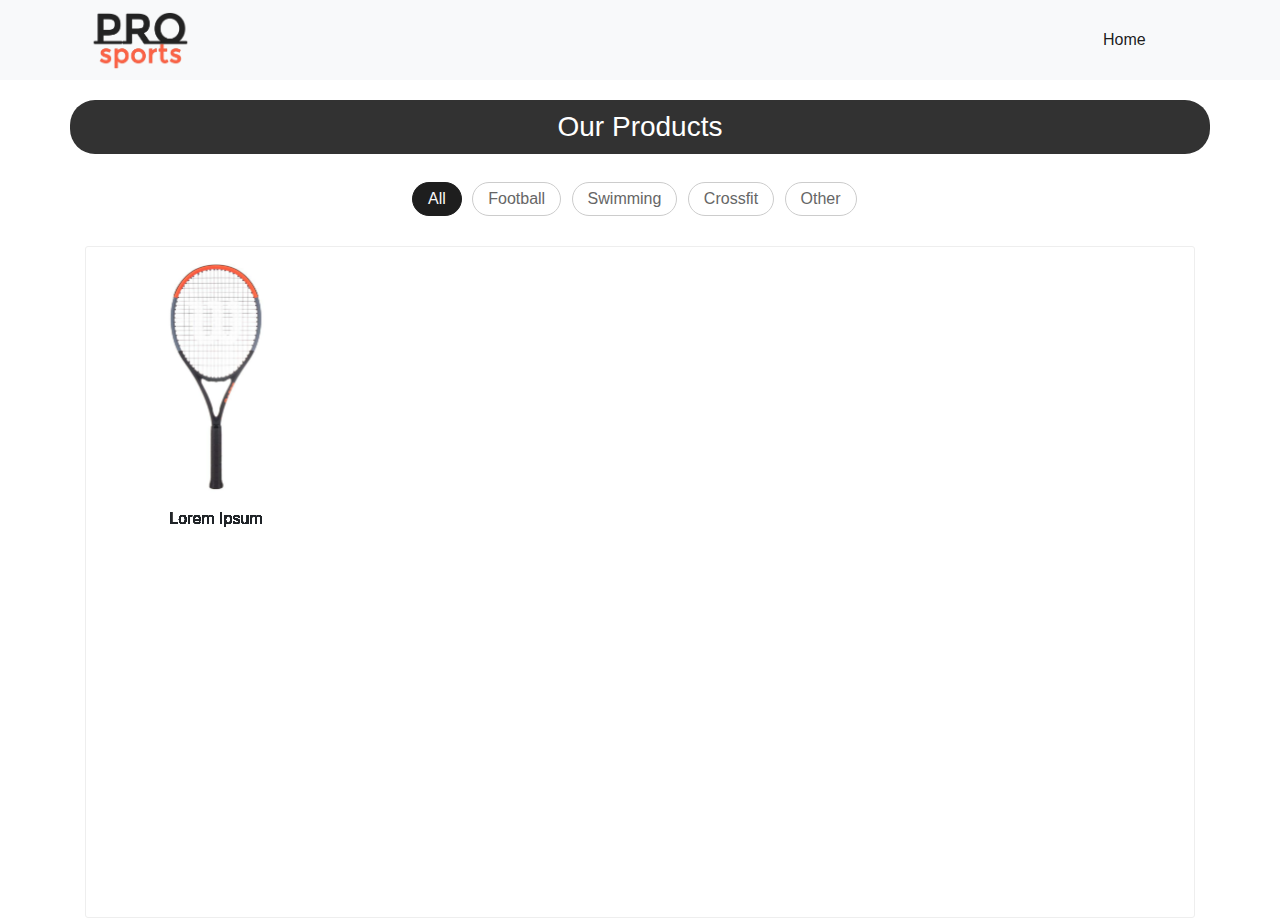
==== products.html @ a51ae77e "Add files via upload" ====
<!DOCTYPE html><html lang="en" class="csstransforms csstransforms3d csstransitions"><head>
    <meta charset="UTF-8">
    <title>Prosport|Gallery</title>
    <link rel="stylesheet" href="https://stackpath.bootstrapcdn.com/bootstrap/4.3.1/css/bootstrap.min.css" integrity="sha384-ggOyR0iXCbMQv3Xipma34MD+dH/1fQ784/j6cY/iJTQUOhcWr7x9JvoRxT2MZw1T" crossorigin="anonymous"
    <link rel="stylesheet" href="https://maxcdn.bootstrapcdn.com/bootstrap/3.3.5/css/bootstrap.min.css">
    <link rel="stylesheet" href="css/products.css">
    <script>
        window.console = window.console || function(t) {};
    </script>
    <script>
        if (document.location.search.match(/type=embed/gi)) {
            window.parent.postMessage("resize", "*");
        }
    </script>
</head>
<body translate="no">
<nav class="navbar navbar-expand-sm navbar-light fixed-top bg-light position-absolute">
    <div class="container">
        <a class="navbar-brand" href="#"><img src="css/img/logo.png"></a>
        <button class="navbar-toggler d-lg-none float-left" type="button" data-toggle="collapse" data-target="#collapsibleNavId"
                aria-controls="collapsibleNavId"
                aria-expanded="false" aria-label="Toggle navigation">
            <span class="navbar-toggler-icon"></span>
        </button>
        <div class="collapse navbar-collapse " id="collapsibleNavId">
            <ul class="navbar-nav ml-auto mt-2 mt-lg-0 float-right">
                <li class="nav-item active">
                    <a class="nav-link" href="#">Home <span class="sr-only">(current)</span></a>
                </li>
            </ul>
        </div>
    </div>
</nav>
<h1 class="container">Our Products</h1>
<section id="product-gallery">
    <div class="container">
    <div class="row">
        <div class="portfolioFilter clearfix">
                <a href="#" data-filter="*" class="current">All</a>
                <a href="#" data-filter=".football">Football</a>
                <a href="#" data-filter=".swimming">Swimming</a>
                <a href="#" data-filter=".crossfit">Crossfit</a>
                <a href="#" data-filter=".other">Other</a>
            </div>
    </div>
    <div class="portfolioContainer isotope" style="position: relative; overflow: hidden; height: 672px;">
        <div class="crossfit objects isotope-item" style="position: absolute; left: 0px; top: 0px; transform: translate3d(0px, 0px, 0px);">
            <img src="css/img/products/1.jpg" alt="image">
            <p>Lorem Ipsum</p>
        </div>
        <div class="crossfit objects isotope-item" style="position: absolute; left: 0px; top: 0px; transform: translate3d(0px, 0px, 0px);">
            <img src="css/img/products/2.jpg" alt="image">
            <p>Lorem Ipsum</p>
        </div>
        <div class="crossfit objects isotope-item" style="position: absolute; left: 0px; top: 0px; transform: translate3d(0px, 0px, 0px);">
            <img src="css/img/products/3.jpg" alt="image">
            <p>Lorem Ipsum</p>
        </div>
        <div class="crossfit objects isotope-item" style="position: absolute; left: 0px; top: 0px; transform: translate3d(0px, 0px, 0px);">
            <img src="css/img/products/4.jpg" alt="image">
            <p>Lorem Ipsum</p>
        </div>
        <div class="crossfit objects isotope-item" style="position: absolute; left: 0px; top: 0px; transform: translate3d(0px, 0px, 0px);">
            <img src="css/img/products/5.jpg" alt="image">
            <p>Lorem Ipsum</p>
        </div>
        <div class="crossfit objects isotope-item" style="position: absolute; left: 0px; top: 0px; transform: translate3d(0px, 0px, 0px);">
            <img src="css/img/products/6.jpg" alt="image">
            <p>Lorem Ipsum</p>
        </div>
        <div class="crossfit objects isotope-item" style="position: absolute; left: 0px; top: 0px; transform: translate3d(0px, 0px, 0px);">
            <img src="css/img/products/7.jpg" alt="image">
            <p>Lorem Ipsum</p>
        </div>
        <div class="crossfit objects isotope-item" style="position: absolute; left: 0px; top: 0px; transform: translate3d(0px, 0px, 0px);">
            <img src="css/img/products/8.jpg" alt="image">
            <p>Lorem Ipsum</p>
        </div>
        <div class="crossfit objects isotope-item" style="position: absolute; left: 0px; top: 0px; transform: translate3d(0px, 0px, 0px);">
            <img src="css/img/products/9.jpg" alt="image">
            <p>Lorem Ipsum</p>
        </div>
        <div class="crossfit objects isotope-item" style="position: absolute; left: 0px; top: 0px; transform: translate3d(0px, 0px, 0px);">
            <img src="css/img/products/10.jpg" alt="image">
            <p>Lorem Ipsum</p>
        </div>
        <div class="crossfit objects isotope-item" style="position: absolute; left: 0px; top: 0px; transform: translate3d(0px, 0px, 0px);">
            <img src="css/img/products/11.jpg" alt="image">
            <p>Lorem Ipsum</p>
        </div>
        <div class="football objects isotope-item" style="position: absolute; left: 0px; top: 0px; transform: translate3d(0px, 0px, 0px);">
            <img src="css/img/products/12.jpg" alt="image">
            <p>Lorem Ipsum</p>
        </div>
        <div class="football objects isotope-item" style="position: absolute; left: 0px; top: 0px; transform: translate3d(0px, 0px, 0px);">
            <img src="css/img/products/13.jpg" alt="image">
            <p>Lorem Ipsum</p>
        </div>
        <div class="football objects isotope-item" style="position: absolute; left: 0px; top: 0px; transform: translate3d(0px, 0px, 0px);">
            <img src="css/img/products/14.jpg" alt="image">
            <p>Lorem Ipsum</p>
        </div>
        <div class="football objects isotope-item" style="position: absolute; left: 0px; top: 0px; transform: translate3d(0px, 0px, 0px);">
            <img src="css/img/products/15.jpg" alt="image">
            <p>Lorem Ipsum</p>
        </div>
        <div class="football objects isotope-item" style="position: absolute; left: 0px; top: 0px; transform: translate3d(0px, 0px, 0px);">
            <img src="css/img/products/16.jpg" alt="image">
            <p>Lorem Ipsum</p>
        </div>
        <div class="football objects isotope-item" style="position: absolute; left: 0px; top: 0px; transform: translate3d(0px, 0px, 0px);">
            <img src="css/img/products/17.jpg" alt="image">
            <p>Lorem Ipsum</p>
        </div>
        <div class="football objects isotope-item" style="position: absolute; left: 0px; top: 0px; transform: translate3d(0px, 0px, 0px);">
            <img src="css/img/products/18.jpg" alt="image">
            <p>Lorem Ipsum</p>
        </div>
        <div class="swimming objects isotope-item" style="position: absolute; left: 0px; top: 0px; transform: translate3d(0px, 0px, 0px);">
            <img src="css/img/products/20.jpg" alt="image">
            <p>Lorem Ipsum</p>
        </div>
        <div class="swimming objects isotope-item" style="position: absolute; left: 0px; top: 0px; transform: translate3d(0px, 0px, 0px);">
            <img src="css/img/products/21.jpg" alt="image">
            <p>Lorem Ipsum</p>
        </div>
        <div class="other objects isotope-item" style="position: absolute; left: 0px; top: 0px; transform: translate3d(0px, 0px, 0px);">
            <img src="css/img/products/22.jpg" alt="image">
            <p>Lorem Ipsum</p>
        </div>
        <div class="other objects isotope-item" style="position: absolute; left: 0px; top: 0px; transform: translate3d(0px, 0px, 0px);">
            <img src="css/img/products/23.jpg" alt="image">
            <p>Lorem Ipsum</p>
        </div>


    </div>
</div>
</section>


<script src="https://static.codepen.io/assets/common/stopExecutionOnTimeout-de7e2ef6bfefd24b79a3f68b414b87b8db5b08439cac3f1012092b2290c719cd.js"></script>
<script src="https://cdnjs.cloudflare.com/ajax/libs/jquery/2.2.2/jquery.min.js"></script>
<script src="https://isotope.metafizzy.co/v1/jquery.isotope.min.js"></script>
<script type="text/javascript" src="js/gallery.js"></script>
</body>
</html>
---- css/products.css ----
.navbar{
    height: 80px;
    background-color: transparent;
    position: fixed;
}
.nav-item{
    width: 100px;
}
.navbar-brand img{
    height: 60px;
    width: 100px;
}
h1{
    margin-top: 100px;
    margin-left: auto;
    margin-right: auto;
    border-radius: 25px;
    color: white;
    width: 50%;
    border: #323232;
    padding: 10px;
    text-align: center;
    background-color: #323232;
    margin-bottom: 28px;
    font-size: 28px;
}
a:focus {
    outline: none;
}
#product-gallery{
    height: 30vw;
}
.portfolioFilter {
    margin: auto;
    width: 40%;
    display: inline-block;
    padding-bottom: 30px;
}

.portfolioFilter a {
    margin-right: 6px;
    color: #666;
    text-decoration: none;
    border: 1px solid #ccc;
    padding: 4px 15px;
    border-radius: 50px;
    display: inline-block;
}

.portfolioFilter a.current {
    background: #1e1e1e;
    border: 1px solid #1e1e1e;
    color: #f9f9f9;
}
.portfolioContainer{
    border: 1px solid #eee;
    border-radius: 3px;
}
img {
    margin: 5px;
    max-width:100%;
    width: 250px;
    height: 250px;
}

.isotope-item {
    z-index: 2;
}

.isotope-hidden.isotope-item {
    pointer-events: none;
    z-index: 1;
}

.isotope,
.isotope .isotope-item {
    /* change duration value to whatever you like */
    -webkit-transition-duration: 0.8s;
    -moz-transition-duration: 0.8s;
    transition-duration: 0.8s;
}

.isotope {
    -webkit-transition-property: height, width;
    -moz-transition-property: height, width;
    transition-property: height, width;
}

.isotope .isotope-item {
    -webkit-transition-property: -webkit-transform, opacity;
    -moz-transition-property: -moz-transform, opacity;
    transition-property: transform, opacity;
}
p{
    text-align: center;
}
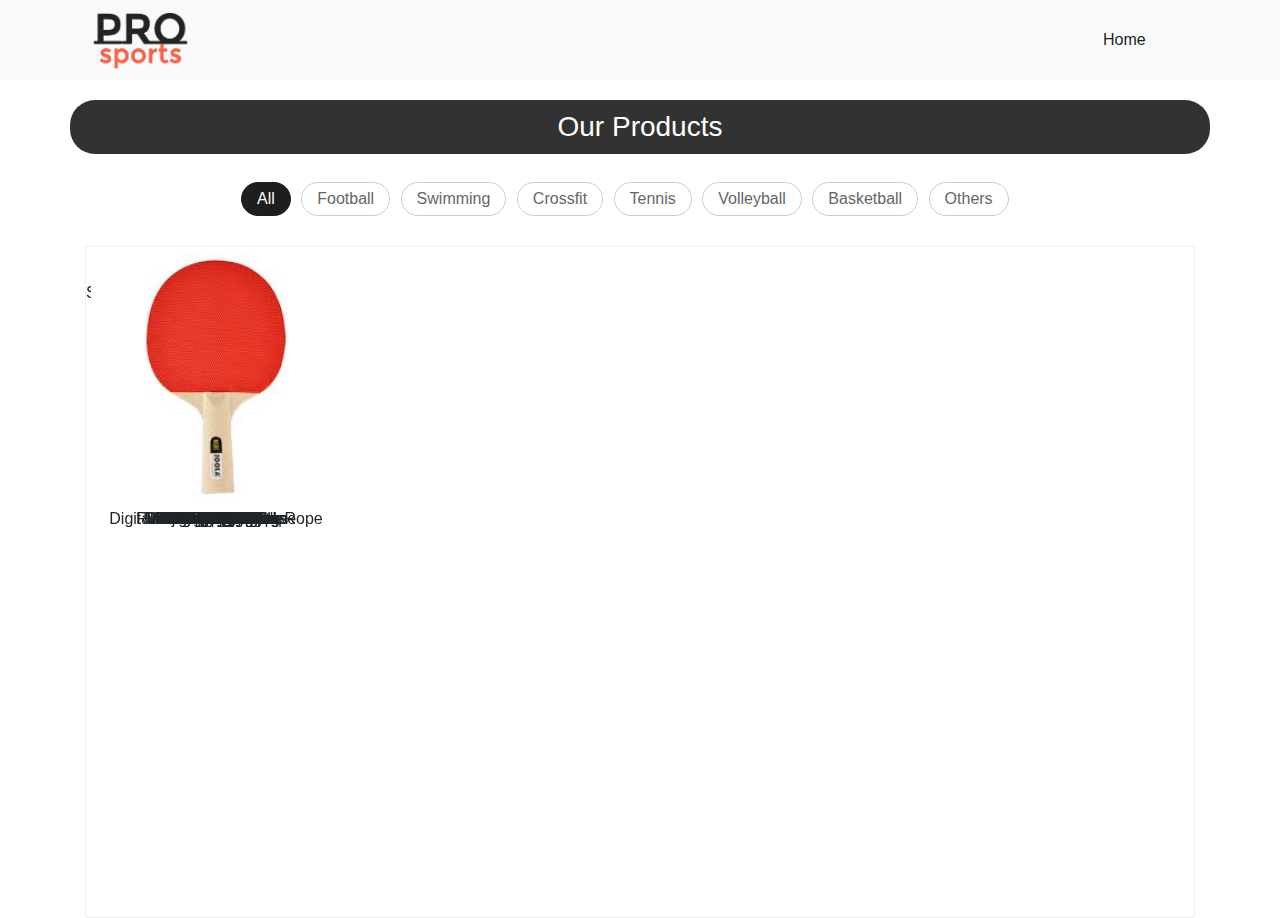
==== commit 612a4c84: "Add files via upload" ====
--- a/products.html
+++ b/products.html
@@ -16,7 +16,7 @@
 <body translate="no">
 <nav class="navbar navbar-expand-sm navbar-light fixed-top bg-light position-absolute">
     <div class="container">
-        <a class="navbar-brand" href="#"><img src="css/img/logo.png"></a>
+        <a href="index.html" class="navbar-brand" ><img src="css/img/logo.png"></a>
         <button class="navbar-toggler d-lg-none float-left" type="button" data-toggle="collapse" data-target="#collapsibleNavId"
                 aria-controls="collapsibleNavId"
                 aria-expanded="false" aria-label="Toggle navigation">
@@ -25,7 +25,7 @@
         <div class="collapse navbar-collapse " id="collapsibleNavId">
             <ul class="navbar-nav ml-auto mt-2 mt-lg-0 float-right">
                 <li class="nav-item active">
-                    <a class="nav-link" href="#">Home <span class="sr-only">(current)</span></a>
+                    <a class="nav-link" href="index.html">Home <span class="sr-only">(current)</span></a>
                 </li>
             </ul>
         </div>
@@ -40,98 +40,238 @@
                 <a href="#" data-filter=".football">Football</a>
                 <a href="#" data-filter=".swimming">Swimming</a>
                 <a href="#" data-filter=".crossfit">Crossfit</a>
-                <a href="#" data-filter=".other">Other</a>
+                <a href="#" data-filter=".tennis">Tennis</a>
+                <a href="#" data-filter=".volleyball">Volleyball</a>
+                <a href="#" data-filter=".basketball">Basketball</a>
+                <a href="#" data-filter=".others">Others</a>
             </div>
     </div>
     <div class="portfolioContainer isotope" style="position: relative; overflow: hidden; height: 672px;">
         <div class="crossfit objects isotope-item" style="position: absolute; left: 0px; top: 0px; transform: translate3d(0px, 0px, 0px);">
             <img src="css/img/products/1.jpg" alt="image">
-            <p>Lorem Ipsum</p>
+        <p>Dumbbells</p>
         </div>
         <div class="crossfit objects isotope-item" style="position: absolute; left: 0px; top: 0px; transform: translate3d(0px, 0px, 0px);">
             <img src="css/img/products/2.jpg" alt="image">
-            <p>Lorem Ipsum</p>
+            <p>Yoga Mat</p>
         </div>
         <div class="crossfit objects isotope-item" style="position: absolute; left: 0px; top: 0px; transform: translate3d(0px, 0px, 0px);">
             <img src="css/img/products/3.jpg" alt="image">
-            <p>Lorem Ipsum</p>
+            <p>Rubber Jumping Rope</p>
         </div>
         <div class="crossfit objects isotope-item" style="position: absolute; left: 0px; top: 0px; transform: translate3d(0px, 0px, 0px);">
             <img src="css/img/products/4.jpg" alt="image">
-            <p>Lorem Ipsum</p>
+            <p>Digital Counter Jumping Rope</p>
         </div>
         <div class="crossfit objects isotope-item" style="position: absolute; left: 0px; top: 0px; transform: translate3d(0px, 0px, 0px);">
             <img src="css/img/products/5.jpg" alt="image">
-            <p>Lorem Ipsum</p>
+            <p>Jumping Rope</p>
         </div>
         <div class="crossfit objects isotope-item" style="position: absolute; left: 0px; top: 0px; transform: translate3d(0px, 0px, 0px);">
             <img src="css/img/products/6.jpg" alt="image">
-            <p>Lorem Ipsum</p>
+            <p>Sweat Belt</p>
         </div>
         <div class="crossfit objects isotope-item" style="position: absolute; left: 0px; top: 0px; transform: translate3d(0px, 0px, 0px);">
             <img src="css/img/products/7.jpg" alt="image">
-            <p>Lorem Ipsum</p>
+            <p>Hula Hoop</p>
         </div>
         <div class="crossfit objects isotope-item" style="position: absolute; left: 0px; top: 0px; transform: translate3d(0px, 0px, 0px);">
             <img src="css/img/products/8.jpg" alt="image">
-            <p>Lorem Ipsum</p>
+            <p>Cones</p>
         </div>
         <div class="crossfit objects isotope-item" style="position: absolute; left: 0px; top: 0px; transform: translate3d(0px, 0px, 0px);">
             <img src="css/img/products/9.jpg" alt="image">
-            <p>Lorem Ipsum</p>
+            <p>Adjustable Baffles</p>
         </div>
         <div class="crossfit objects isotope-item" style="position: absolute; left: 0px; top: 0px; transform: translate3d(0px, 0px, 0px);">
             <img src="css/img/products/10.jpg" alt="image">
-            <p>Lorem Ipsum</p>
+            <p>Baffles</p>
         </div>
         <div class="crossfit objects isotope-item" style="position: absolute; left: 0px; top: 0px; transform: translate3d(0px, 0px, 0px);">
             <img src="css/img/products/11.jpg" alt="image">
-            <p>Lorem Ipsum</p>
+            <p>Balancing Ball</p>
+        </div>
+        <div class="crossfit objects isotope-item" style="position: absolute; left: 0px; top: 0px; transform: translate3d(0px, 0px, 0px);">
+            <img src="css/img/products/53.jpg" alt="image">
+            <p>Loop Bands</p>
         </div>
         <div class="football objects isotope-item" style="position: absolute; left: 0px; top: 0px; transform: translate3d(0px, 0px, 0px);">
             <img src="css/img/products/12.jpg" alt="image">
-            <p>Lorem Ipsum</p>
+            <p>Goal Keeper Gloves</p>
         </div>
         <div class="football objects isotope-item" style="position: absolute; left: 0px; top: 0px; transform: translate3d(0px, 0px, 0px);">
             <img src="css/img/products/13.jpg" alt="image">
-            <p>Lorem Ipsum</p>
+            <p>Soccer Ball</p>
         </div>
         <div class="football objects isotope-item" style="position: absolute; left: 0px; top: 0px; transform: translate3d(0px, 0px, 0px);">
             <img src="css/img/products/14.jpg" alt="image">
-            <p>Lorem Ipsum</p>
+            <p>Studded Shoes</p>
         </div>
         <div class="football objects isotope-item" style="position: absolute; left: 0px; top: 0px; transform: translate3d(0px, 0px, 0px);">
             <img src="css/img/products/15.jpg" alt="image">
-            <p>Lorem Ipsum</p>
+            <p>Terrain Studs Shoes</p>
         </div>
         <div class="football objects isotope-item" style="position: absolute; left: 0px; top: 0px; transform: translate3d(0px, 0px, 0px);">
             <img src="css/img/products/16.jpg" alt="image">
-            <p>Lorem Ipsum</p>
+            <p>Wrist Towel</p>
         </div>
         <div class="football objects isotope-item" style="position: absolute; left: 0px; top: 0px; transform: translate3d(0px, 0px, 0px);">
             <img src="css/img/products/17.jpg" alt="image">
-            <p>Lorem Ipsum</p>
-        </div>
-        <div class="football objects isotope-item" style="position: absolute; left: 0px; top: 0px; transform: translate3d(0px, 0px, 0px);">
-            <img src="css/img/products/18.jpg" alt="image">
-            <p>Lorem Ipsum</p>
-        </div>
-        <div class="swimming objects isotope-item" style="position: absolute; left: 0px; top: 0px; transform: translate3d(0px, 0px, 0px);">
+            <p>Oscar Award</p>
+        </div>
+        <div class="football objects isotope-item" style="position: absolute; left: 0px; top: 0px; transform: translate3d(0px, 0px, 0px);">
+            <img src="css/img/products/19.jpg" alt="image">
+            <p>Referee Flag</p>
+        </div>
+        <div class="football objects isotope-item" style="position: absolute; left: 0px; top: 0px; transform: translate3d(0px, 0px, 0px);">
             <img src="css/img/products/20.jpg" alt="image">
-            <p>Lorem Ipsum</p>
-        </div>
-        <div class="swimming objects isotope-item" style="position: absolute; left: 0px; top: 0px; transform: translate3d(0px, 0px, 0px);">
+            <p>Kinesoliology Tape</p>
+        </div>
+        <div class="football objects isotope-item" style="position: absolute; left: 0px; top: 0px; transform: translate3d(0px, 0px, 0px);">
             <img src="css/img/products/21.jpg" alt="image">
-            <p>Lorem Ipsum</p>
-        </div>
-        <div class="other objects isotope-item" style="position: absolute; left: 0px; top: 0px; transform: translate3d(0px, 0px, 0px);">
+            <p>Cotton T-shirt</p>
+        </div>
+
+        <div class="football objects isotope-item" style="position: absolute; left: 0px; top: 0px; transform: translate3d(0px, 0px, 0px);">
             <img src="css/img/products/22.jpg" alt="image">
-            <p>Lorem Ipsum</p>
-        </div>
-        <div class="other objects isotope-item" style="position: absolute; left: 0px; top: 0px; transform: translate3d(0px, 0px, 0px);">
+            <p>SweatPants</p>
+        </div>
+        <div class="football objects isotope-item" style="position: absolute; left: 0px; top: 0px; transform: translate3d(0px, 0px, 0px);">
             <img src="css/img/products/23.jpg" alt="image">
-            <p>Lorem Ipsum</p>
-        </div>
+            <p>whistle</p>
+        </div>
+        <div class="football objects isotope-item" style="position: absolute; left: 0px; top: 0px; transform: translate3d(0px, 0px, 0px);">
+            <img src="css/img/products/24.jpg" alt="image">
+            <p>Card Holder</p>
+        </div>
+        <div class="football objects isotope-item" style="position: absolute; left: 0px; top: 0px; transform: translate3d(0px, 0px, 0px);">
+            <img src="css/img/products/25.jpg" alt="image">
+            <p>Goal</p>
+        </div>
+        <div class="football objects isotope-item" style="position: absolute; left: 0px; top: 0px; transform: translate3d(0px, 0px, 0px);">
+            <img src="css/img/products/26.jpg" alt="image">
+            <p>Cup</p>
+        </div>
+        <div class="football objects isotope-item" style="position: absolute; left: 0px; top: 0px; transform: translate3d(0px, 0px, 0px);">
+            <img src="css/img/products/27.jpg" alt="image">
+            <p>Medals</p>
+        </div>
+        <div class="football objects isotope-item" style="position: absolute; left: 0px; top: 0px; transform: translate3d(0px, 0px, 0px);">
+            <img src="css/img/products/28.jpg" alt="image">
+            <p>Agility Ladder</p>
+        </div>
+        <div class="football objects isotope-item" style="position: absolute; left: 0px; top: 0px; transform: translate3d(0px, 0px, 0px);">
+            <img src="css/img/products/29.jpg" alt="image">
+            <p>Balls Mesh</p>
+        </div>
+        <div class="football objects isotope-item" style="position: absolute; left: 0px; top: 0px; transform: translate3d(0px, 0px, 0px);">
+            <img src="css/img/products/30.jpg" alt="image">
+            <p>Knee Gaurd</p>
+        </div>
+
+        <div class="football objects isotope-item" style="position: absolute; left: 0px; top: 0px; transform: translate3d(0px, 0px, 0px);">
+            <img src="css/img/products/31.jpg" alt="image">
+            <p>Corner Flag</p>
+        </div>
+        <div class="crossfit objects isotope-item" style="position: absolute; left: 0px; top: 0px; transform: translate3d(0px, 0px, 0px);">
+            <img src="css/img/products/32.jpg" alt="image">
+            <p>Resistance Band</p>
+        </div>
+        <div class="crossfit objects isotope-item" style="position: absolute; left: 0px; top: 0px; transform: translate3d(0px, 0px, 0px);">
+            <img src="css/img/products/33.jpg" alt="image">
+            <p>Wrist Weights</p>
+        </div>
+        <div class="crossfit objects isotope-item" style="position: absolute; left: 0px; top: 0px; transform: translate3d(0px, 0px, 0px);">
+            <img src="css/img/products/34.jpg" alt="image">
+            <p>Ab Wheel</p>
+        </div>
+        <div class="crossfit objects isotope-item" style="position: absolute; left: 0px; top: 0px; transform: translate3d(0px, 0px, 0px);">
+            <img src="css/img/products/35.jpg" alt="image">
+            <p>Yoga Roller</p>
+        </div>
+        <div class="crossfit objects isotope-item" style="position: absolute; left: 0px; top: 0px; transform: translate3d(0px, 0px, 0px);">
+            <img src="css/img/products/36.jpg" alt="image">
+            <p>Yoga Stick</p>
+        </div>
+        <div class="swimming objects isotope-item" style="position: absolute; left: 0px; top: 0px; transform: translate3d(0px, 0px, 0px);">
+            <img src="css/img/products/37.jpg" alt="image">
+            <p>Nose and Ear Plugs</p>
+        </div>
+        <div class="swimming objects isotope-item" style="position: absolute; left: 0px; top: 0px; transform: translate3d(0px, 0px, 0px);">
+            <img src="css/img/products/38.jpg" alt="image">
+            <p>Swimming Goggles</p>
+        </div>
+        <div class="swimming objects isotope-item" style="position: absolute; left: 0px; top: 0px; transform: translate3d(0px, 0px, 0px);">
+            <img src="css/img/products/39.jpg" alt="image">
+            <p>Snorkeling Mask</p>
+        </div>
+        <div class="swimming objects isotope-item" style="position: absolute; left: 0px; top: 0px; transform: translate3d(0px, 0px, 0px);">
+            <img src="css/img/products/40.jpg" alt="image">
+            <p>Swimming Fins</p>
+        </div>
+        <div class="swimming objects isotope-item" style="position: absolute; left: 0px; top: 0px; transform: translate3d(0px, 0px, 0px);">
+            <img src="css/img/products/41.jpg" alt="image">
+            <p>Swimming Caps</p>
+        </div>
+        <div class="basketball objects isotope-item" style="position: absolute; left: 0px; top: 0px; transform: translate3d(0px, 0px, 0px);">
+            <img src="css/img/products/42.jpg" alt="image">
+            <p>Basketball</p>
+        </div>
+        <div class="basketball objects isotope-item" style="position: absolute; left: 0px; top: 0px; transform: translate3d(0px, 0px, 0px);">
+            <img src="css/img/products/43.jpg" alt="image">
+            <p>Basketball Stand</p>
+        </div>
+        <div class="basketball objects isotope-item" style="position: absolute; left: 0px; top: 0px; transform: translate3d(0px, 0px, 0px);">
+            <img src="css/img/products/44.jpg" alt="image">
+            <p>Basketball Shoes</p>
+        </div>
+        <div class="tennis objects isotope-item" style="position: absolute; left: 0px; top: 0px; transform: translate3d(0px, 0px, 0px);">
+            <img src="css/img/products/45.jpg" alt="image">
+            <p>Boshika Racket</p>
+        </div>
+        <div class="tennis objects isotope-item" style="position: absolute; left: 0px; top: 0px; transform: translate3d(0px, 0px, 0px);">
+            <img src="css/img/products/46.jpg" alt="image">
+            <p>Birdie Ball</p>
+        </div>
+        <div class="tennis objects isotope-item" style="position: absolute; left: 0px; top: 0px; transform: translate3d(0px, 0px, 0px);">
+            <img src="css/img/products/47.jpg" alt="image">
+            <p>Wilson Racket</p>
+        </div>
+        <div class="tennis objects isotope-item" style="position: absolute; left: 0px; top: 0px; transform: translate3d(0px, 0px, 0px);">
+            <img src="css/img/products/48.jpg" alt="image">
+            <p>Wilson Tennis Balls</p>
+        </div>
+        <div class="volleyball objects isotope-item" style="position: absolute; left: 0px; top: 0px; transform: translate3d(0px, 0px, 0px);">
+            <img src="css/img/products/49.jpg" alt="image">
+            <p>Volleyball</p>
+        </div>
+        <div class="volleyball objects isotope-item" style="position: absolute; left: 0px; top: 0px; transform: translate3d(0px, 0px, 0px);">
+            <img src="css/img/products/50.jpg" alt="image">
+            <p>Volleyball Net</p>
+        </div>
+        <div class="others objects isotope-item" style="position: absolute; left: 0px; top: 0px; transform: translate3d(0px, 0px, 0px);">
+            <img src="css/img/products/51.jpg" alt="image">
+            <p>Boxing Gloves</p>
+        </div>
+        <div class="others objects isotope-item" style="position: absolute; left: 0px; top: 0px; transform: translate3d(0px, 0px, 0px);">
+            <img src="css/img/products/52.jpg" alt="image">
+            <p>Teeth Guard</p>
+        </div>
+        <div class="others objects isotope-item" style="position: absolute; left: 0px; top: 0px; transform: translate3d(0px, 0px, 0px);">
+            <img src="css/img/products/54.jpg" alt="image">
+            <p>Ping-Pong Balls</p>
+        </div>
+        <div class="others objects isotope-item" style="position: absolute; left: 0px; top: 0px; transform: translate3d(0px, 0px, 0px);">
+            <img src="css/img/products/55.jpg" alt="image">
+            <p>Loop Bands</p>
+        </div>
+        <div class="dyo objects isotope-item" id="design-your" style="position: absolute; left: 0px; top: 0px; transform: translate3d(0px, 0px, 0px);">
+            <img src="css/img/products/55.jpg" alt="image">
+            <p>Loop Bands</p>
+        </div>
+
+
+
 
 
     </div>
--- a/css/products.css
+++ b/css/products.css
@@ -31,8 +31,8 @@
     height: 30vw;
 }
 .portfolioFilter {
-    margin: auto;
-    width: 40%;
+    margin-left: 15%;
+    width: 80%;
     display: inline-block;
     padding-bottom: 30px;
 }
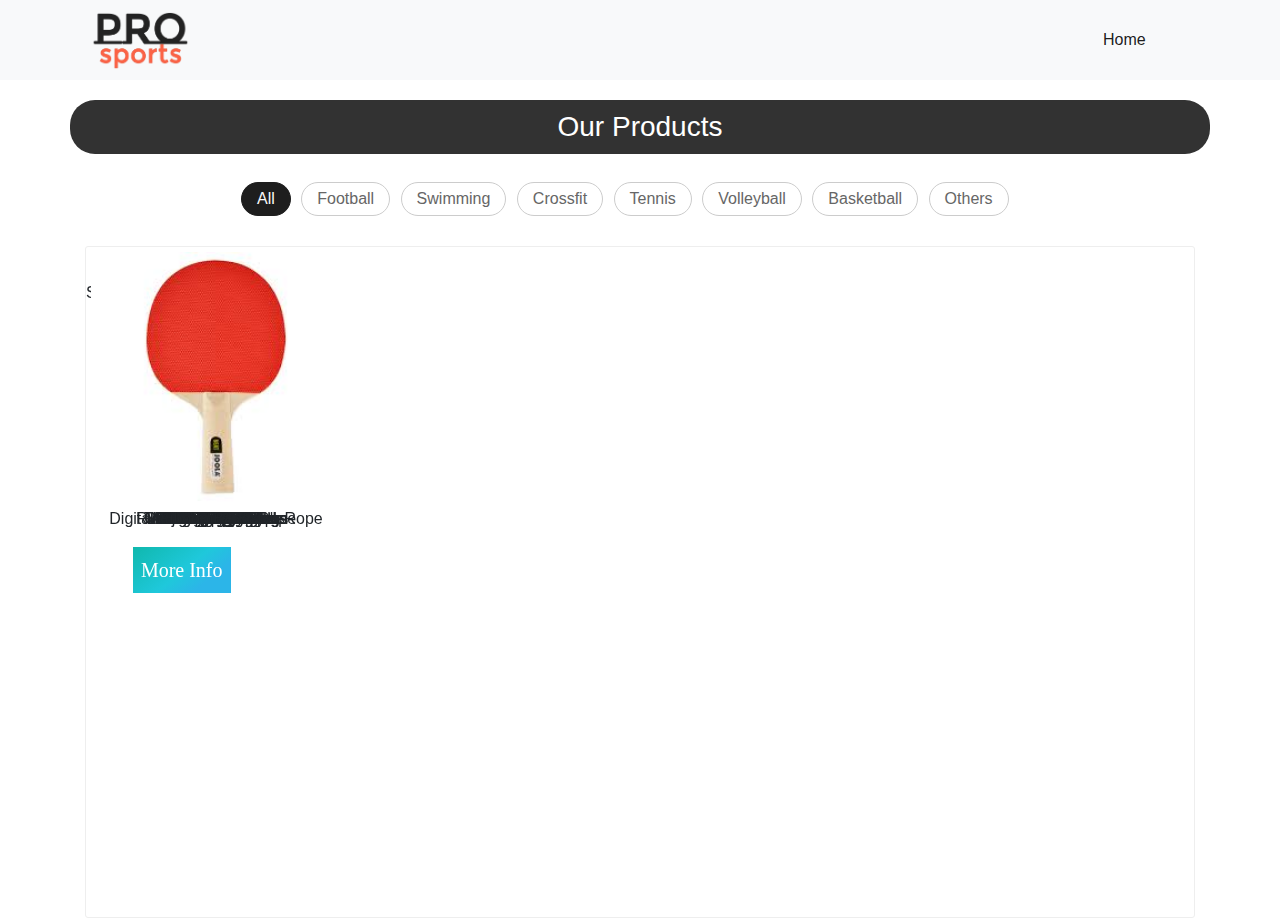
==== commit 57edca4d: "Add files via upload" ====
--- a/products.html
+++ b/products.html
@@ -1,6 +1,7 @@
 <!DOCTYPE html><html lang="en" class="csstransforms csstransforms3d csstransitions"><head>
     <meta charset="UTF-8">
-    <title>Prosport|Gallery</title>
+    <title>Prosport | Our Products</title>
+    <link rel="shortcut icon" type="image/x-icon" href="css/img/logo.png">
     <link rel="stylesheet" href="https://stackpath.bootstrapcdn.com/bootstrap/4.3.1/css/bootstrap.min.css" integrity="sha384-ggOyR0iXCbMQv3Xipma34MD+dH/1fQ784/j6cY/iJTQUOhcWr7x9JvoRxT2MZw1T" crossorigin="anonymous"
     <link rel="stylesheet" href="https://maxcdn.bootstrapcdn.com/bootstrap/3.3.5/css/bootstrap.min.css">
     <link rel="stylesheet" href="css/products.css">
@@ -49,7 +50,14 @@
     <div class="portfolioContainer isotope" style="position: relative; overflow: hidden; height: 672px;">
         <div class="crossfit objects isotope-item" style="position: absolute; left: 0px; top: 0px; transform: translate3d(0px, 0px, 0px);">
             <img src="css/img/products/1.jpg" alt="image">
-        <p>Dumbbells</p>
+            <p>Dumbbells</p>
+            <span id="text">
+                Weights Available: 1/2 KG, 1 KG, 2 Kg
+
+            </span>
+            <div class="btn-container">
+                <button id="toggle">More Info</button>
+            </div>
         </div>
         <div class="crossfit objects isotope-item" style="position: absolute; left: 0px; top: 0px; transform: translate3d(0px, 0px, 0px);">
             <img src="css/img/products/2.jpg" alt="image">
--- a/css/products.css
+++ b/css/products.css
@@ -93,4 +93,33 @@
 }
 p{
     text-align: center;
+}
+
+
+#text{
+    display:none;
+}
+.btn-container{
+    margin: auto;
+    height:44px;
+    width:166.23px;
+
+}
+a:active{
+    color:#ffd323;
+}
+
+button{
+    user-select:none;
+    -webkit-user-select:none;
+    -moz-user-select:none;
+    -ms-user-select:none;
+    cursor:pointer;
+    border:none;
+    padding:8px;
+    font-size:20px;
+    background:linear-gradient(141deg, #0fb8ad 0%, #1fc8db 51%, #2cb5e8 75%);
+    color:white;
+    font-family:cursive;
+    box-sizing:border-box;
 }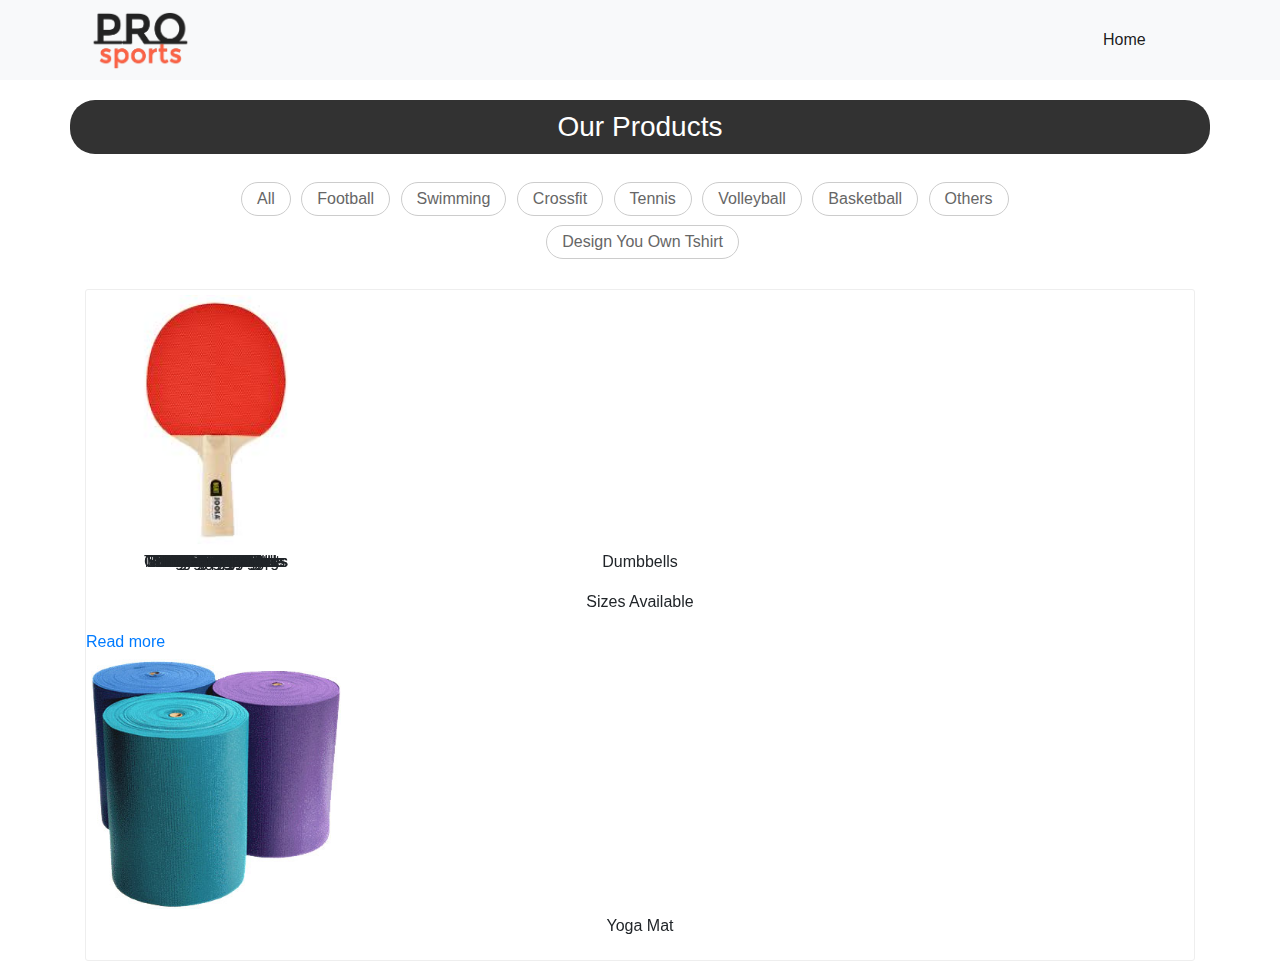
==== commit 4ee3c142: "Add files via upload" ====
--- a/products.html
+++ b/products.html
@@ -37,7 +37,7 @@
     <div class="container">
     <div class="row">
         <div class="portfolioFilter clearfix">
-                <a href="#" data-filter="*" class="current">All</a>
+                <a href="#" data-filter=".equipment:not(.dyt)" >All</a>
                 <a href="#" data-filter=".football">Football</a>
                 <a href="#" data-filter=".swimming">Swimming</a>
                 <a href="#" data-filter=".crossfit">Crossfit</a>
@@ -45,238 +45,239 @@
                 <a href="#" data-filter=".volleyball">Volleyball</a>
                 <a href="#" data-filter=".basketball">Basketball</a>
                 <a href="#" data-filter=".others">Others</a>
+            <div class="row">
+                <a href="#" style="margin-left:34%; margin-top: 1%" data-filter=".dyt">Design You Own Tshirt</a>
             </div>
+            </div>
+
     </div>
-    <div class="portfolioContainer isotope" style="position: relative; overflow: hidden; height: 672px;">
-        <div class="crossfit objects isotope-item" style="position: absolute; left: 0px; top: 0px; transform: translate3d(0px, 0px, 0px);">
-            <img src="css/img/products/1.jpg" alt="image">
+
+    <div class="portfolioContainer isotope" style="position: sticky; overflow: hidden; height: 672px;">
+        <div class="crossfit objects isotope-item equipment" style="position: static; left: 0px; top: 0px; transform: translate3d(0px, 0px, 0px);">
+            <img style="position: sticky" src="css/img/products/1.jpg" alt="image">
             <p>Dumbbells</p>
-            <span id="text">
-                Weights Available: 1/2 KG, 1 KG, 2 Kg
-
-            </span>
-            <div class="btn-container">
-                <button id="toggle">More Info</button>
-            </div>
-        </div>
-        <div class="crossfit objects isotope-item" style="position: absolute; left: 0px; top: 0px; transform: translate3d(0px, 0px, 0px);">
+            <p class="moretext">Sizes Available</p>
+            <a class="moreless-button" href="#" style="position: sticky">Read more</a>
+        </div>
+        <div class="equipment crossfit objects isotope-item " style="position: static; left: 0px; top: 0px; transform: translate3d(0px, 0px, 0px);">
             <img src="css/img/products/2.jpg" alt="image">
             <p>Yoga Mat</p>
         </div>
-        <div class="crossfit objects isotope-item" style="position: absolute; left: 0px; top: 0px; transform: translate3d(0px, 0px, 0px);">
+        <div class="equipment crossfit objects isotope-item" style="position: static; left: 0px; top: 0px; transform: translate3d(0px, 0px, 0px);">
             <img src="css/img/products/3.jpg" alt="image">
             <p>Rubber Jumping Rope</p>
         </div>
-        <div class="crossfit objects isotope-item" style="position: absolute; left: 0px; top: 0px; transform: translate3d(0px, 0px, 0px);">
+        <div class="equipment crossfit objects isotope-item" style="position: static; left: 0px; top: 0px; transform: translate3d(0px, 0px, 0px);">
             <img src="css/img/products/4.jpg" alt="image">
             <p>Digital Counter Jumping Rope</p>
         </div>
-        <div class="crossfit objects isotope-item" style="position: absolute; left: 0px; top: 0px; transform: translate3d(0px, 0px, 0px);">
+        <div class="equipment crossfit objects isotope-item" style="position: static; left: 0px; top: 0px; transform: translate3d(0px, 0px, 0px);">
             <img src="css/img/products/5.jpg" alt="image">
             <p>Jumping Rope</p>
         </div>
-        <div class="crossfit objects isotope-item" style="position: absolute; left: 0px; top: 0px; transform: translate3d(0px, 0px, 0px);">
+        <div class="equipment crossfit objects isotope-item" style="position: static; left: 0px; top: 0px; transform: translate3d(0px, 0px, 0px);">
             <img src="css/img/products/6.jpg" alt="image">
             <p>Sweat Belt</p>
         </div>
-        <div class="crossfit objects isotope-item" style="position: absolute; left: 0px; top: 0px; transform: translate3d(0px, 0px, 0px);">
+        <div class="equipment crossfit objects isotope-item" style="position: static; left: 0px; top: 0px; transform: translate3d(0px, 0px, 0px);">
             <img src="css/img/products/7.jpg" alt="image">
             <p>Hula Hoop</p>
         </div>
-        <div class="crossfit objects isotope-item" style="position: absolute; left: 0px; top: 0px; transform: translate3d(0px, 0px, 0px);">
+        <div class="equipment crossfit objects isotope-item" style="position: static; left: 0px; top: 0px; transform: translate3d(0px, 0px, 0px);">
             <img src="css/img/products/8.jpg" alt="image">
             <p>Cones</p>
         </div>
-        <div class="crossfit objects isotope-item" style="position: absolute; left: 0px; top: 0px; transform: translate3d(0px, 0px, 0px);">
+        <div class="equipment crossfit objects isotope-item" style="position: static; left: 0px; top: 0px; transform: translate3d(0px, 0px, 0px);">
             <img src="css/img/products/9.jpg" alt="image">
             <p>Adjustable Baffles</p>
         </div>
-        <div class="crossfit objects isotope-item" style="position: absolute; left: 0px; top: 0px; transform: translate3d(0px, 0px, 0px);">
+        <div class="equipment crossfit objects isotope-item" style="position: static; left: 0px; top: 0px; transform: translate3d(0px, 0px, 0px);">
             <img src="css/img/products/10.jpg" alt="image">
             <p>Baffles</p>
         </div>
-        <div class="crossfit objects isotope-item" style="position: absolute; left: 0px; top: 0px; transform: translate3d(0px, 0px, 0px);">
+        <div class="equipment crossfit objects isotope-item" style="position: static; left: 0px; top: 0px; transform: translate3d(0px, 0px, 0px);">
             <img src="css/img/products/11.jpg" alt="image">
             <p>Balancing Ball</p>
         </div>
-        <div class="crossfit objects isotope-item" style="position: absolute; left: 0px; top: 0px; transform: translate3d(0px, 0px, 0px);">
+        <div class="equipment crossfit objects isotope-item" style="position: absolute; left: 0px; top: 0px; transform: translate3d(0px, 0px, 0px);">
             <img src="css/img/products/53.jpg" alt="image">
             <p>Loop Bands</p>
         </div>
-        <div class="football objects isotope-item" style="position: absolute; left: 0px; top: 0px; transform: translate3d(0px, 0px, 0px);">
+        <div class="equipment football objects isotope-item" style="position: absolute; left: 0px; top: 0px; transform: translate3d(0px, 0px, 0px);">
             <img src="css/img/products/12.jpg" alt="image">
             <p>Goal Keeper Gloves</p>
         </div>
-        <div class="football objects isotope-item" style="position: absolute; left: 0px; top: 0px; transform: translate3d(0px, 0px, 0px);">
+        <div class="equipment football objects isotope-item" style="position: absolute; left: 0px; top: 0px; transform: translate3d(0px, 0px, 0px);">
             <img src="css/img/products/13.jpg" alt="image">
             <p>Soccer Ball</p>
         </div>
-        <div class="football objects isotope-item" style="position: absolute; left: 0px; top: 0px; transform: translate3d(0px, 0px, 0px);">
+        <div class="equipment football objects isotope-item" style="position: absolute; left: 0px; top: 0px; transform: translate3d(0px, 0px, 0px);">
             <img src="css/img/products/14.jpg" alt="image">
             <p>Studded Shoes</p>
         </div>
-        <div class="football objects isotope-item" style="position: absolute; left: 0px; top: 0px; transform: translate3d(0px, 0px, 0px);">
+        <div class="equipment football objects isotope-item" style="position: absolute; left: 0px; top: 0px; transform: translate3d(0px, 0px, 0px);">
             <img src="css/img/products/15.jpg" alt="image">
             <p>Terrain Studs Shoes</p>
         </div>
-        <div class="football objects isotope-item" style="position: absolute; left: 0px; top: 0px; transform: translate3d(0px, 0px, 0px);">
+        <div class="equipment football objects isotope-item" style="position: absolute; left: 0px; top: 0px; transform: translate3d(0px, 0px, 0px);">
             <img src="css/img/products/16.jpg" alt="image">
             <p>Wrist Towel</p>
         </div>
-        <div class="football objects isotope-item" style="position: absolute; left: 0px; top: 0px; transform: translate3d(0px, 0px, 0px);">
+        <div class="equipment football objects isotope-item" style="position: absolute; left: 0px; top: 0px; transform: translate3d(0px, 0px, 0px);">
             <img src="css/img/products/17.jpg" alt="image">
             <p>Oscar Award</p>
         </div>
-        <div class="football objects isotope-item" style="position: absolute; left: 0px; top: 0px; transform: translate3d(0px, 0px, 0px);">
+        <div class="equipment football objects isotope-item" style="position: absolute; left: 0px; top: 0px; transform: translate3d(0px, 0px, 0px);">
             <img src="css/img/products/19.jpg" alt="image">
             <p>Referee Flag</p>
         </div>
-        <div class="football objects isotope-item" style="position: absolute; left: 0px; top: 0px; transform: translate3d(0px, 0px, 0px);">
+        <div class="equipment football objects isotope-item" style="position: absolute; left: 0px; top: 0px; transform: translate3d(0px, 0px, 0px);">
             <img src="css/img/products/20.jpg" alt="image">
             <p>Kinesoliology Tape</p>
         </div>
-        <div class="football objects isotope-item" style="position: absolute; left: 0px; top: 0px; transform: translate3d(0px, 0px, 0px);">
+        <div class="equipment football objects isotope-item" style="position: absolute; left: 0px; top: 0px; transform: translate3d(0px, 0px, 0px);">
             <img src="css/img/products/21.jpg" alt="image">
             <p>Cotton T-shirt</p>
         </div>
 
-        <div class="football objects isotope-item" style="position: absolute; left: 0px; top: 0px; transform: translate3d(0px, 0px, 0px);">
+        <div class="equipment football objects isotope-item" style="position: absolute; left: 0px; top: 0px; transform: translate3d(0px, 0px, 0px);">
             <img src="css/img/products/22.jpg" alt="image">
             <p>SweatPants</p>
         </div>
-        <div class="football objects isotope-item" style="position: absolute; left: 0px; top: 0px; transform: translate3d(0px, 0px, 0px);">
+        <div class="equipment football objects isotope-item" style="position: absolute; left: 0px; top: 0px; transform: translate3d(0px, 0px, 0px);">
             <img src="css/img/products/23.jpg" alt="image">
             <p>whistle</p>
         </div>
-        <div class="football objects isotope-item" style="position: absolute; left: 0px; top: 0px; transform: translate3d(0px, 0px, 0px);">
+        <div class="equipment football objects isotope-item" style="position: absolute; left: 0px; top: 0px; transform: translate3d(0px, 0px, 0px);">
             <img src="css/img/products/24.jpg" alt="image">
             <p>Card Holder</p>
         </div>
-        <div class="football objects isotope-item" style="position: absolute; left: 0px; top: 0px; transform: translate3d(0px, 0px, 0px);">
+        <div class="equipment football objects isotope-item" style="position: absolute; left: 0px; top: 0px; transform: translate3d(0px, 0px, 0px);">
             <img src="css/img/products/25.jpg" alt="image">
             <p>Goal</p>
         </div>
-        <div class="football objects isotope-item" style="position: absolute; left: 0px; top: 0px; transform: translate3d(0px, 0px, 0px);">
+        <div class="equipment football objects isotope-item" style="position: absolute; left: 0px; top: 0px; transform: translate3d(0px, 0px, 0px);">
             <img src="css/img/products/26.jpg" alt="image">
             <p>Cup</p>
         </div>
-        <div class="football objects isotope-item" style="position: absolute; left: 0px; top: 0px; transform: translate3d(0px, 0px, 0px);">
+        <div class="equipment football objects isotope-item" style="position: absolute; left: 0px; top: 0px; transform: translate3d(0px, 0px, 0px);">
             <img src="css/img/products/27.jpg" alt="image">
             <p>Medals</p>
         </div>
-        <div class="football objects isotope-item" style="position: absolute; left: 0px; top: 0px; transform: translate3d(0px, 0px, 0px);">
+        <div class="equipment football objects isotope-item" style="position: absolute; left: 0px; top: 0px; transform: translate3d(0px, 0px, 0px);">
             <img src="css/img/products/28.jpg" alt="image">
             <p>Agility Ladder</p>
         </div>
-        <div class="football objects isotope-item" style="position: absolute; left: 0px; top: 0px; transform: translate3d(0px, 0px, 0px);">
+        <div class="equipment football objects isotope-item" style="position: absolute; left: 0px; top: 0px; transform: translate3d(0px, 0px, 0px);">
             <img src="css/img/products/29.jpg" alt="image">
             <p>Balls Mesh</p>
         </div>
-        <div class="football objects isotope-item" style="position: absolute; left: 0px; top: 0px; transform: translate3d(0px, 0px, 0px);">
+        <div class="equipment football objects isotope-item" style="position: absolute; left: 0px; top: 0px; transform: translate3d(0px, 0px, 0px);">
             <img src="css/img/products/30.jpg" alt="image">
             <p>Knee Gaurd</p>
         </div>
 
-        <div class="football objects isotope-item" style="position: absolute; left: 0px; top: 0px; transform: translate3d(0px, 0px, 0px);">
+        <div class="equipment football objects isotope-item" style="position: absolute; left: 0px; top: 0px; transform: translate3d(0px, 0px, 0px);">
             <img src="css/img/products/31.jpg" alt="image">
             <p>Corner Flag</p>
         </div>
-        <div class="crossfit objects isotope-item" style="position: absolute; left: 0px; top: 0px; transform: translate3d(0px, 0px, 0px);">
+        <div class="equipment crossfit objects isotope-item" style="position: absolute; left: 0px; top: 0px; transform: translate3d(0px, 0px, 0px);">
             <img src="css/img/products/32.jpg" alt="image">
             <p>Resistance Band</p>
         </div>
-        <div class="crossfit objects isotope-item" style="position: absolute; left: 0px; top: 0px; transform: translate3d(0px, 0px, 0px);">
+        <div class="equipment crossfit objects isotope-item" style="position: absolute; left: 0px; top: 0px; transform: translate3d(0px, 0px, 0px);">
             <img src="css/img/products/33.jpg" alt="image">
             <p>Wrist Weights</p>
         </div>
-        <div class="crossfit objects isotope-item" style="position: absolute; left: 0px; top: 0px; transform: translate3d(0px, 0px, 0px);">
+        <div class="equipment crossfit objects isotope-item" style="position: absolute; left: 0px; top: 0px; transform: translate3d(0px, 0px, 0px);">
             <img src="css/img/products/34.jpg" alt="image">
             <p>Ab Wheel</p>
         </div>
-        <div class="crossfit objects isotope-item" style="position: absolute; left: 0px; top: 0px; transform: translate3d(0px, 0px, 0px);">
+        <div class="equipment crossfit objects isotope-item" style="position: absolute; left: 0px; top: 0px; transform: translate3d(0px, 0px, 0px);">
             <img src="css/img/products/35.jpg" alt="image">
             <p>Yoga Roller</p>
         </div>
-        <div class="crossfit objects isotope-item" style="position: absolute; left: 0px; top: 0px; transform: translate3d(0px, 0px, 0px);">
+        <div class="equipment crossfit objects isotope-item" style="position: absolute; left: 0px; top: 0px; transform: translate3d(0px, 0px, 0px);">
             <img src="css/img/products/36.jpg" alt="image">
             <p>Yoga Stick</p>
         </div>
-        <div class="swimming objects isotope-item" style="position: absolute; left: 0px; top: 0px; transform: translate3d(0px, 0px, 0px);">
+        <div class="equipment swimming objects isotope-item" style="position: absolute; left: 0px; top: 0px; transform: translate3d(0px, 0px, 0px);">
             <img src="css/img/products/37.jpg" alt="image">
             <p>Nose and Ear Plugs</p>
         </div>
-        <div class="swimming objects isotope-item" style="position: absolute; left: 0px; top: 0px; transform: translate3d(0px, 0px, 0px);">
-            <img src="css/img/products/38.jpg" alt="image">
+        <div class="equipment swimming objects isotope-item" style="position: absolute; left: 0px; top: 0px; transform: translate3d(0px, 0px, 0px);">
+            <img src="css/img/products/18.jpg" alt="image">
             <p>Swimming Goggles</p>
         </div>
-        <div class="swimming objects isotope-item" style="position: absolute; left: 0px; top: 0px; transform: translate3d(0px, 0px, 0px);">
+        <div class="equipment swimming objects isotope-item" style="position: absolute; left: 0px; top: 0px; transform: translate3d(0px, 0px, 0px);">
             <img src="css/img/products/39.jpg" alt="image">
             <p>Snorkeling Mask</p>
         </div>
-        <div class="swimming objects isotope-item" style="position: absolute; left: 0px; top: 0px; transform: translate3d(0px, 0px, 0px);">
+        <div class="equipment swimming objects isotope-item" style="position: absolute; left: 0px; top: 0px; transform: translate3d(0px, 0px, 0px);">
             <img src="css/img/products/40.jpg" alt="image">
             <p>Swimming Fins</p>
         </div>
-        <div class="swimming objects isotope-item" style="position: absolute; left: 0px; top: 0px; transform: translate3d(0px, 0px, 0px);">
+        <div class="equipment swimming objects isotope-item" style="position: absolute; left: 0px; top: 0px; transform: translate3d(0px, 0px, 0px);">
             <img src="css/img/products/41.jpg" alt="image">
             <p>Swimming Caps</p>
         </div>
-        <div class="basketball objects isotope-item" style="position: absolute; left: 0px; top: 0px; transform: translate3d(0px, 0px, 0px);">
+        <div class="equipment basketball objects isotope-item" style="position: absolute; left: 0px; top: 0px; transform: translate3d(0px, 0px, 0px);">
             <img src="css/img/products/42.jpg" alt="image">
             <p>Basketball</p>
         </div>
-        <div class="basketball objects isotope-item" style="position: absolute; left: 0px; top: 0px; transform: translate3d(0px, 0px, 0px);">
+        <div class="equipment basketball objects isotope-item" style="position: absolute; left: 0px; top: 0px; transform: translate3d(0px, 0px, 0px);">
             <img src="css/img/products/43.jpg" alt="image">
             <p>Basketball Stand</p>
         </div>
-        <div class="basketball objects isotope-item" style="position: absolute; left: 0px; top: 0px; transform: translate3d(0px, 0px, 0px);">
+        <div class="equipment basketball objects isotope-item" style="position: absolute; left: 0px; top: 0px; transform: translate3d(0px, 0px, 0px);">
             <img src="css/img/products/44.jpg" alt="image">
             <p>Basketball Shoes</p>
         </div>
-        <div class="tennis objects isotope-item" style="position: absolute; left: 0px; top: 0px; transform: translate3d(0px, 0px, 0px);">
+        <div class="equipment tennis objects isotope-item" style="position: absolute; left: 0px; top: 0px; transform: translate3d(0px, 0px, 0px);">
             <img src="css/img/products/45.jpg" alt="image">
             <p>Boshika Racket</p>
         </div>
-        <div class="tennis objects isotope-item" style="position: absolute; left: 0px; top: 0px; transform: translate3d(0px, 0px, 0px);">
+        <div class="equipment tennis objects isotope-item" style="position: absolute; left: 0px; top: 0px; transform: translate3d(0px, 0px, 0px);">
             <img src="css/img/products/46.jpg" alt="image">
             <p>Birdie Ball</p>
         </div>
-        <div class="tennis objects isotope-item" style="position: absolute; left: 0px; top: 0px; transform: translate3d(0px, 0px, 0px);">
+        <div class="equipment tennis objects isotope-item" style="position: absolute; left: 0px; top: 0px; transform: translate3d(0px, 0px, 0px);">
             <img src="css/img/products/47.jpg" alt="image">
             <p>Wilson Racket</p>
         </div>
-        <div class="tennis objects isotope-item" style="position: absolute; left: 0px; top: 0px; transform: translate3d(0px, 0px, 0px);">
+        <div class="equipment tennis objects isotope-item" style="position: absolute; left: 0px; top: 0px; transform: translate3d(0px, 0px, 0px);">
             <img src="css/img/products/48.jpg" alt="image">
             <p>Wilson Tennis Balls</p>
         </div>
-        <div class="volleyball objects isotope-item" style="position: absolute; left: 0px; top: 0px; transform: translate3d(0px, 0px, 0px);">
+        <div class="equipment volleyball objects isotope-item" style="position: absolute; left: 0px; top: 0px; transform: translate3d(0px, 0px, 0px);">
             <img src="css/img/products/49.jpg" alt="image">
             <p>Volleyball</p>
         </div>
-        <div class="volleyball objects isotope-item" style="position: absolute; left: 0px; top: 0px; transform: translate3d(0px, 0px, 0px);">
+        <div class="equipment volleyball objects isotope-item" style="position: absolute; left: 0px; top: 0px; transform: translate3d(0px, 0px, 0px);">
             <img src="css/img/products/50.jpg" alt="image">
             <p>Volleyball Net</p>
         </div>
-        <div class="others objects isotope-item" style="position: absolute; left: 0px; top: 0px; transform: translate3d(0px, 0px, 0px);">
+        <div class="equipment others objects isotope-item" style="position: absolute; left: 0px; top: 0px; transform: translate3d(0px, 0px, 0px);">
             <img src="css/img/products/51.jpg" alt="image">
             <p>Boxing Gloves</p>
         </div>
-        <div class="others objects isotope-item" style="position: absolute; left: 0px; top: 0px; transform: translate3d(0px, 0px, 0px);">
+        <div class="equipment others objects isotope-item" style="position: absolute; left: 0px; top: 0px; transform: translate3d(0px, 0px, 0px);">
             <img src="css/img/products/52.jpg" alt="image">
             <p>Teeth Guard</p>
         </div>
-        <div class="others objects isotope-item" style="position: absolute; left: 0px; top: 0px; transform: translate3d(0px, 0px, 0px);">
+        <div class="equipment others objects isotope-item" style="position: absolute; left: 0px; top: 0px; transform: translate3d(0px, 0px, 0px);">
             <img src="css/img/products/54.jpg" alt="image">
             <p>Ping-Pong Balls</p>
         </div>
-        <div class="others objects isotope-item" style="position: absolute; left: 0px; top: 0px; transform: translate3d(0px, 0px, 0px);">
+        <div class="equipment others objects isotope-item" style="position: absolute; left: 0px; top: 0px; transform: translate3d(0px, 0px, 0px);">
             <img src="css/img/products/55.jpg" alt="image">
-            <p>Loop Bands</p>
-        </div>
-        <div class="dyo objects isotope-item" id="design-your" style="position: absolute; left: 0px; top: 0px; transform: translate3d(0px, 0px, 0px);">
-            <img src="css/img/products/55.jpg" alt="image">
-            <p>Loop Bands</p>
-        </div>
+            <p>Ping Pong Racket</p>
+        </div>
+        <div class="dyt" style="position: relative; ">
+            <img style="left: 25%; position: relative" src="css/img/products/58.jpg" alt="image">
+            <!--<h1 style="left: 25%; position: relative";>Design Your Own</h1>-->
+        </div>
+
 
 
 
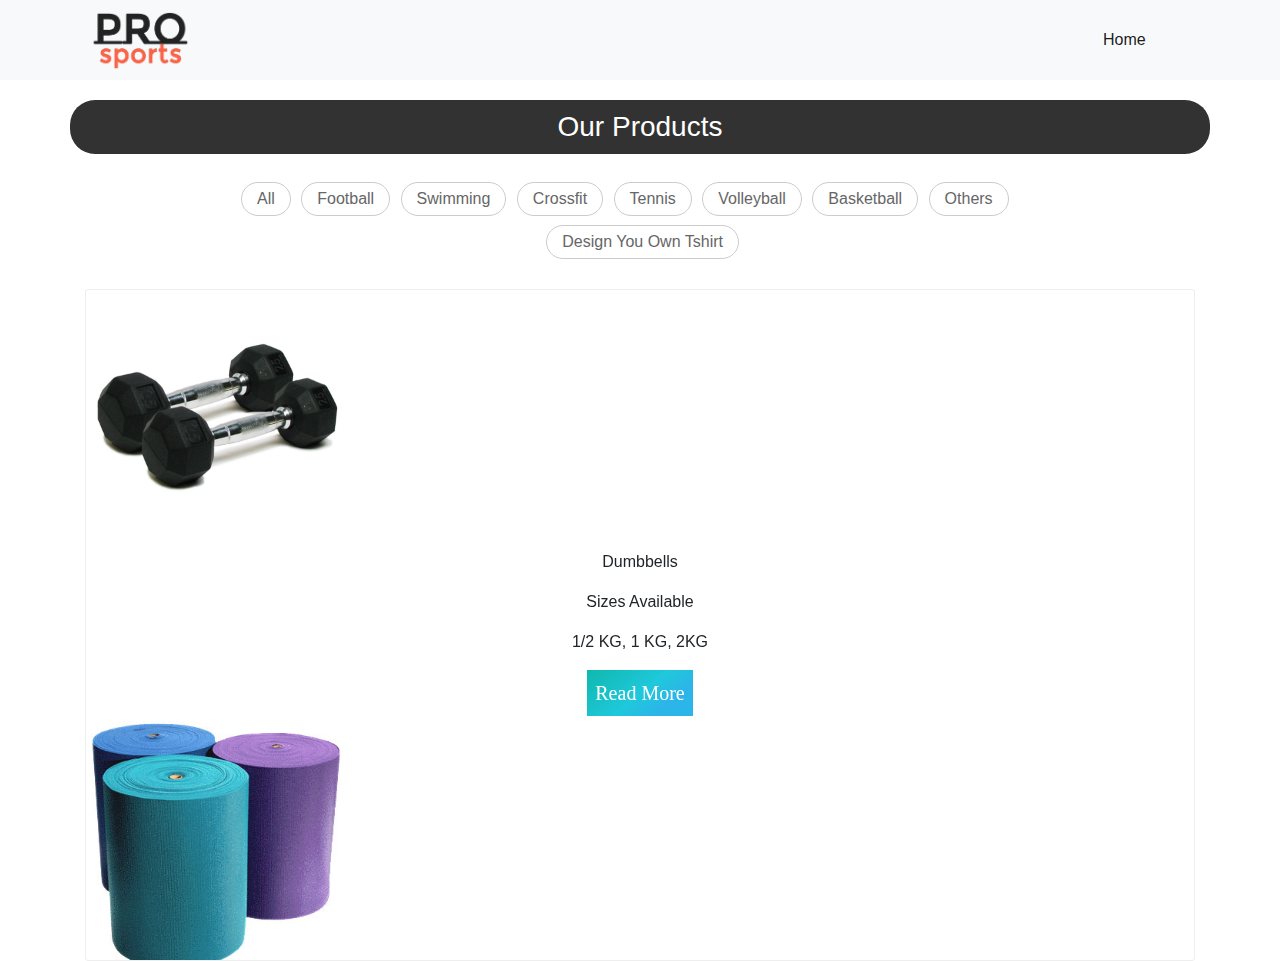
==== commit 332788ba: "Add files via upload" ====
--- a/products.html
+++ b/products.html
@@ -53,11 +53,14 @@
     </div>
 
     <div class="portfolioContainer isotope" style="position: sticky; overflow: hidden; height: 672px;">
-        <div class="crossfit objects isotope-item equipment" style="position: static; left: 0px; top: 0px; transform: translate3d(0px, 0px, 0px);">
+        <div class="crossfit objects isotope-item equipment" style="position: relative; left: 0px; top: 0px; transform: translate3d(0px, 0px, 0px);">
             <img style="position: sticky" src="css/img/products/1.jpg" alt="image">
             <p>Dumbbells</p>
-            <p class="moretext">Sizes Available</p>
-            <a class="moreless-button" href="#" style="position: sticky">Read more</a>
+            <div class="hidden-info">
+                <p>Sizes Available</p>
+                <p>1/2 KG, 1 KG, 2KG</p>
+            </div>
+            <button style="display: block; margin: 0 auto;" class="read-more-trigger">Read More</button>
         </div>
         <div class="equipment crossfit objects isotope-item " style="position: static; left: 0px; top: 0px; transform: translate3d(0px, 0px, 0px);">
             <img src="css/img/products/2.jpg" alt="image">
@@ -99,177 +102,177 @@
             <img src="css/img/products/11.jpg" alt="image">
             <p>Balancing Ball</p>
         </div>
-        <div class="equipment crossfit objects isotope-item" style="position: absolute; left: 0px; top: 0px; transform: translate3d(0px, 0px, 0px);">
+        <div class="equipment crossfit objects isotope-item" style="position: static; left: 0px; top: 0px; transform: translate3d(0px, 0px, 0px);">
             <img src="css/img/products/53.jpg" alt="image">
             <p>Loop Bands</p>
         </div>
-        <div class="equipment football objects isotope-item" style="position: absolute; left: 0px; top: 0px; transform: translate3d(0px, 0px, 0px);">
+        <div class="equipment football objects isotope-item" style="position: static; left: 0px; top: 0px; transform: translate3d(0px, 0px, 0px);">
             <img src="css/img/products/12.jpg" alt="image">
             <p>Goal Keeper Gloves</p>
         </div>
-        <div class="equipment football objects isotope-item" style="position: absolute; left: 0px; top: 0px; transform: translate3d(0px, 0px, 0px);">
+        <div class="equipment football objects isotope-item" style="position: static; left: 0px; top: 0px; transform: translate3d(0px, 0px, 0px);">
             <img src="css/img/products/13.jpg" alt="image">
             <p>Soccer Ball</p>
         </div>
-        <div class="equipment football objects isotope-item" style="position: absolute; left: 0px; top: 0px; transform: translate3d(0px, 0px, 0px);">
+        <div class="equipment football objects isotope-item" style="position: static; left: 0px; top: 0px; transform: translate3d(0px, 0px, 0px);">
             <img src="css/img/products/14.jpg" alt="image">
             <p>Studded Shoes</p>
         </div>
-        <div class="equipment football objects isotope-item" style="position: absolute; left: 0px; top: 0px; transform: translate3d(0px, 0px, 0px);">
+        <div class="equipment football objects isotope-item" style="position: static; left: 0px; top: 0px; transform: translate3d(0px, 0px, 0px);">
             <img src="css/img/products/15.jpg" alt="image">
             <p>Terrain Studs Shoes</p>
         </div>
-        <div class="equipment football objects isotope-item" style="position: absolute; left: 0px; top: 0px; transform: translate3d(0px, 0px, 0px);">
+        <div class="equipment football objects isotope-item" style="position: static; left: 0px; top: 0px; transform: translate3d(0px, 0px, 0px);">
             <img src="css/img/products/16.jpg" alt="image">
             <p>Wrist Towel</p>
         </div>
-        <div class="equipment football objects isotope-item" style="position: absolute; left: 0px; top: 0px; transform: translate3d(0px, 0px, 0px);">
+        <div class="equipment football objects isotope-item" style="position: static; left: 0px; top: 0px; transform: translate3d(0px, 0px, 0px);">
             <img src="css/img/products/17.jpg" alt="image">
             <p>Oscar Award</p>
         </div>
-        <div class="equipment football objects isotope-item" style="position: absolute; left: 0px; top: 0px; transform: translate3d(0px, 0px, 0px);">
+        <div class="equipment football objects isotope-item" style="position: static; left: 0px; top: 0px; transform: translate3d(0px, 0px, 0px);">
             <img src="css/img/products/19.jpg" alt="image">
             <p>Referee Flag</p>
         </div>
-        <div class="equipment football objects isotope-item" style="position: absolute; left: 0px; top: 0px; transform: translate3d(0px, 0px, 0px);">
+        <div class="equipment football objects isotope-item" style="position: static; left: 0px; top: 0px; transform: translate3d(0px, 0px, 0px);">
             <img src="css/img/products/20.jpg" alt="image">
             <p>Kinesoliology Tape</p>
         </div>
-        <div class="equipment football objects isotope-item" style="position: absolute; left: 0px; top: 0px; transform: translate3d(0px, 0px, 0px);">
+        <div class="equipment football objects isotope-item" style="position: static; left: 0px; top: 0px; transform: translate3d(0px, 0px, 0px);">
             <img src="css/img/products/21.jpg" alt="image">
             <p>Cotton T-shirt</p>
         </div>
 
-        <div class="equipment football objects isotope-item" style="position: absolute; left: 0px; top: 0px; transform: translate3d(0px, 0px, 0px);">
+        <div class="equipment football objects isotope-item" style="position: static; left: 0px; top: 0px; transform: translate3d(0px, 0px, 0px);">
             <img src="css/img/products/22.jpg" alt="image">
             <p>SweatPants</p>
         </div>
-        <div class="equipment football objects isotope-item" style="position: absolute; left: 0px; top: 0px; transform: translate3d(0px, 0px, 0px);">
+        <div class="equipment football objects isotope-item" style="position: static; left: 0px; top: 0px; transform: translate3d(0px, 0px, 0px);">
             <img src="css/img/products/23.jpg" alt="image">
             <p>whistle</p>
         </div>
-        <div class="equipment football objects isotope-item" style="position: absolute; left: 0px; top: 0px; transform: translate3d(0px, 0px, 0px);">
+        <div class="equipment football objects isotope-item" style="position: static; left: 0px; top: 0px; transform: translate3d(0px, 0px, 0px);">
             <img src="css/img/products/24.jpg" alt="image">
             <p>Card Holder</p>
         </div>
-        <div class="equipment football objects isotope-item" style="position: absolute; left: 0px; top: 0px; transform: translate3d(0px, 0px, 0px);">
+        <div class="equipment football objects isotope-item" style="position: static; left: 0px; top: 0px; transform: translate3d(0px, 0px, 0px);">
             <img src="css/img/products/25.jpg" alt="image">
             <p>Goal</p>
         </div>
-        <div class="equipment football objects isotope-item" style="position: absolute; left: 0px; top: 0px; transform: translate3d(0px, 0px, 0px);">
+        <div class="equipment football objects isotope-item" style="position: static; left: 0px; top: 0px; transform: translate3d(0px, 0px, 0px);">
             <img src="css/img/products/26.jpg" alt="image">
             <p>Cup</p>
         </div>
-        <div class="equipment football objects isotope-item" style="position: absolute; left: 0px; top: 0px; transform: translate3d(0px, 0px, 0px);">
+        <div class="equipment football objects isotope-item" style="position: static; left: 0px; top: 0px; transform: translate3d(0px, 0px, 0px);">
             <img src="css/img/products/27.jpg" alt="image">
             <p>Medals</p>
         </div>
-        <div class="equipment football objects isotope-item" style="position: absolute; left: 0px; top: 0px; transform: translate3d(0px, 0px, 0px);">
+        <div class="equipment football objects isotope-item" style="position: static; left: 0px; top: 0px; transform: translate3d(0px, 0px, 0px);">
             <img src="css/img/products/28.jpg" alt="image">
             <p>Agility Ladder</p>
         </div>
-        <div class="equipment football objects isotope-item" style="position: absolute; left: 0px; top: 0px; transform: translate3d(0px, 0px, 0px);">
+        <div class="equipment football objects isotope-item" style="position: static; left: 0px; top: 0px; transform: translate3d(0px, 0px, 0px);">
             <img src="css/img/products/29.jpg" alt="image">
             <p>Balls Mesh</p>
         </div>
-        <div class="equipment football objects isotope-item" style="position: absolute; left: 0px; top: 0px; transform: translate3d(0px, 0px, 0px);">
+        <div class="equipment football objects isotope-item" style="position: static; left: 0px; top: 0px; transform: translate3d(0px, 0px, 0px);">
             <img src="css/img/products/30.jpg" alt="image">
             <p>Knee Gaurd</p>
         </div>
 
-        <div class="equipment football objects isotope-item" style="position: absolute; left: 0px; top: 0px; transform: translate3d(0px, 0px, 0px);">
+        <div class="equipment football objects isotope-item" style="position: static; left: 0px; top: 0px; transform: translate3d(0px, 0px, 0px);">
             <img src="css/img/products/31.jpg" alt="image">
             <p>Corner Flag</p>
         </div>
-        <div class="equipment crossfit objects isotope-item" style="position: absolute; left: 0px; top: 0px; transform: translate3d(0px, 0px, 0px);">
+        <div class="equipment crossfit objects isotope-item" style="position: static; left: 0px; top: 0px; transform: translate3d(0px, 0px, 0px);">
             <img src="css/img/products/32.jpg" alt="image">
             <p>Resistance Band</p>
         </div>
-        <div class="equipment crossfit objects isotope-item" style="position: absolute; left: 0px; top: 0px; transform: translate3d(0px, 0px, 0px);">
+        <div class="equipment crossfit objects isotope-item" style="position: static; left: 0px; top: 0px; transform: translate3d(0px, 0px, 0px);">
             <img src="css/img/products/33.jpg" alt="image">
             <p>Wrist Weights</p>
         </div>
-        <div class="equipment crossfit objects isotope-item" style="position: absolute; left: 0px; top: 0px; transform: translate3d(0px, 0px, 0px);">
+        <div class="equipment crossfit objects isotope-item" style="position: static; left: 0px; top: 0px; transform: translate3d(0px, 0px, 0px);">
             <img src="css/img/products/34.jpg" alt="image">
             <p>Ab Wheel</p>
         </div>
-        <div class="equipment crossfit objects isotope-item" style="position: absolute; left: 0px; top: 0px; transform: translate3d(0px, 0px, 0px);">
+        <div class="equipment crossfit objects isotope-item" style="position: static; left: 0px; top: 0px; transform: translate3d(0px, 0px, 0px);">
             <img src="css/img/products/35.jpg" alt="image">
             <p>Yoga Roller</p>
         </div>
-        <div class="equipment crossfit objects isotope-item" style="position: absolute; left: 0px; top: 0px; transform: translate3d(0px, 0px, 0px);">
+        <div class="equipment crossfit objects isotope-item" style="position: static; left: 0px; top: 0px; transform: translate3d(0px, 0px, 0px);">
             <img src="css/img/products/36.jpg" alt="image">
             <p>Yoga Stick</p>
         </div>
-        <div class="equipment swimming objects isotope-item" style="position: absolute; left: 0px; top: 0px; transform: translate3d(0px, 0px, 0px);">
+        <div class="equipment swimming objects isotope-item" style="position: static; left: 0px; top: 0px; transform: translate3d(0px, 0px, 0px);">
             <img src="css/img/products/37.jpg" alt="image">
             <p>Nose and Ear Plugs</p>
         </div>
-        <div class="equipment swimming objects isotope-item" style="position: absolute; left: 0px; top: 0px; transform: translate3d(0px, 0px, 0px);">
+        <div class="equipment swimming objects isotope-item" style="position: static; left: 0px; top: 0px; transform: translate3d(0px, 0px, 0px);">
             <img src="css/img/products/18.jpg" alt="image">
             <p>Swimming Goggles</p>
         </div>
-        <div class="equipment swimming objects isotope-item" style="position: absolute; left: 0px; top: 0px; transform: translate3d(0px, 0px, 0px);">
+        <div class="equipment swimming objects isotope-item" style="position: static; left: 0px; top: 0px; transform: translate3d(0px, 0px, 0px);">
             <img src="css/img/products/39.jpg" alt="image">
             <p>Snorkeling Mask</p>
         </div>
-        <div class="equipment swimming objects isotope-item" style="position: absolute; left: 0px; top: 0px; transform: translate3d(0px, 0px, 0px);">
+        <div class="equipment swimming objects isotope-item" style="position: static; left: 0px; top: 0px; transform: translate3d(0px, 0px, 0px);">
             <img src="css/img/products/40.jpg" alt="image">
             <p>Swimming Fins</p>
         </div>
-        <div class="equipment swimming objects isotope-item" style="position: absolute; left: 0px; top: 0px; transform: translate3d(0px, 0px, 0px);">
+        <div class="equipment swimming objects isotope-item" style="position: static; left: 0px; top: 0px; transform: translate3d(0px, 0px, 0px);">
             <img src="css/img/products/41.jpg" alt="image">
             <p>Swimming Caps</p>
         </div>
-        <div class="equipment basketball objects isotope-item" style="position: absolute; left: 0px; top: 0px; transform: translate3d(0px, 0px, 0px);">
+        <div class="equipment basketball objects isotope-item" style="position: static; left: 0px; top: 0px; transform: translate3d(0px, 0px, 0px);">
             <img src="css/img/products/42.jpg" alt="image">
             <p>Basketball</p>
         </div>
-        <div class="equipment basketball objects isotope-item" style="position: absolute; left: 0px; top: 0px; transform: translate3d(0px, 0px, 0px);">
+        <div class="equipment basketball objects isotope-item" style="position: static; left: 0px; top: 0px; transform: translate3d(0px, 0px, 0px);">
             <img src="css/img/products/43.jpg" alt="image">
             <p>Basketball Stand</p>
         </div>
-        <div class="equipment basketball objects isotope-item" style="position: absolute; left: 0px; top: 0px; transform: translate3d(0px, 0px, 0px);">
+        <div class="equipment basketball objects isotope-item" style="position: static; left: 0px; top: 0px; transform: translate3d(0px, 0px, 0px);">
             <img src="css/img/products/44.jpg" alt="image">
             <p>Basketball Shoes</p>
         </div>
-        <div class="equipment tennis objects isotope-item" style="position: absolute; left: 0px; top: 0px; transform: translate3d(0px, 0px, 0px);">
+        <div class="equipment tennis objects isotope-item" style="position: static; left: 0px; top: 0px; transform: translate3d(0px, 0px, 0px);">
             <img src="css/img/products/45.jpg" alt="image">
             <p>Boshika Racket</p>
         </div>
-        <div class="equipment tennis objects isotope-item" style="position: absolute; left: 0px; top: 0px; transform: translate3d(0px, 0px, 0px);">
+        <div class="equipment tennis objects isotope-item" style="position: static; left: 0px; top: 0px; transform: translate3d(0px, 0px, 0px);">
             <img src="css/img/products/46.jpg" alt="image">
             <p>Birdie Ball</p>
         </div>
-        <div class="equipment tennis objects isotope-item" style="position: absolute; left: 0px; top: 0px; transform: translate3d(0px, 0px, 0px);">
+        <div class="equipment tennis objects isotope-item" style="position: static; left: 0px; top: 0px; transform: translate3d(0px, 0px, 0px);">
             <img src="css/img/products/47.jpg" alt="image">
             <p>Wilson Racket</p>
         </div>
-        <div class="equipment tennis objects isotope-item" style="position: absolute; left: 0px; top: 0px; transform: translate3d(0px, 0px, 0px);">
+        <div class="equipment tennis objects isotope-item" style="position: static; left: 0px; top: 0px; transform: translate3d(0px, 0px, 0px);">
             <img src="css/img/products/48.jpg" alt="image">
             <p>Wilson Tennis Balls</p>
         </div>
-        <div class="equipment volleyball objects isotope-item" style="position: absolute; left: 0px; top: 0px; transform: translate3d(0px, 0px, 0px);">
+        <div class="equipment volleyball objects isotope-item" style="position: static; left: 0px; top: 0px; transform: translate3d(0px, 0px, 0px);">
             <img src="css/img/products/49.jpg" alt="image">
             <p>Volleyball</p>
         </div>
-        <div class="equipment volleyball objects isotope-item" style="position: absolute; left: 0px; top: 0px; transform: translate3d(0px, 0px, 0px);">
+        <div class="equipment volleyball objects isotope-item" style="position: static; left: 0px; top: 0px; transform: translate3d(0px, 0px, 0px);">
             <img src="css/img/products/50.jpg" alt="image">
             <p>Volleyball Net</p>
         </div>
-        <div class="equipment others objects isotope-item" style="position: absolute; left: 0px; top: 0px; transform: translate3d(0px, 0px, 0px);">
+        <div class="equipment others objects isotope-item" style="position: static; left: 0px; top: 0px; transform: translate3d(0px, 0px, 0px);">
             <img src="css/img/products/51.jpg" alt="image">
             <p>Boxing Gloves</p>
         </div>
-        <div class="equipment others objects isotope-item" style="position: absolute; left: 0px; top: 0px; transform: translate3d(0px, 0px, 0px);">
+        <div class="equipment others objects isotope-item" style="position: static; left: 0px; top: 0px; transform: translate3d(0px, 0px, 0px);">
             <img src="css/img/products/52.jpg" alt="image">
             <p>Teeth Guard</p>
         </div>
-        <div class="equipment others objects isotope-item" style="position: absolute; left: 0px; top: 0px; transform: translate3d(0px, 0px, 0px);">
+        <div class="equipment others objects isotope-item" style="position: static; left: 0px; top: 0px; transform: translate3d(0px, 0px, 0px);">
             <img src="css/img/products/54.jpg" alt="image">
             <p>Ping-Pong Balls</p>
         </div>
-        <div class="equipment others objects isotope-item" style="position: absolute; left: 0px; top: 0px; transform: translate3d(0px, 0px, 0px);">
+        <div class="equipment others objects isotope-item" style="position: static; left: 0px; top: 0px; transform: translate3d(0px, 0px, 0px);">
             <img src="css/img/products/55.jpg" alt="image">
             <p>Ping Pong Racket</p>
         </div>
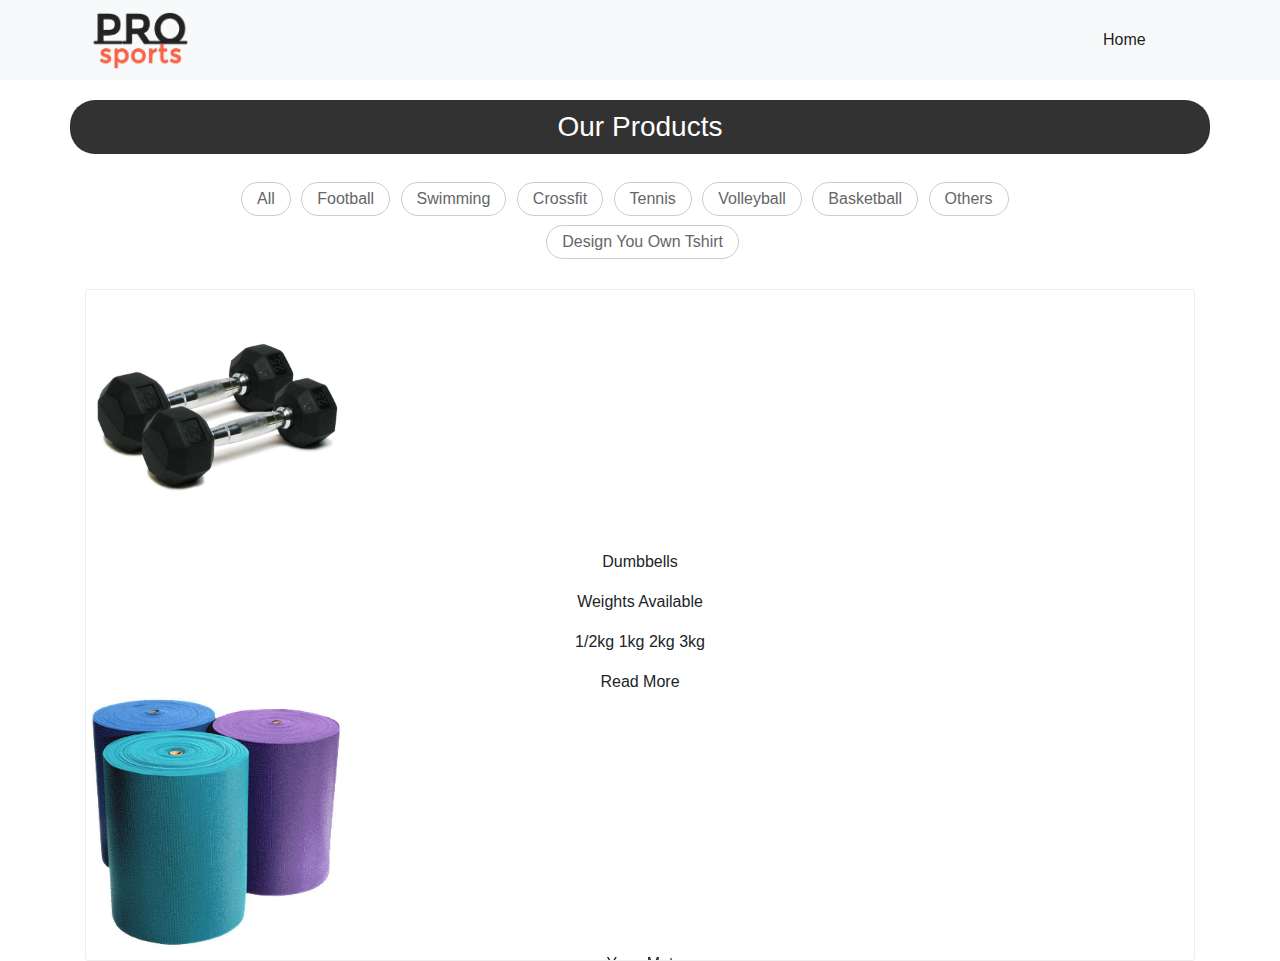
==== commit f6ed47ba: "Add files via upload" ====
--- a/products.html
+++ b/products.html
@@ -53,229 +53,541 @@
     </div>
 
     <div class="portfolioContainer isotope" style="position: sticky; overflow: hidden; height: 672px;">
-        <div class="crossfit objects isotope-item equipment" style="position: relative; left: 0px; top: 0px; transform: translate3d(0px, 0px, 0px);">
-            <img style="position: sticky" src="css/img/products/1.jpg" alt="image">
+        <div class="crossfit objects isotope-item equipment" style="position: static; left: 0px; height: 60%">
+            <img src="css/img/products/1.jpg" alt="image">
             <p>Dumbbells</p>
-            <div class="hidden-info">
-                <p>Sizes Available</p>
-                <p>1/2 KG, 1 KG, 2KG</p>
-            </div>
-            <button style="display: block; margin: 0 auto;" class="read-more-trigger">Read More</button>
-        </div>
+            <div class="hidden-info-1 text-style">
+                <p>Weights Available</p>
+                <p>1/2kg 1kg 2kg 3kg</p>
+            </div>
+            <p class="read-more-trigger-1">Read More</p>
+        </div>
+
         <div class="equipment crossfit objects isotope-item " style="position: static; left: 0px; top: 0px; transform: translate3d(0px, 0px, 0px);">
             <img src="css/img/products/2.jpg" alt="image">
             <p>Yoga Mat</p>
-        </div>
+            <div class="hidden-info-2 text-style">
+                <p>Brands Available</p>
+                <p>Liveup Fitness</p>
+            </div>
+            <p style=" margin: 0 auto; position: relative" class="read-more-trigger-2">Read More</p>
+        </div>
+
         <div class="equipment crossfit objects isotope-item" style="position: static; left: 0px; top: 0px; transform: translate3d(0px, 0px, 0px);">
             <img src="css/img/products/3.jpg" alt="image">
             <p>Rubber Jumping Rope</p>
-        </div>
+            <div class="hidden-info-3 text-style">
+                <p>Brands Available</p>
+                <p>Liveup Fitness</p>
+                <p>Generic</p>
+            </div>
+            <p style=" margin: 0 auto; position: relative" class="read-more-trigger-3">Read More</p>
+        </div>
+
         <div class="equipment crossfit objects isotope-item" style="position: static; left: 0px; top: 0px; transform: translate3d(0px, 0px, 0px);">
             <img src="css/img/products/4.jpg" alt="image">
             <p>Digital Counter Jumping Rope</p>
-        </div>
+            <!--<div class="hidden-info-4">-->
+            <!--</div>-->
+            <!--<p style=" margin: 0 auto; position: relative" class="read-more-trigger-4">Read More</p>-->
+        </div>
+
         <div class="equipment crossfit objects isotope-item" style="position: static; left: 0px; top: 0px; transform: translate3d(0px, 0px, 0px);">
             <img src="css/img/products/5.jpg" alt="image">
             <p>Jumping Rope</p>
-        </div>
+            <!--<div class="hidden-info-5">-->
+
+            <!--</div>-->
+            <!--<p style=" margin: 0 auto; position: relative" class="read-more-trigger-5">Read More</p>-->
+        </div>
+
         <div class="equipment crossfit objects isotope-item" style="position: static; left: 0px; top: 0px; transform: translate3d(0px, 0px, 0px);">
             <img src="css/img/products/6.jpg" alt="image">
             <p>Sweat Belt</p>
-        </div>
+            <!--<div class="hidden-info-6">-->
+                <!--<span style="font-size: 30px">Sizes Available</span>-->
+                <!--<span>1/2kg  1kg  2kg</span>-->
+            <!--</div>-->
+            <!--<p style=" margin: 0 auto; position: relative" class="read-more-trigger-6">Read More</p>-->
+        </div>
+
         <div class="equipment crossfit objects isotope-item" style="position: static; left: 0px; top: 0px; transform: translate3d(0px, 0px, 0px);">
             <img src="css/img/products/7.jpg" alt="image">
             <p>Hula Hoop</p>
-        </div>
+            <div class="hidden-info-7 text-style">
+                <p>Sizes Available</p>
+                <p>Large  Small</p>
+            </div>
+            <p style=" margin: 0 auto; position: relative" class="read-more-trigger-7">Read More</p>
+        </div>
+
         <div class="equipment crossfit objects isotope-item" style="position: static; left: 0px; top: 0px; transform: translate3d(0px, 0px, 0px);">
             <img src="css/img/products/8.jpg" alt="image">
             <p>Cones</p>
-        </div>
+            <!--<div class="hidden-info-8">-->
+            <!--</div>-->
+            <!--<p style=" margin: 0 auto; position: relative" class="read-more-trigger-8">Read More</p>-->
+        </div>
+
         <div class="equipment crossfit objects isotope-item" style="position: static; left: 0px; top: 0px; transform: translate3d(0px, 0px, 0px);">
             <img src="css/img/products/9.jpg" alt="image">
             <p>Adjustable Baffles</p>
-        </div>
+            <!--<div class="hidden-info-9">-->
+            <!--</div>-->
+            <!--<p style=" margin: 0 auto; position: relative" class="read-more-trigger-9">Read More</p>-->
+        </div>
+
         <div class="equipment crossfit objects isotope-item" style="position: static; left: 0px; top: 0px; transform: translate3d(0px, 0px, 0px);">
             <img src="css/img/products/10.jpg" alt="image">
             <p>Baffles</p>
-        </div>
+            <!--<div class="hidden-info-10">-->
+                <!--<span style="font-size: 30px">Sizes Available</span>-->
+                <!--<span>1/2kg  1kg  2kg</span>-->
+            <!--</div>-->
+            <!--<p style=" margin: 0 auto; position: relative" class="read-more-trigger-10">Read More</p>-->
+        </div>
+
         <div class="equipment crossfit objects isotope-item" style="position: static; left: 0px; top: 0px; transform: translate3d(0px, 0px, 0px);">
             <img src="css/img/products/11.jpg" alt="image">
             <p>Balancing Ball</p>
-        </div>
+            <!--<div class="hidden-info-11">-->
+                <!--<span style="font-size: 30px">Sizes Available</span>-->
+                <!--<span>1/2kg  1kg  2kg</span>-->
+            <!--</div>-->
+            <!--<p style=" margin: 0 auto; position: relative" class="read-more-trigger-11">Read More</p>-->
+        </div>
+
         <div class="equipment crossfit objects isotope-item" style="position: static; left: 0px; top: 0px; transform: translate3d(0px, 0px, 0px);">
             <img src="css/img/products/53.jpg" alt="image">
             <p>Loop Bands</p>
-        </div>
+            <div class="hidden-info-12 text-style text-style">
+                <p>Brands Available</p>
+                <p>Liveup Fitness</p>
+            </div>
+            <p style=" margin: 0 auto; position: relative" class="read-more-trigger-12">Read More</p>
+        </div>
+
         <div class="equipment football objects isotope-item" style="position: static; left: 0px; top: 0px; transform: translate3d(0px, 0px, 0px);">
             <img src="css/img/products/12.jpg" alt="image">
             <p>Goal Keeper Gloves</p>
-        </div>
+            <div class="hidden-info-13 text-style">
+                <p>Brands Available</p>
+                <p>Nike Adidas Lux</p>*
+            </div>
+            <p style=" margin: 0 auto; position: relative" class="read-more-trigger-13">Read More</p>
+        </div>
+
         <div class="equipment football objects isotope-item" style="position: static; left: 0px; top: 0px; transform: translate3d(0px, 0px, 0px);">
             <img src="css/img/products/13.jpg" alt="image">
             <p>Soccer Ball</p>
-        </div>
+            <div class="hidden-info-14 text-style">
+                <p>Sizes Available</p>
+                <p>3 5</p>
+            </div>
+            <p style=" margin: 0 auto; position: relative" class="read-more-trigger-14">Read More</p>
+        </div>
+
         <div class="equipment football objects isotope-item" style="position: static; left: 0px; top: 0px; transform: translate3d(0px, 0px, 0px);">
             <img src="css/img/products/14.jpg" alt="image">
             <p>Studded Shoes</p>
-        </div>
+            <!--<div class="hidden-info-15">-->
+                <!--<span style="font-size: 30px">Sizes Available</span>-->
+                <!--<span>1/2kg  1kg  2kg</span>-->
+            <!--</div>-->
+            <!--<p style=" margin: 0 auto; position: relative" class="read-more-trigger-15">Read More</p>-->
+        </div>
+
         <div class="equipment football objects isotope-item" style="position: static; left: 0px; top: 0px; transform: translate3d(0px, 0px, 0px);">
             <img src="css/img/products/15.jpg" alt="image">
             <p>Terrain Studs Shoes</p>
-        </div>
+            <!--<div class="hidden-info-16">-->
+                <!--<span style="font-size: 30px">Sizes Available</span>-->
+                <!--<span>1/2kg  1kg  2kg</span>-->
+            <!--</div>-->
+            <!--<p style=" margin: 0 auto; position: relative" class="read-more-trigger-16">Read More</p>-->
+        </div>
+
         <div class="equipment football objects isotope-item" style="position: static; left: 0px; top: 0px; transform: translate3d(0px, 0px, 0px);">
             <img src="css/img/products/16.jpg" alt="image">
             <p>Wrist Towel</p>
-        </div>
+            <!--<div class="hidden-info-17">-->
+                <!--<span style="font-size: 30px">Sizes Available</span>-->
+                <!--<span>1/2kg  1kg  2kg</span>-->
+            <!--</div>-->
+            <!--<p style=" margin: 0 auto; position: relative" class="read-more-trigger-17">Read More</p>-->
+        </div>
+
         <div class="equipment football objects isotope-item" style="position: static; left: 0px; top: 0px; transform: translate3d(0px, 0px, 0px);">
             <img src="css/img/products/17.jpg" alt="image">
             <p>Oscar Award</p>
-        </div>
+            <!--<div class="hidden-info-18">-->
+                <!--<span style="font-size: 30px">Sizes Available</span>-->
+                <!--<span>1/2kg  1kg  2kg</span>-->
+            <!--</div>-->
+            <!--<p style=" margin: 0 auto; position: relative" class="read-more-trigger-18">Read More</p>-->
+        </div>
+
         <div class="equipment football objects isotope-item" style="position: static; left: 0px; top: 0px; transform: translate3d(0px, 0px, 0px);">
             <img src="css/img/products/19.jpg" alt="image">
             <p>Referee Flag</p>
-        </div>
+            <!--<div class="hidden-info-19">-->
+                <!--<span style="font-size: 30px">Sizes Available</span>-->
+                <!--<span>1/2kg  1kg  2kg</span>-->
+            <!--</div>-->
+            <!--<p style=" margin: 0 auto; position: relative" class="read-more-trigger-19">Read More</p>-->
+        </div>
+
         <div class="equipment football objects isotope-item" style="position: static; left: 0px; top: 0px; transform: translate3d(0px, 0px, 0px);">
             <img src="css/img/products/20.jpg" alt="image">
             <p>Kinesoliology Tape</p>
-        </div>
+            <!--<div class="hidden-info-20">-->
+                <!--<span style="font-size: 30px">Sizes Available</span>-->
+                <!--<span>1/2kg  1kg  2kg</span>-->
+            <!--</div>-->
+            <!--<p style=" margin: 0 auto; position: relative" class="read-more-trigger-20">Read More</p>-->
+        </div>
+
         <div class="equipment football objects isotope-item" style="position: static; left: 0px; top: 0px; transform: translate3d(0px, 0px, 0px);">
             <img src="css/img/products/21.jpg" alt="image">
             <p>Cotton T-shirt</p>
+            <!--<div class="hidden-info-21">-->
+                <!--<span style="font-size: 30px">Sizes Available</span>-->
+                <!--<span>1/2kg  1kg  2kg</span>-->
+            <!--</div>-->
+            <!--<p style=" margin: 0 auto; position: relative" class="read-more-trigger-21">Read More</p>-->
         </div>
 
         <div class="equipment football objects isotope-item" style="position: static; left: 0px; top: 0px; transform: translate3d(0px, 0px, 0px);">
             <img src="css/img/products/22.jpg" alt="image">
             <p>SweatPants</p>
-        </div>
+            <!--<div class="hidden-info-22">-->
+                <!--<span style="font-size: 30px">Sizes Available</span>-->
+                <!--<span>1/2kg  1kg  2kg</span>-->
+            <!--</div>-->
+            <!--<p style=" margin: 0 auto; position: relative" class="read-more-trigger-22">Read More</p>-->
+        </div>
+
         <div class="equipment football objects isotope-item" style="position: static; left: 0px; top: 0px; transform: translate3d(0px, 0px, 0px);">
             <img src="css/img/products/23.jpg" alt="image">
             <p>whistle</p>
-        </div>
+            <!--<div class="hidden-info-23">-->
+                <!--<span style="font-size: 30px">Sizes Available</span>-->
+                <!--<span>1/2kg  1kg  2kg</span>-->
+            <!--</div>-->
+            <!--<p style=" margin: 0 auto; position: relative" class="read-more-trigger-23">Read More</p>-->
+        </div>
+
         <div class="equipment football objects isotope-item" style="position: static; left: 0px; top: 0px; transform: translate3d(0px, 0px, 0px);">
             <img src="css/img/products/24.jpg" alt="image">
             <p>Card Holder</p>
-        </div>
+            <!--<div class="hidden-info-24">-->
+                <!--<span style="font-size: 30px">Sizes Available</span>-->
+                <!--<span>1/2kg  1kg  2kg</span>-->
+            <!--</div>-->
+            <!--<p style=" margin: 0 auto; position: relative" class="read-more-trigger-24">Read More</p>-->
+        </div>
+
         <div class="equipment football objects isotope-item" style="position: static; left: 0px; top: 0px; transform: translate3d(0px, 0px, 0px);">
             <img src="css/img/products/25.jpg" alt="image">
             <p>Goal</p>
-        </div>
+            <!--<div class="hidden-info-25">-->
+                <!--<span style="font-size: 30px">Sizes Available</span>-->
+                <!--<span>1/2kg  1kg  2kg</span>-->
+            <!--</div>-->
+            <!--<p style=" margin: 0 auto; position: relative" class="read-more-trigger-25">Read More</p>-->
+        </div>
+
         <div class="equipment football objects isotope-item" style="position: static; left: 0px; top: 0px; transform: translate3d(0px, 0px, 0px);">
             <img src="css/img/products/26.jpg" alt="image">
             <p>Cup</p>
-        </div>
+            <!--<div class="hidden-info-26">-->
+                <!--<span style="font-size: 30px">Sizes Available</span>-->
+                <!--<span>1/2kg  1kg  2kg</span>-->
+            <!--</div>-->
+            <!--<p style=" margin: 0 auto; position: relative" class="read-more-trigger-26">Read More</p>-->
+        </div>
+
         <div class="equipment football objects isotope-item" style="position: static; left: 0px; top: 0px; transform: translate3d(0px, 0px, 0px);">
             <img src="css/img/products/27.jpg" alt="image">
             <p>Medals</p>
-        </div>
+            <!--<div class="hidden-info-27">-->
+                <!--<span style="font-size: 30px">Sizes Available</span>-->
+                <!--<span>1/2kg  1kg  2kg</span>-->
+            <!--</div>-->
+            <!--<p style=" margin: 0 auto; position: relative" class="read-more-trigger-27">Read More</p>-->
+        </div>
+
         <div class="equipment football objects isotope-item" style="position: static; left: 0px; top: 0px; transform: translate3d(0px, 0px, 0px);">
             <img src="css/img/products/28.jpg" alt="image">
             <p>Agility Ladder</p>
-        </div>
+            <!--<div class="hidden-info-28">-->
+                <!--<span style="font-size: 30px">Sizes Available</span>-->
+                <!--<span>1/2kg  1kg  2kg</span>-->
+            <!--</div>-->
+            <!--<p style=" margin: 0 auto; position: relative" class="read-more-trigger-28">Read More</p>-->
+        </div>
+
         <div class="equipment football objects isotope-item" style="position: static; left: 0px; top: 0px; transform: translate3d(0px, 0px, 0px);">
             <img src="css/img/products/29.jpg" alt="image">
             <p>Balls Mesh</p>
-        </div>
+            <!--<div class="hidden-info-29">-->
+                <!--<span style="font-size: 30px">Sizes Available</span>-->
+                <!--<span>1/2kg  1kg  2kg</span>-->
+            <!--</div>-->
+            <!--<p style=" margin: 0 auto; position: relative" class="read-more-trigger-29">Read More</p>-->
+
+        </div>
+
         <div class="equipment football objects isotope-item" style="position: static; left: 0px; top: 0px; transform: translate3d(0px, 0px, 0px);">
             <img src="css/img/products/30.jpg" alt="image">
             <p>Knee Gaurd</p>
+            <div class="hidden-info-30 text-style">
+                <p>Sizes Available</p>
+                <p>Medium Large</p>
+            </div>
+            <p style=" margin: 0 auto; position: relative" class="read-more-trigger-30">Read More</p>
         </div>
 
         <div class="equipment football objects isotope-item" style="position: static; left: 0px; top: 0px; transform: translate3d(0px, 0px, 0px);">
             <img src="css/img/products/31.jpg" alt="image">
             <p>Corner Flag</p>
-        </div>
+            <!--<div class="hidden-info-31">-->
+                <!--<span style="font-size: 30px">Sizes Available</span>-->
+                <!--<span>1/2kg  1kg  2kg</span>-->
+            <!--</div>-->
+            <!--<p style=" margin: 0 auto; position: relative" class="read-more-trigger-31">Read More</p>-->
+        </div>
+
         <div class="equipment crossfit objects isotope-item" style="position: static; left: 0px; top: 0px; transform: translate3d(0px, 0px, 0px);">
             <img src="css/img/products/32.jpg" alt="image">
             <p>Resistance Band</p>
-        </div>
+            <div class="hidden-info-32 text-style">
+                <p>Brands Available</p>
+                <p>Liveup Fitness</p>
+            </div>
+            <p style=" margin: 0 auto; position: relative" class="read-more-trigger-32">Read More</p>
+        </div>
+
         <div class="equipment crossfit objects isotope-item" style="position: static; left: 0px; top: 0px; transform: translate3d(0px, 0px, 0px);">
             <img src="css/img/products/33.jpg" alt="image">
             <p>Wrist Weights</p>
-        </div>
+            <!--<div class="hidden-info-33">-->
+                <!--<span style="font-size: 30px">Sizes Available</span>-->
+                <!--<span>1/2kg  1kg  2kg</span>-->
+            <!--</div>-->
+            <!--<p style=" margin: 0 auto; position: relative" class="read-more-trigger-33">Read More</p>-->
+        </div>
+
         <div class="equipment crossfit objects isotope-item" style="position: static; left: 0px; top: 0px; transform: translate3d(0px, 0px, 0px);">
             <img src="css/img/products/34.jpg" alt="image">
             <p>Ab Wheel</p>
-        </div>
+            <!--<div class="hidden-info-34">-->
+                <!--<span style="font-size: 30px">Sizes Available</span>-->
+                <!--<span>1/2kg  1kg  2kg</span>-->
+            <!--</div>-->
+            <!--<p style=" margin: 0 auto; position: relative" class="read-more-trigger-34">Read More</p>-->
+        </div>
+
         <div class="equipment crossfit objects isotope-item" style="position: static; left: 0px; top: 0px; transform: translate3d(0px, 0px, 0px);">
             <img src="css/img/products/35.jpg" alt="image">
             <p>Yoga Roller</p>
-        </div>
+            <!--<div class="hidden-info-35">-->
+                <!--<span style="font-size: 30px">Sizes Available</span>-->
+                <!--<span>1/2kg  1kg  2kg</span>-->
+            <!--</div>-->
+            <!--<p style=" margin: 0 auto; position: relative" class="read-more-trigger-35">Read More</p>-->
+        </div>
+
         <div class="equipment crossfit objects isotope-item" style="position: static; left: 0px; top: 0px; transform: translate3d(0px, 0px, 0px);">
             <img src="css/img/products/36.jpg" alt="image">
             <p>Yoga Stick</p>
-        </div>
+            <!--<div class="hidden-info-36">-->
+                <!--<span style="font-size: 30px">Sizes Available</span>-->
+                <!--<span>1/2kg  1kg  2kg</span>-->
+            <!--</div>-->
+            <!--<p style=" margin: 0 auto; position: relative" class="read-more-trigger-36">Read More</p>-->
+        </div>
+
         <div class="equipment swimming objects isotope-item" style="position: static; left: 0px; top: 0px; transform: translate3d(0px, 0px, 0px);">
             <img src="css/img/products/37.jpg" alt="image">
             <p>Nose and Ear Plugs</p>
-        </div>
+            <!--<div class="hidden-info-37">-->
+                <!--<span style="font-size: 30px">Sizes Available</span>-->
+                <!--<span>1/2kg  1kg  2kg</span>-->
+            <!--</div>-->
+            <!--<p style=" margin: 0 auto; position: relative" class="read-more-trigger-37">Read More</p>-->
+        </div>
+
         <div class="equipment swimming objects isotope-item" style="position: static; left: 0px; top: 0px; transform: translate3d(0px, 0px, 0px);">
             <img src="css/img/products/18.jpg" alt="image">
             <p>Swimming Goggles</p>
-        </div>
+            <div class="hidden-info-38 text-style">
+                <p>Brands Available</p>
+                <p>Basa Cubra Arena</p>
+            </div>
+            <p style=" margin: 0 auto; position: relative" class="read-more-trigger-38">Read More</p>
+        </div>
+
         <div class="equipment swimming objects isotope-item" style="position: static; left: 0px; top: 0px; transform: translate3d(0px, 0px, 0px);">
             <img src="css/img/products/39.jpg" alt="image">
             <p>Snorkeling Mask</p>
-        </div>
+            <!--<div class="hidden-info-39">-->
+                <!--<span style="font-size: 30px">Sizes Available</span>-->
+                <!--<span>1/2kg  1kg  2kg</span>-->
+            <!--</div>-->
+            <!--<p style=" margin: 0 auto; position: relative" class="read-more-trigger-39">Read More</p>-->
+        </div>
+
         <div class="equipment swimming objects isotope-item" style="position: static; left: 0px; top: 0px; transform: translate3d(0px, 0px, 0px);">
             <img src="css/img/products/40.jpg" alt="image">
             <p>Swimming Fins</p>
-        </div>
+            <!--<div class="hidden-info-40">-->
+                <!--<span style="font-size: 30px">Sizes Available</span>-->
+                <!--<span>1/2kg  1kg  2kg</span>-->
+            <!--</div>-->
+            <!--<p style=" margin: 0 auto; position: relative" class="read-more-trigger-40">Read More</p>-->
+        </div>
+
         <div class="equipment swimming objects isotope-item" style="position: static; left: 0px; top: 0px; transform: translate3d(0px, 0px, 0px);">
             <img src="css/img/products/41.jpg" alt="image">
             <p>Swimming Caps</p>
-        </div>
+            <!--<div class="hidden-info-41">-->
+                <!--<span style="font-size: 30px">Sizes Available</span>-->
+                <!--<span>1/2kg  1kg  2kg</span>-->
+            <!--</div>-->
+            <!--<p style=" margin: 0 auto; position: relative" class="read-more-trigger-41">Read More</p>-->
+        </div>
+
         <div class="equipment basketball objects isotope-item" style="position: static; left: 0px; top: 0px; transform: translate3d(0px, 0px, 0px);">
             <img src="css/img/products/42.jpg" alt="image">
             <p>Basketball</p>
-        </div>
+            <!--<div class="hidden-info-42">-->
+                <!--<span style="font-size: 30px">Sizes Available</span>-->
+                <!--<span>1/2kg  1kg  2kg</span>-->
+            <!--</div>-->
+            <!--<p style=" margin: 0 auto; position: relative" class="read-more-trigger-42">Read More</p>-->
+        </div>
+
         <div class="equipment basketball objects isotope-item" style="position: static; left: 0px; top: 0px; transform: translate3d(0px, 0px, 0px);">
             <img src="css/img/products/43.jpg" alt="image">
             <p>Basketball Stand</p>
-        </div>
+            <!--<div class="hidden-info-43">-->
+                <!--<span style="font-size: 30px">Sizes Available</span>-->
+                <!--<span>1/2kg  1kg  2kg</span>-->
+            <!--</div>-->
+            <!--<p style=" margin: 0 auto; position: relative" class="read-more-trigger-43">Read More</p>-->
+        </div>
+
         <div class="equipment basketball objects isotope-item" style="position: static; left: 0px; top: 0px; transform: translate3d(0px, 0px, 0px);">
             <img src="css/img/products/44.jpg" alt="image">
             <p>Basketball Shoes</p>
-        </div>
+            <!--<div class="hidden-info-44">-->
+                <!--<span style="font-size: 30px">Sizes Available</span>-->
+                <!--<span>1/2kg  1kg  2kg</span>-->
+            <!--</div>-->
+            <!--<p style=" margin: 0 auto; position: relative" class="read-more-trigger-44">Read More</p>-->
+        </div>
+
         <div class="equipment tennis objects isotope-item" style="position: static; left: 0px; top: 0px; transform: translate3d(0px, 0px, 0px);">
             <img src="css/img/products/45.jpg" alt="image">
             <p>Boshika Racket</p>
-        </div>
+            <div class="hidden-info-45 text-style">
+                <p>Sizes Available</p>
+                <p>27 23</p>
+            </div>
+            <p style=" margin: 0 auto; position: relative" class="read-more-trigger-45">Read More</p>
+        </div>
+
         <div class="equipment tennis objects isotope-item" style="position: static; left: 0px; top: 0px; transform: translate3d(0px, 0px, 0px);">
             <img src="css/img/products/46.jpg" alt="image">
             <p>Birdie Ball</p>
-        </div>
+            <!--<div class="hidden-info-46 text-style">-->
+                <!--<span style="font-size: 30px">Sizes Available</span>-->
+                <!--<span>1/2kg  1kg  2kg</span>-->
+            <!--</div>-->
+            <!--<p style=" margin: 0 auto; position: relative" class="read-more-trigger-46">Read More</p>-->
+        </div>
+
         <div class="equipment tennis objects isotope-item" style="position: static; left: 0px; top: 0px; transform: translate3d(0px, 0px, 0px);">
             <img src="css/img/products/47.jpg" alt="image">
             <p>Wilson Racket</p>
-        </div>
+            <!--<div class="hidden-info-47">-->
+                <!--<span style="font-size: 30px">Sizes Available</span>-->
+                <!--<span>1/2kg  1kg  2kg</span>-->
+            <!--</div>-->
+            <!--<p style=" margin: 0 auto; position: relative" class="read-more-trigger-47">Read More</p>-->
+        </div>
+
         <div class="equipment tennis objects isotope-item" style="position: static; left: 0px; top: 0px; transform: translate3d(0px, 0px, 0px);">
             <img src="css/img/products/48.jpg" alt="image">
             <p>Wilson Tennis Balls</p>
-        </div>
+            <!--<div class="hidden-info-48">-->
+                <!--<span style="font-size: 30px">Sizes Available</span>-->
+                <!--<span>1/2kg  1kg  2kg</span>-->
+            <!--</div>-->
+            <!--<p style=" margin: 0 auto; position: relative" class="read-more-trigger-48">Read More</p>-->
+        </div>
+
         <div class="equipment volleyball objects isotope-item" style="position: static; left: 0px; top: 0px; transform: translate3d(0px, 0px, 0px);">
             <img src="css/img/products/49.jpg" alt="image">
             <p>Volleyball</p>
-        </div>
+            <!--<div class="hidden-info-49">-->
+                <!--<span style="font-size: 30px">Sizes Available</span>-->
+                <!--<span>1/2kg  1kg  2kg</span>-->
+            <!--</div>-->
+            <!--<p style=" margin: 0 auto; position: relative" class="read-more-trigger-49">Read More</p>-->
+        </div>
+
         <div class="equipment volleyball objects isotope-item" style="position: static; left: 0px; top: 0px; transform: translate3d(0px, 0px, 0px);">
             <img src="css/img/products/50.jpg" alt="image">
             <p>Volleyball Net</p>
-        </div>
+            <!--<div class="hidden-info-50">-->
+                <!--<span style="font-size: 30px">Sizes Available</span>-->
+                <!--<span>1/2kg  1kg  2kg</span>-->
+            <!--</div>-->
+            <!--<p style=" margin: 0 auto; position: relative" class="read-more-trigger-50">Read More</p>-->
+        </div>
+
         <div class="equipment others objects isotope-item" style="position: static; left: 0px; top: 0px; transform: translate3d(0px, 0px, 0px);">
             <img src="css/img/products/51.jpg" alt="image">
             <p>Boxing Gloves</p>
-        </div>
+            <!--<div class="hidden-info-51">-->
+                <!--<span style="font-size: 30px">Sizes Available</span>-->
+                <!--<span>1/2kg  1kg  2kg</span>-->
+            <!--</div>-->
+            <!--<p style=" margin: 0 auto; position: relative" class="read-more-trigger-51">Read More</p>-->
+        </div>
+
         <div class="equipment others objects isotope-item" style="position: static; left: 0px; top: 0px; transform: translate3d(0px, 0px, 0px);">
             <img src="css/img/products/52.jpg" alt="image">
             <p>Teeth Guard</p>
-        </div>
+            <!--<div class="hidden-info-52">-->
+                <!--<span style="font-size: 30px">Sizes Available</span>-->
+                <!--<span>1/2kg  1kg  2kg</span>-->
+            <!--</div>-->
+            <!--<p style=" margin: 0 auto; position: relative" class="read-more-trigger-52">Read More</p>-->
+        </div>
+
         <div class="equipment others objects isotope-item" style="position: static; left: 0px; top: 0px; transform: translate3d(0px, 0px, 0px);">
             <img src="css/img/products/54.jpg" alt="image">
             <p>Ping-Pong Balls</p>
-        </div>
+            <!--<div class="hidden-info-53">-->
+                <!--<span style="font-size: 30px">Sizes Available</span>-->
+                <!--<span>1/2kg  1kg  2kg</span>-->
+            <!--</div>-->
+            <!--<p style=" margin: 0 auto; position: relative" class="read-more-trigger-53">Read More</p>-->
+        </div>
+
         <div class="equipment others objects isotope-item" style="position: static; left: 0px; top: 0px; transform: translate3d(0px, 0px, 0px);">
             <img src="css/img/products/55.jpg" alt="image">
             <p>Ping Pong Racket</p>
-        </div>
+            <!--<div class="hidden-info-54">-->
+                <!--<span style="font-size: 30px">Sizes Available</span>-->
+                <!--<span>1/2kg  1kg  2kg</span>-->
+            <!--</div>-->
+            <!--<p style=" margin: 0 auto; position: relative" class="read-more-trigger-54">Read More</p>-->
+        </div>
+
         <div class="dyt" style="position: relative; ">
             <img style="left: 25%; position: relative" src="css/img/products/58.jpg" alt="image">
             <!--<h1 style="left: 25%; position: relative";>Design Your Own</h1>-->
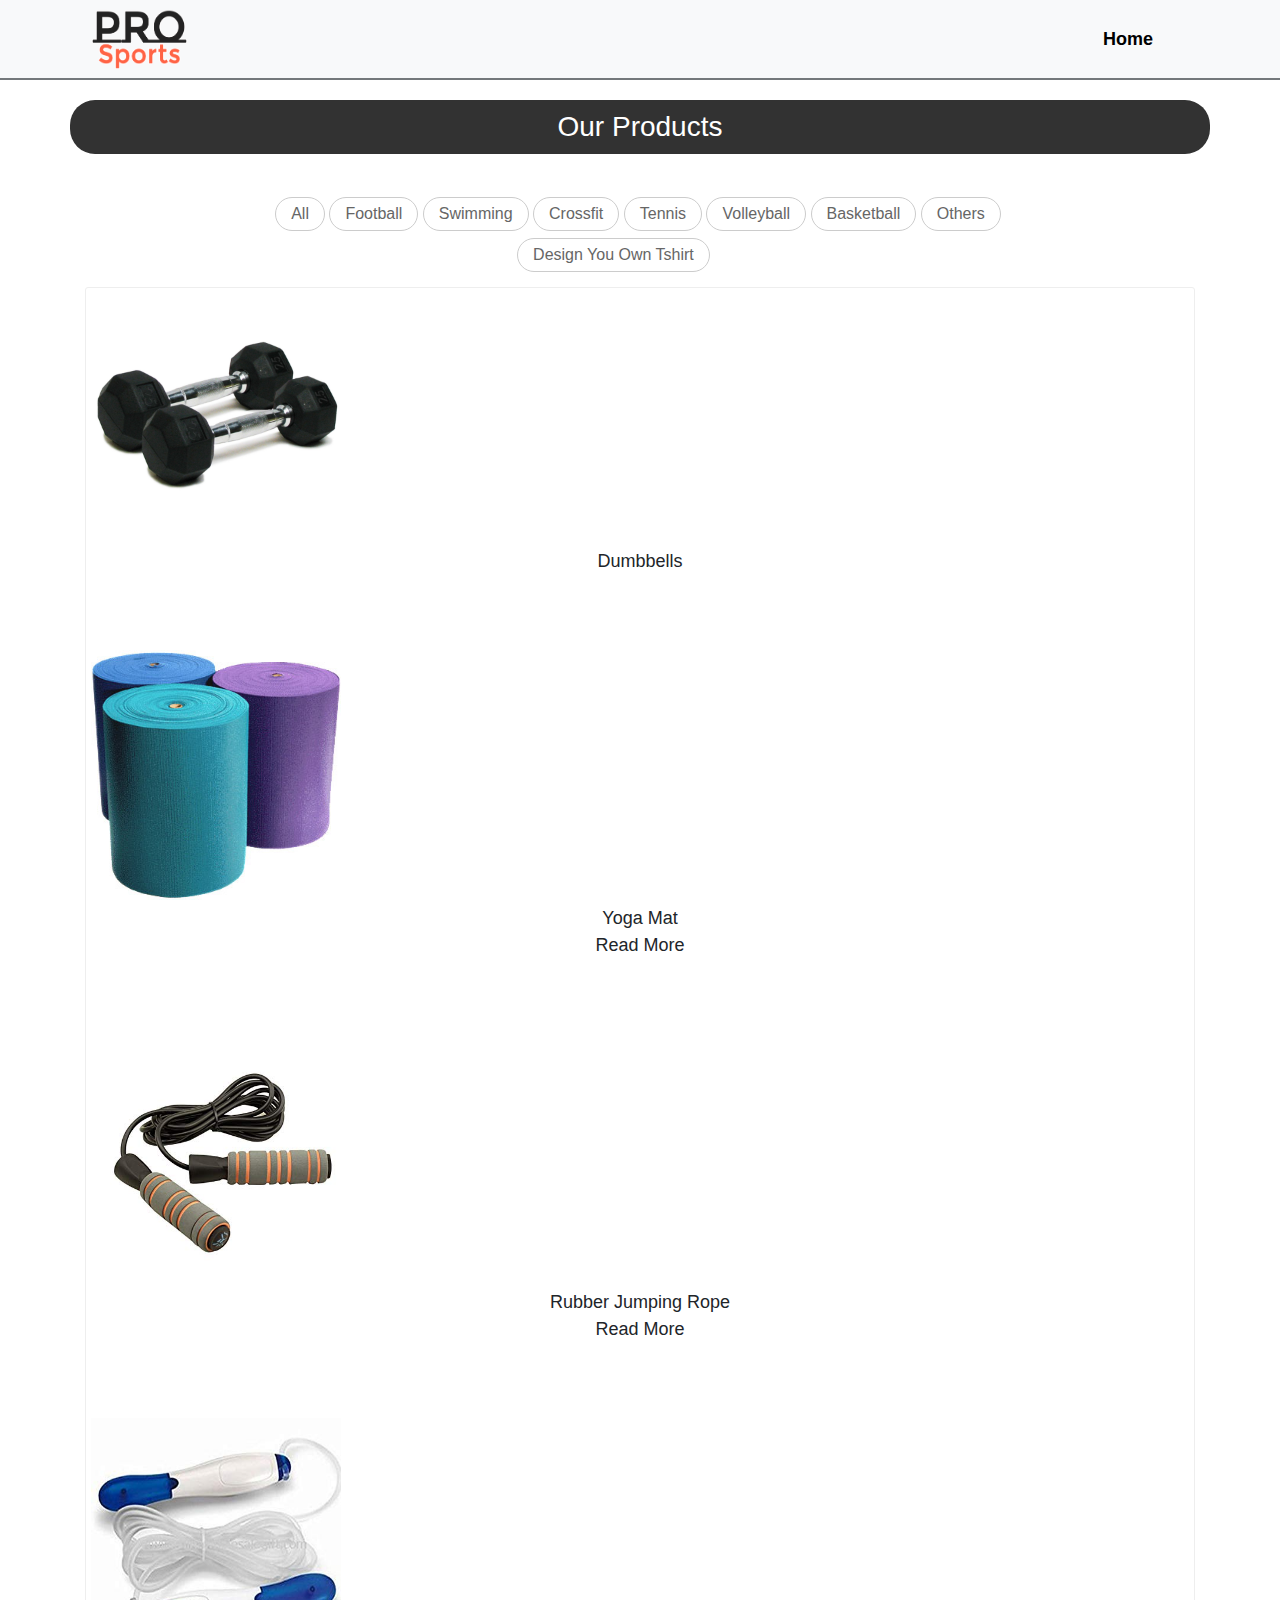
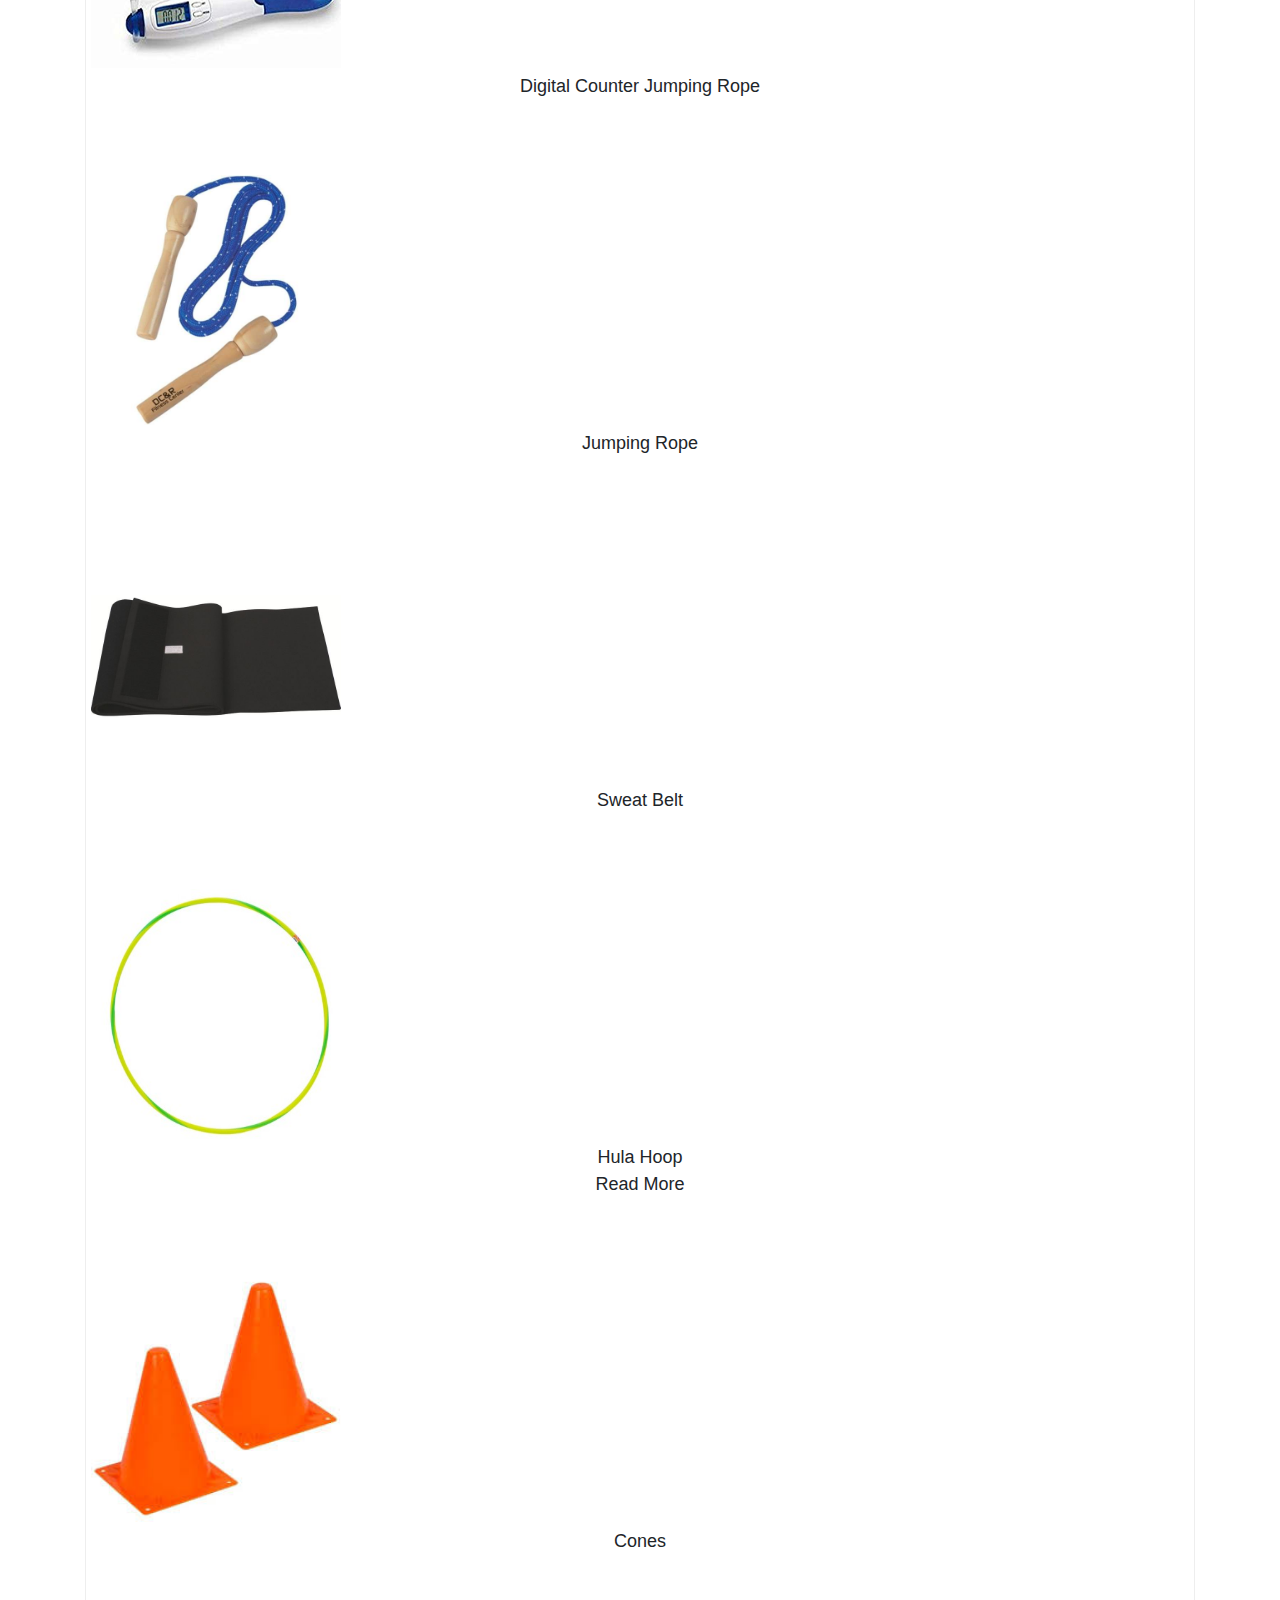
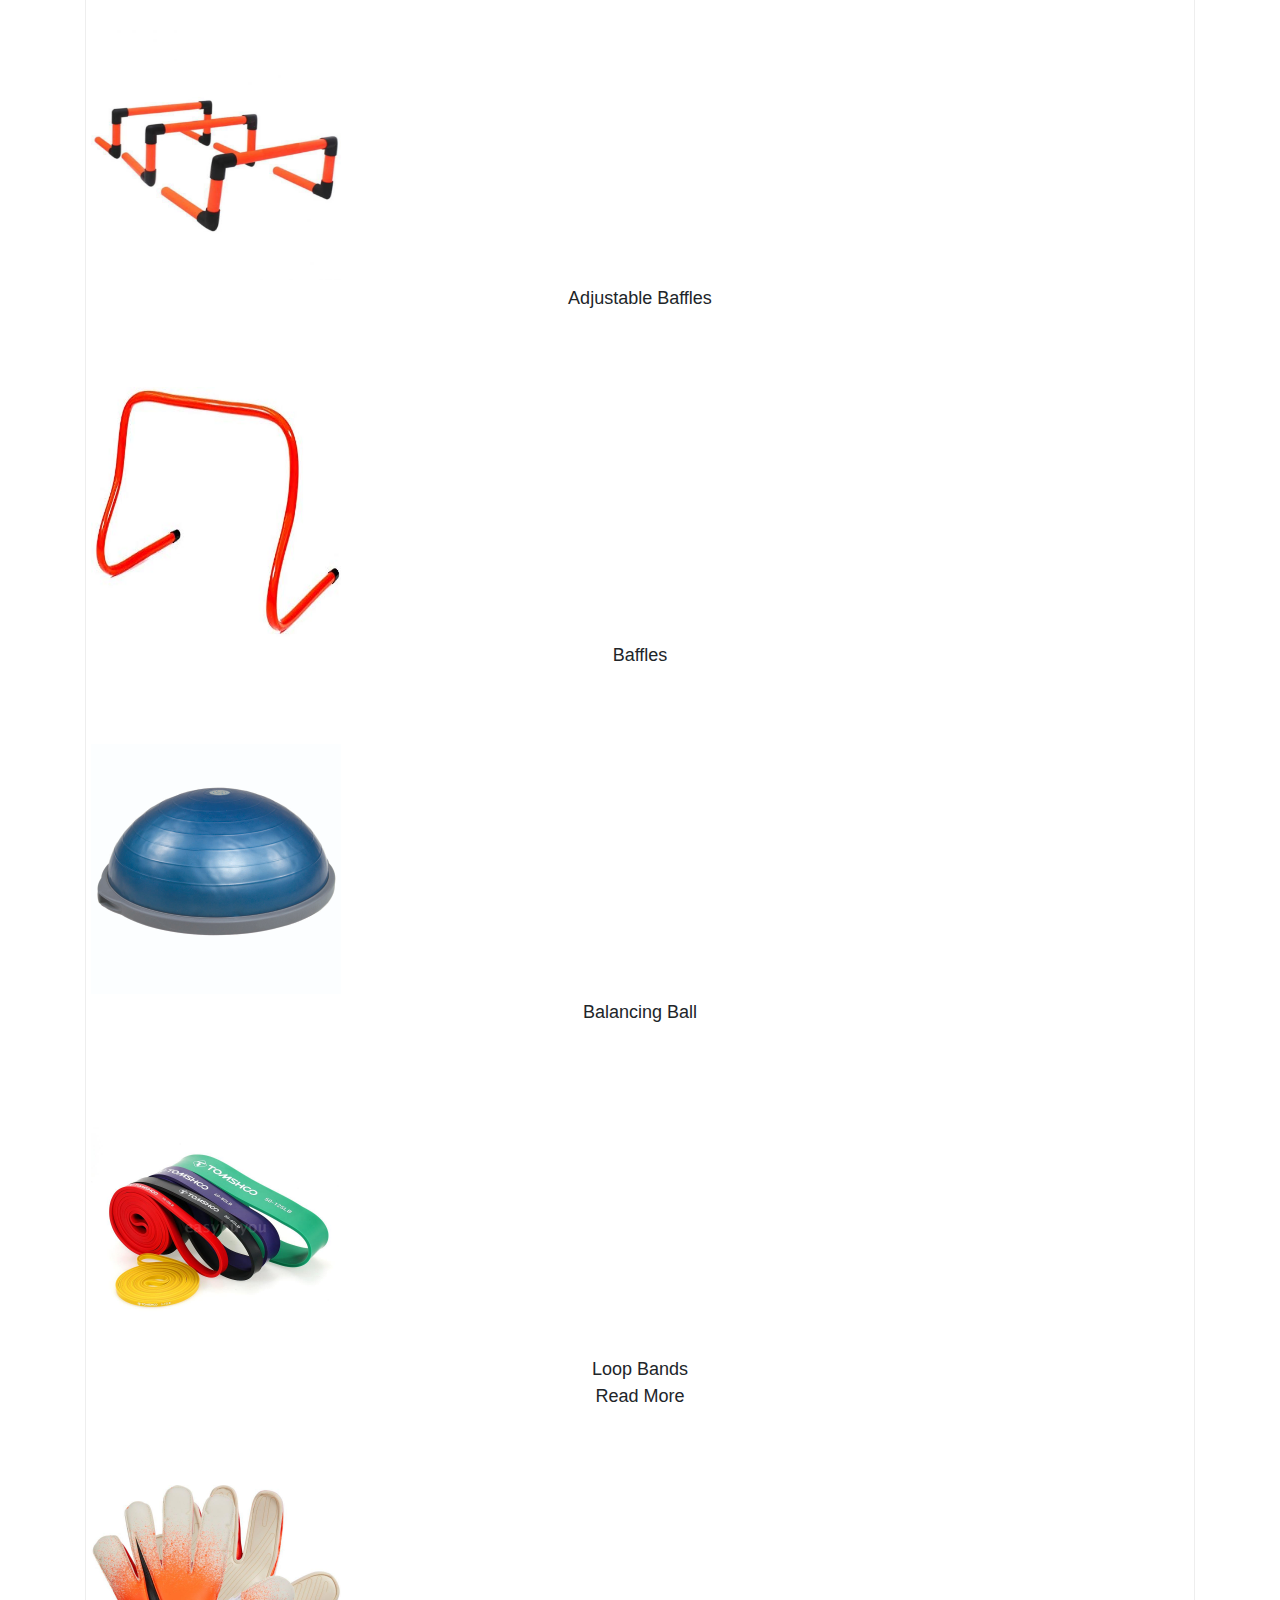
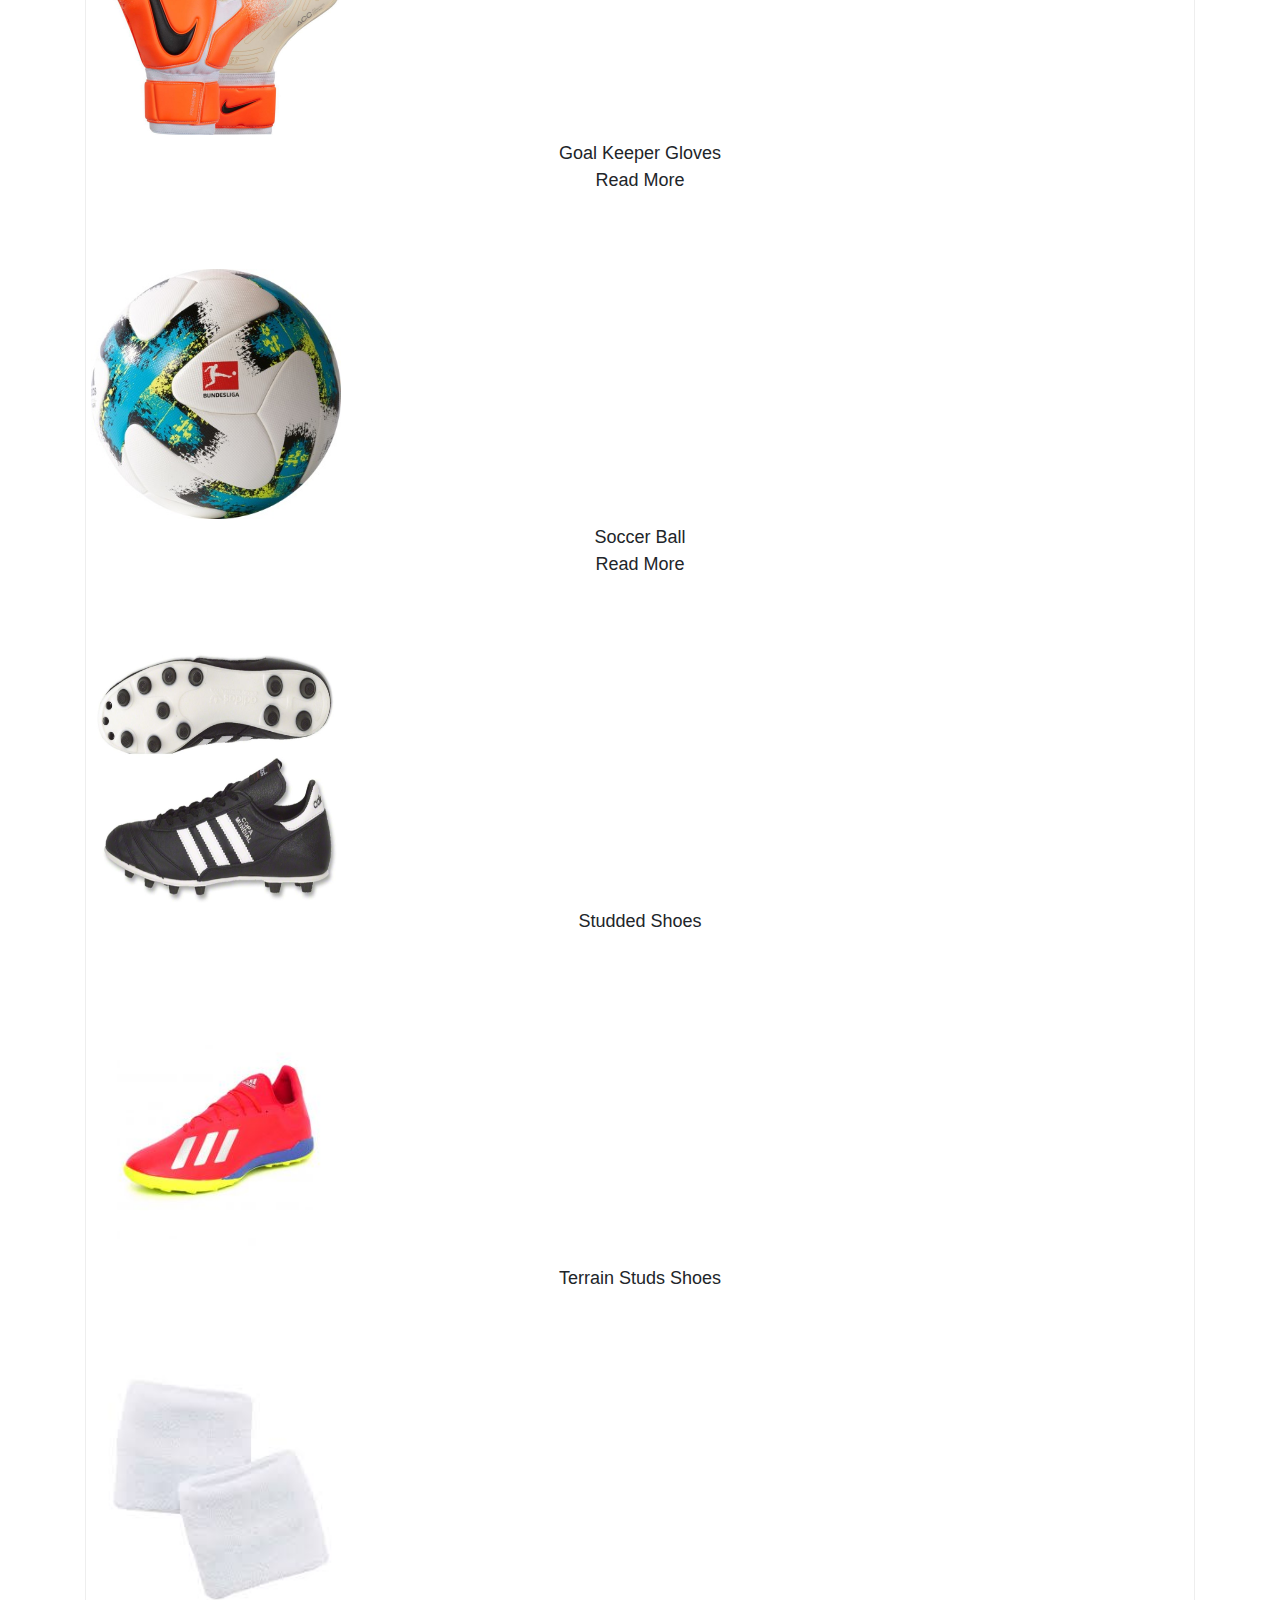
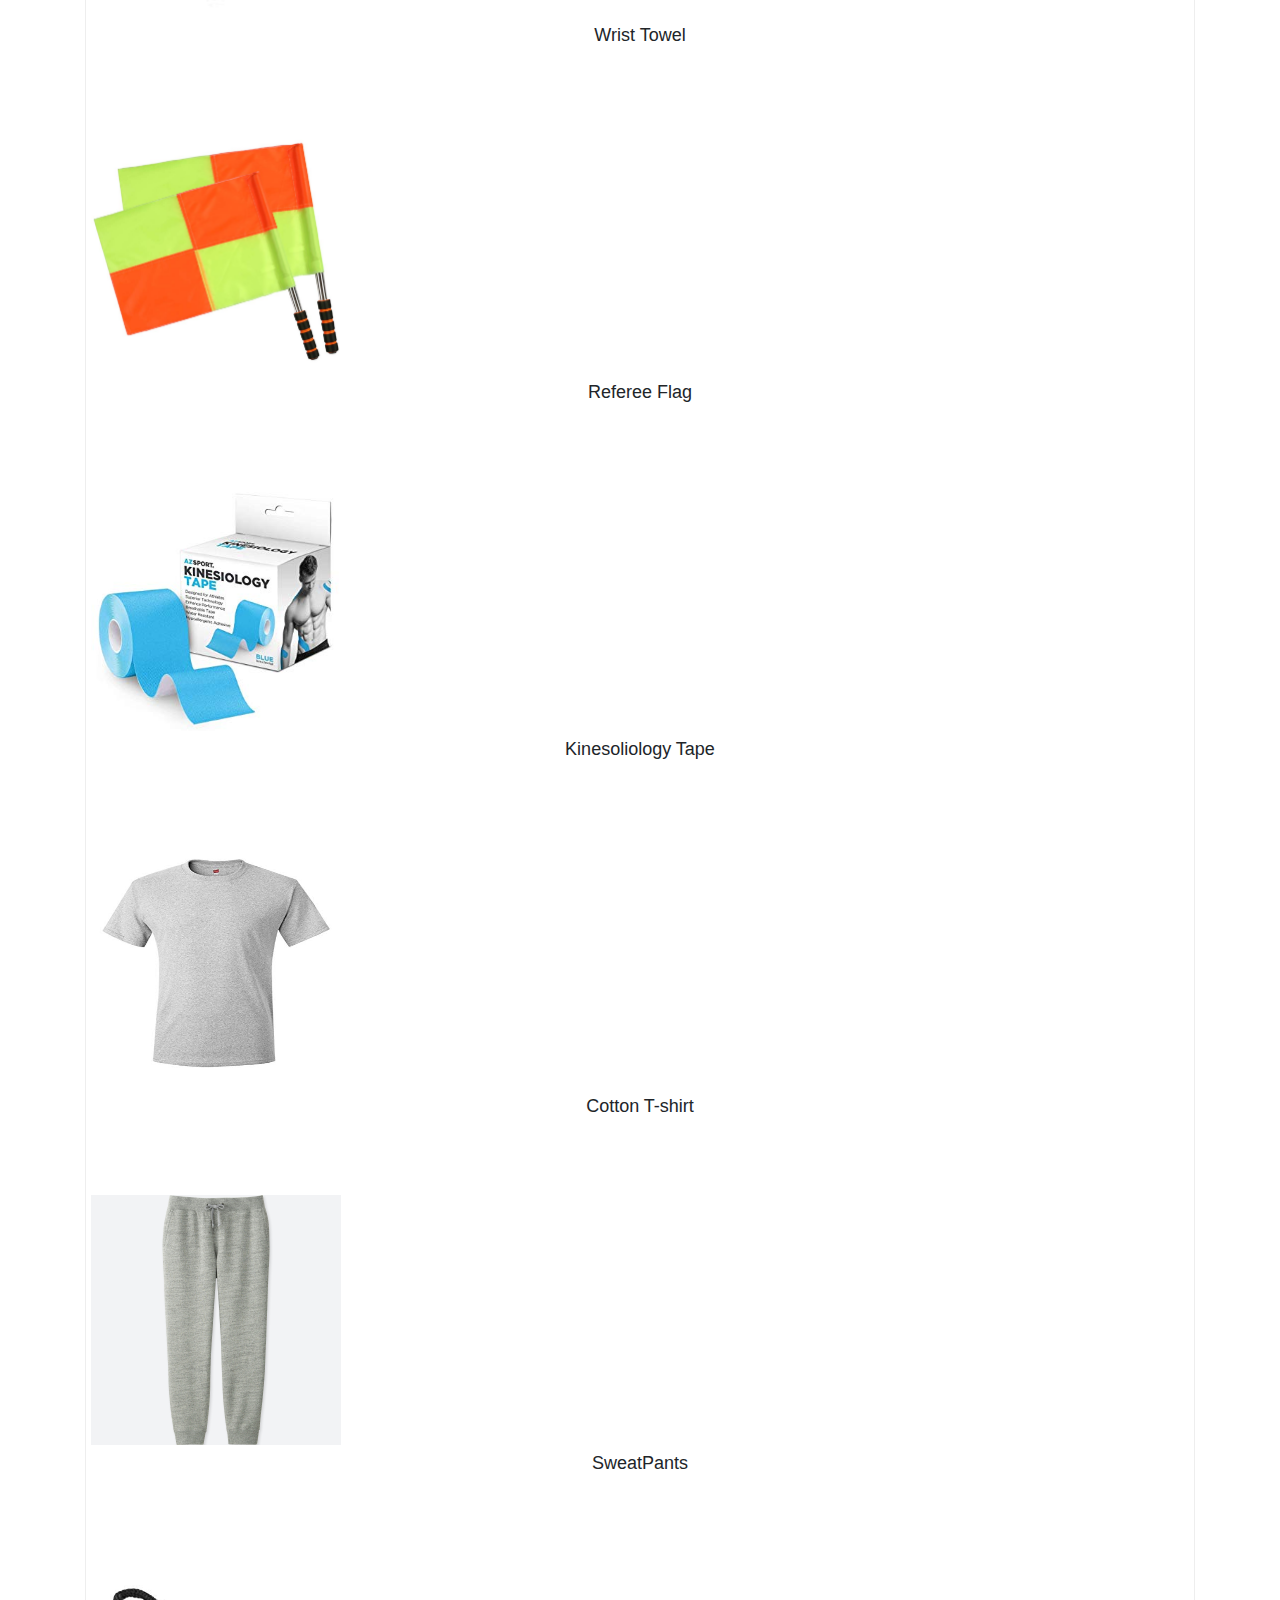
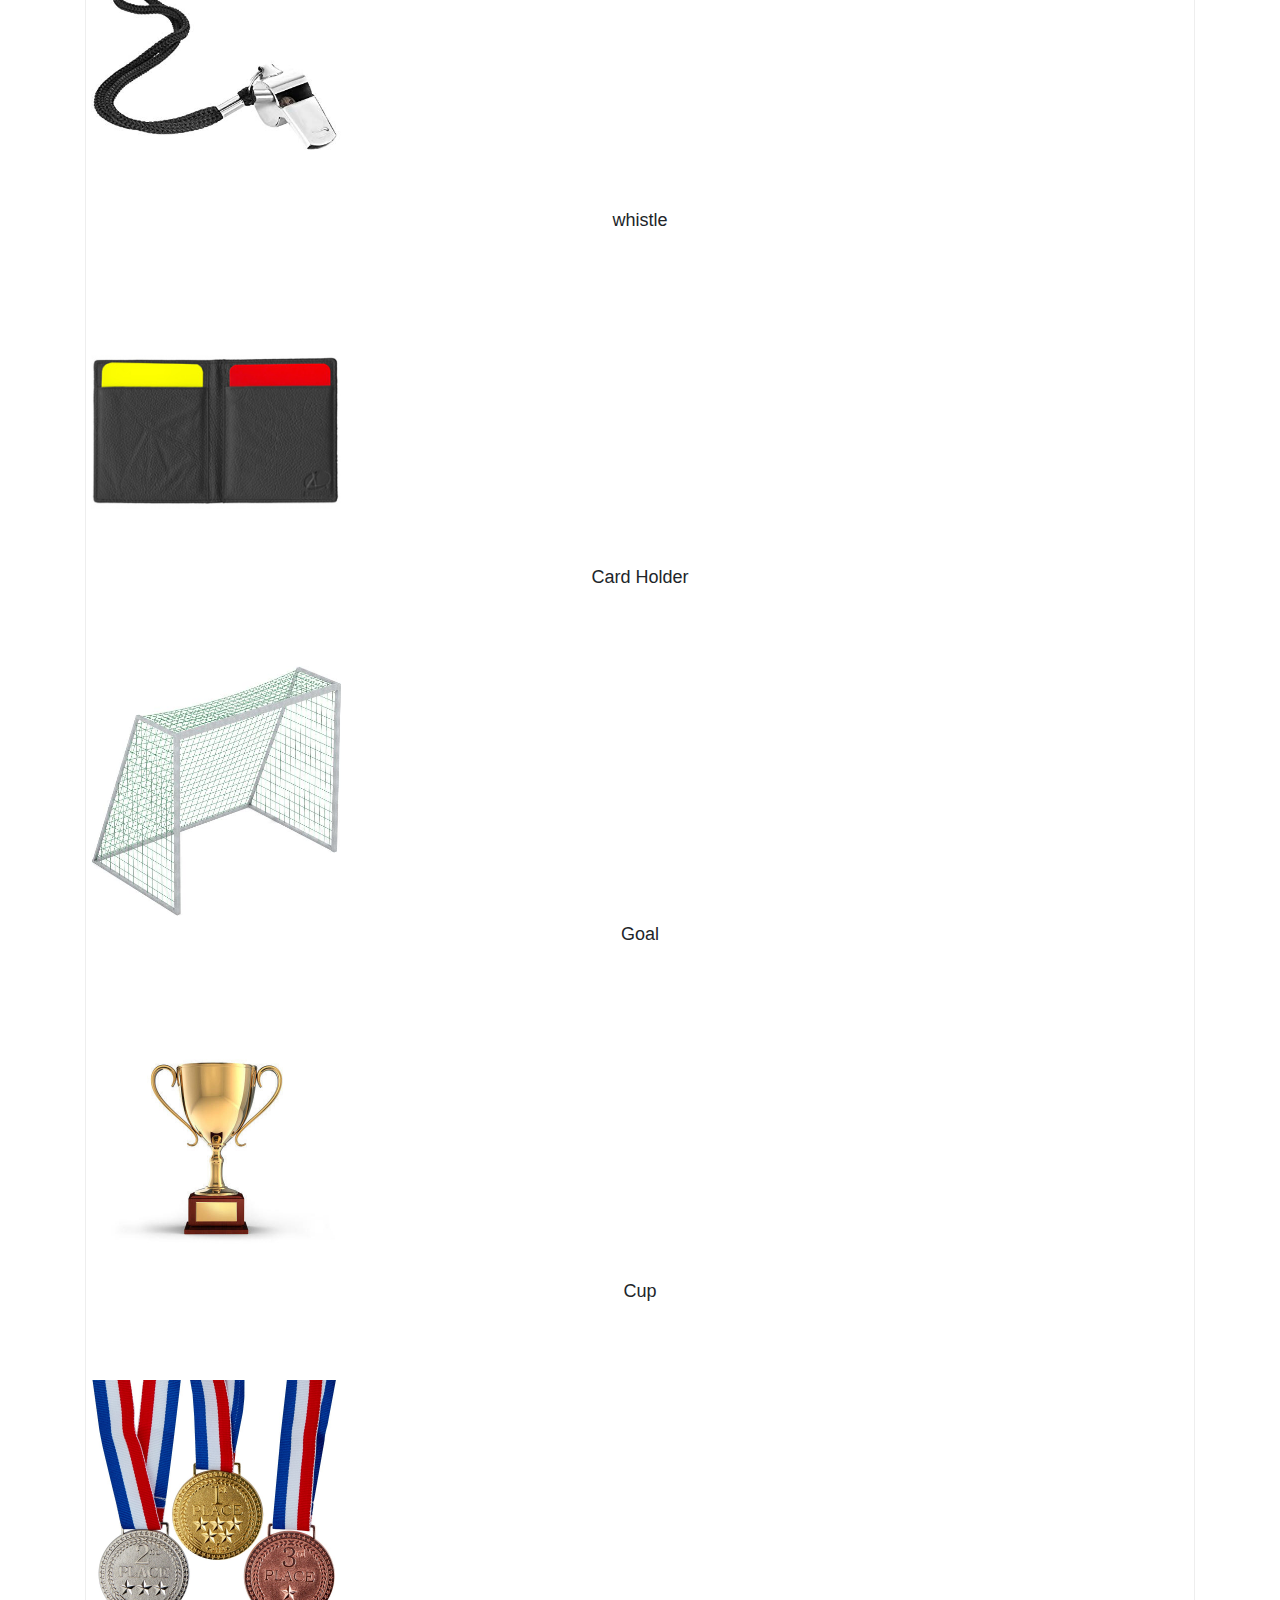
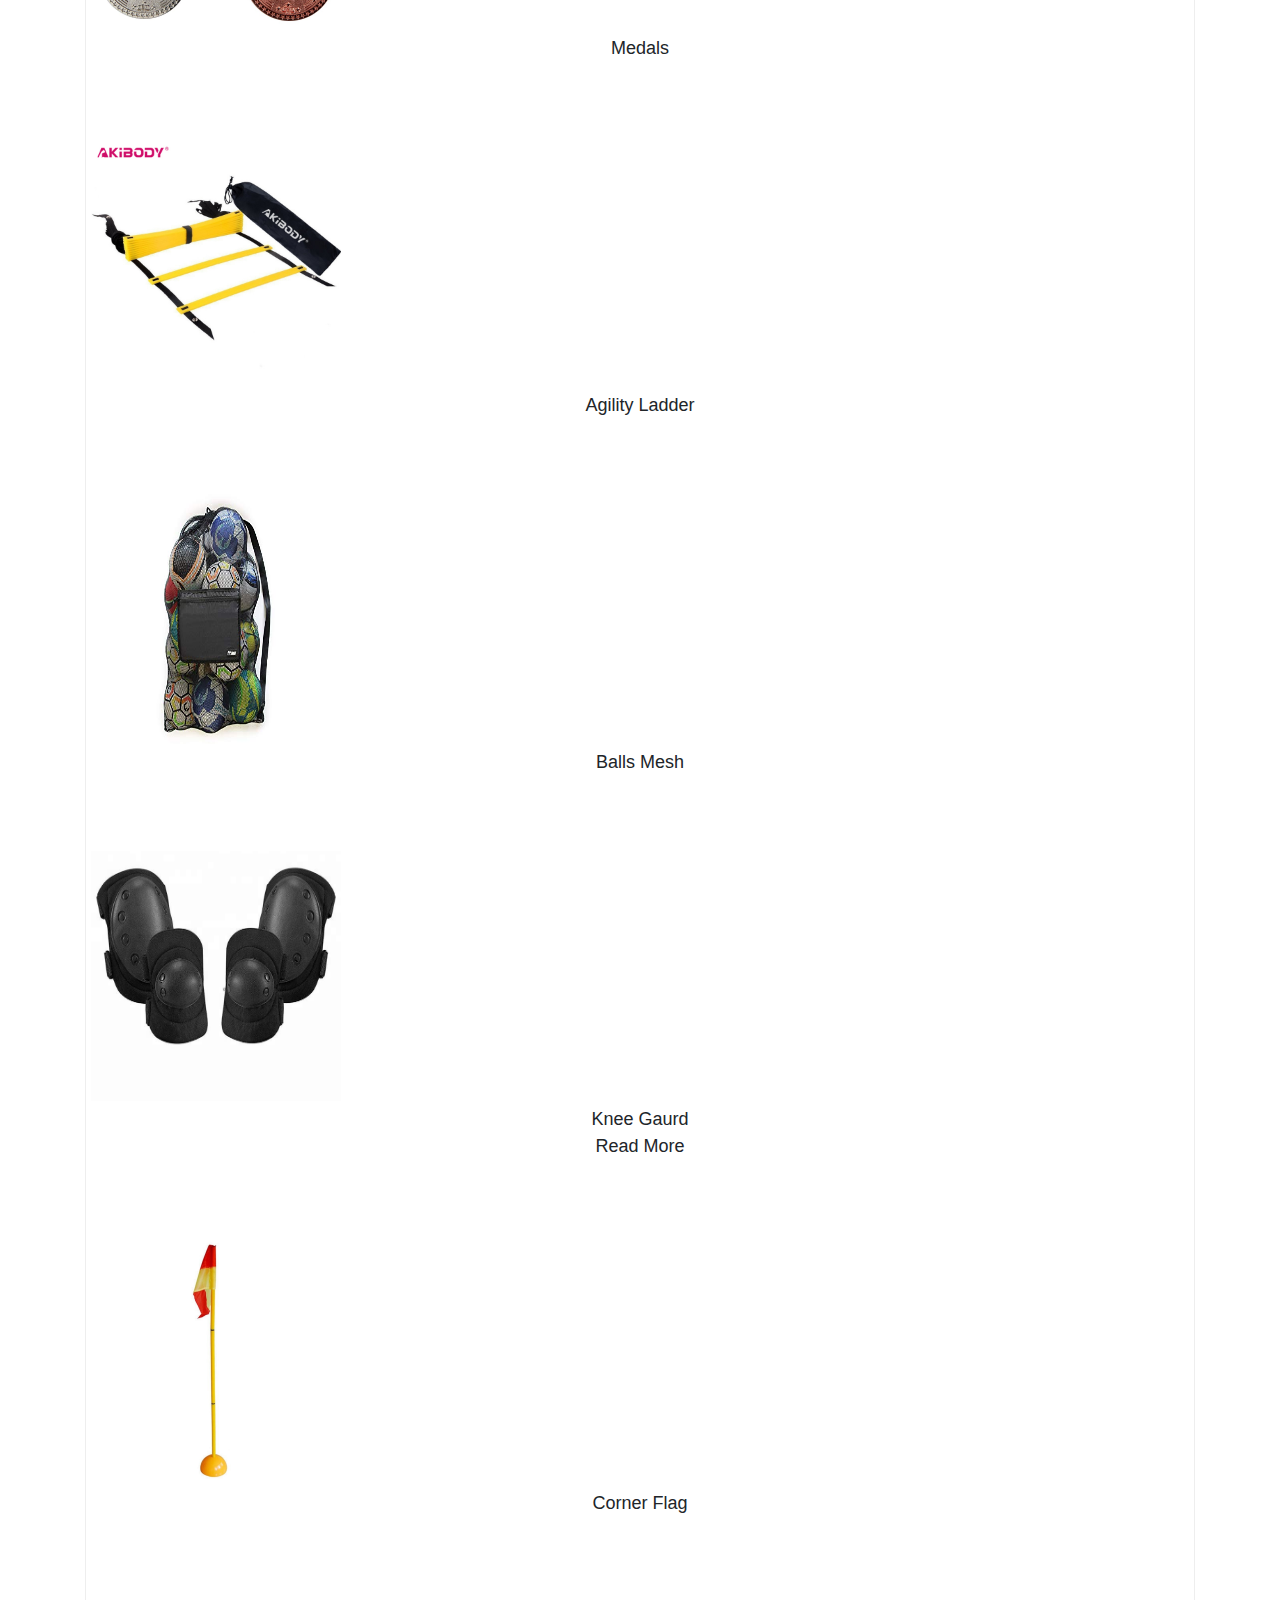
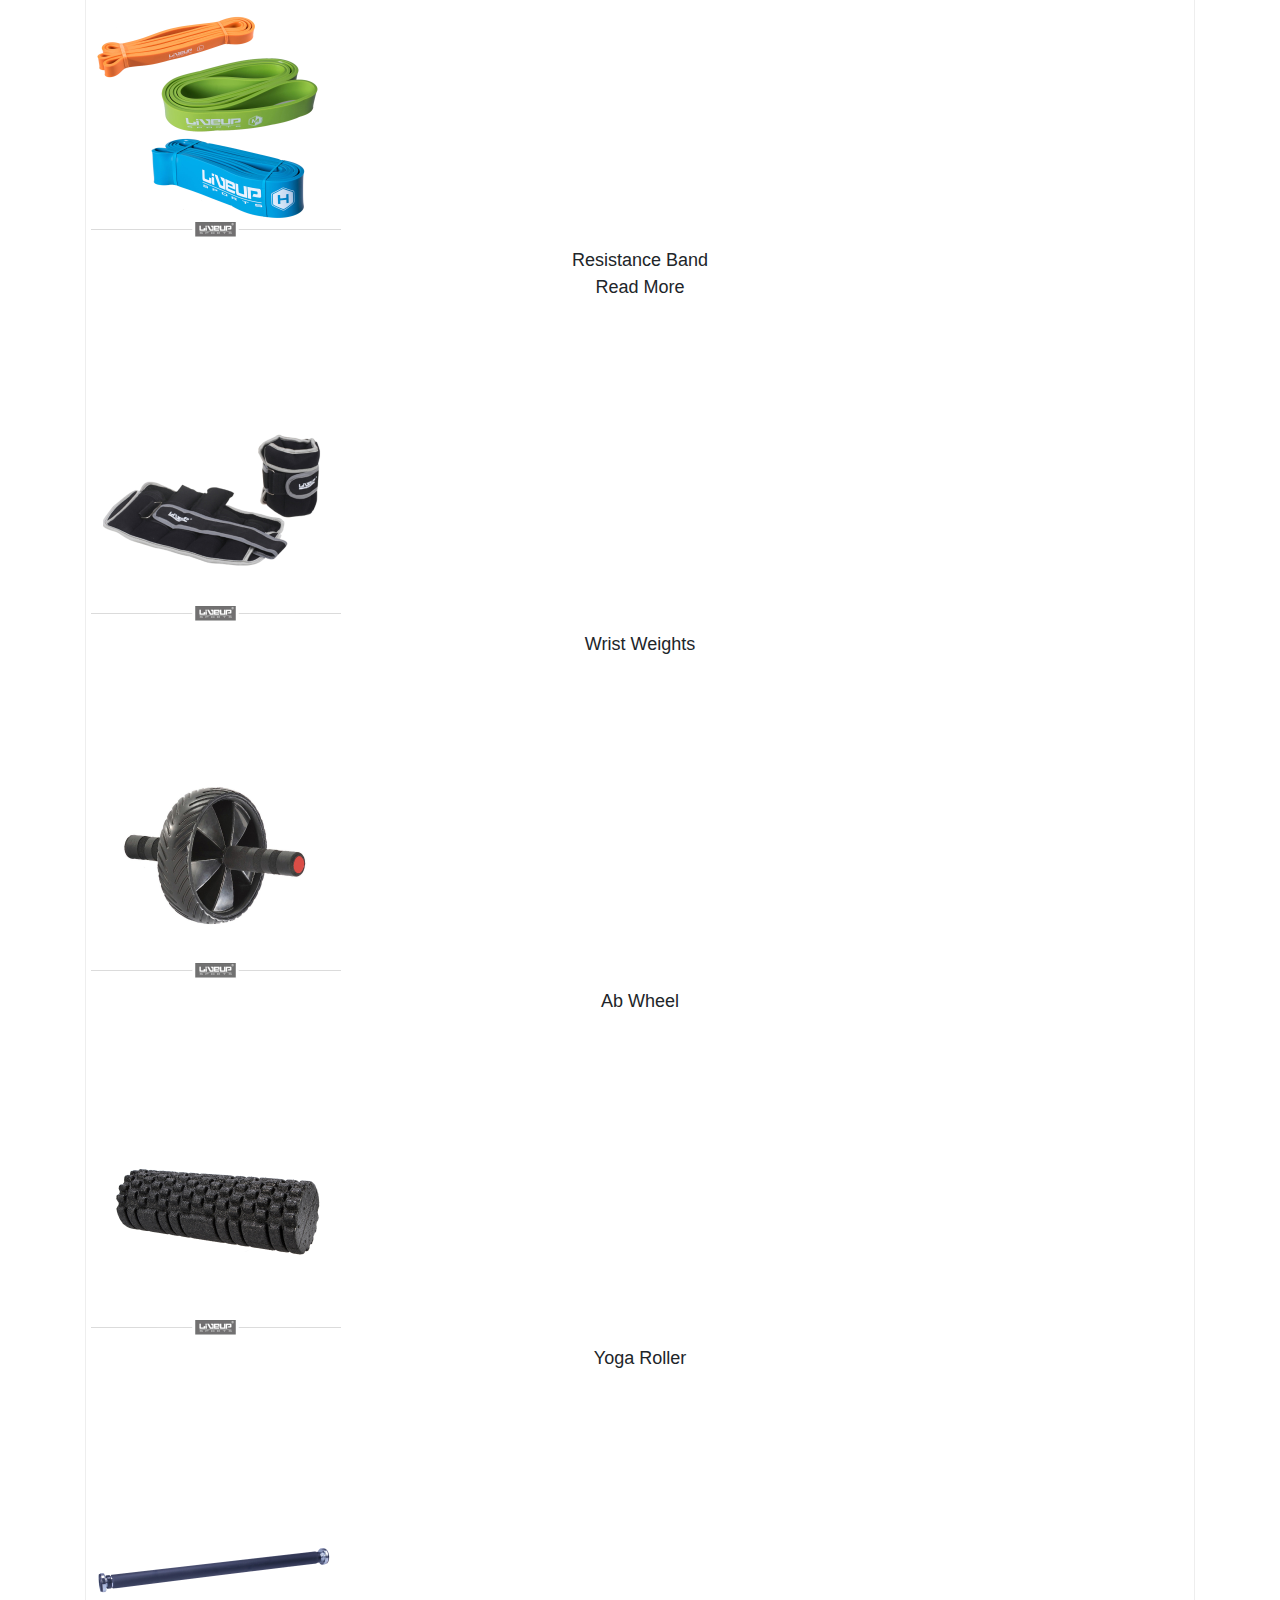
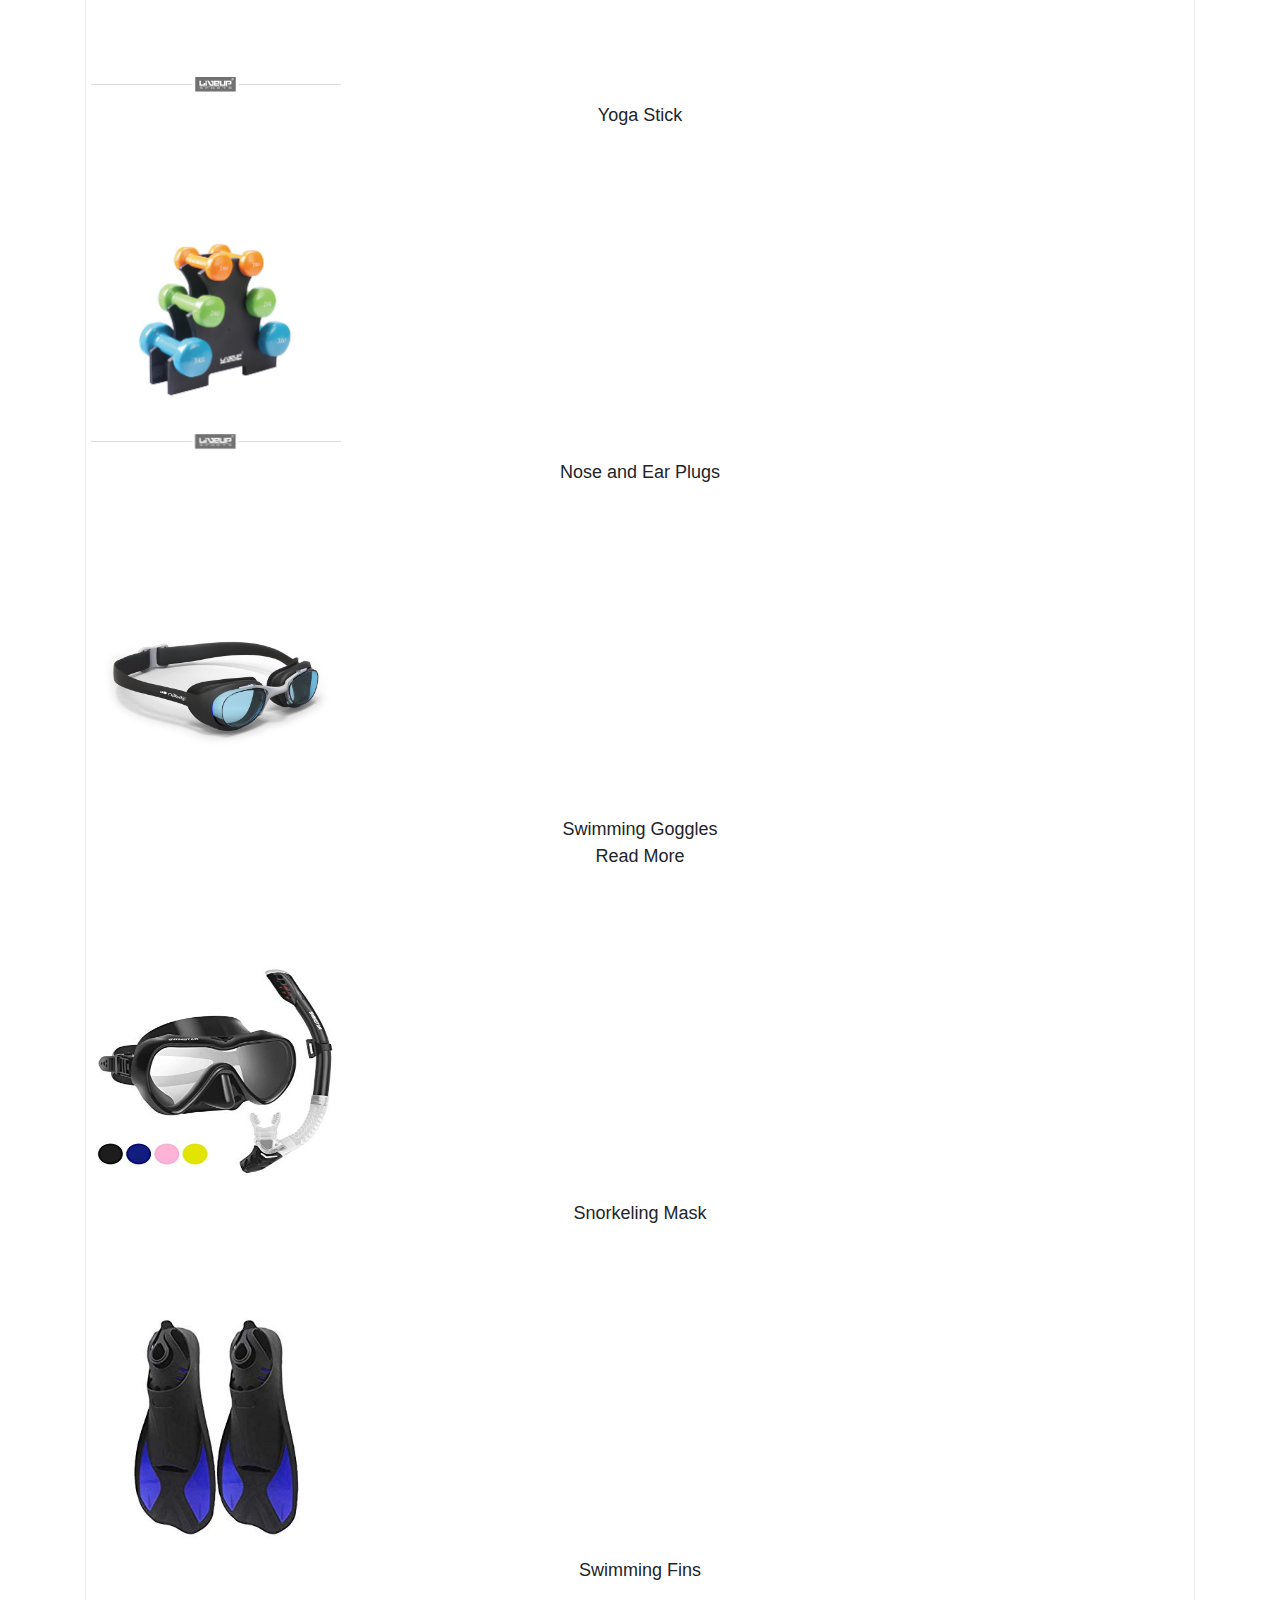
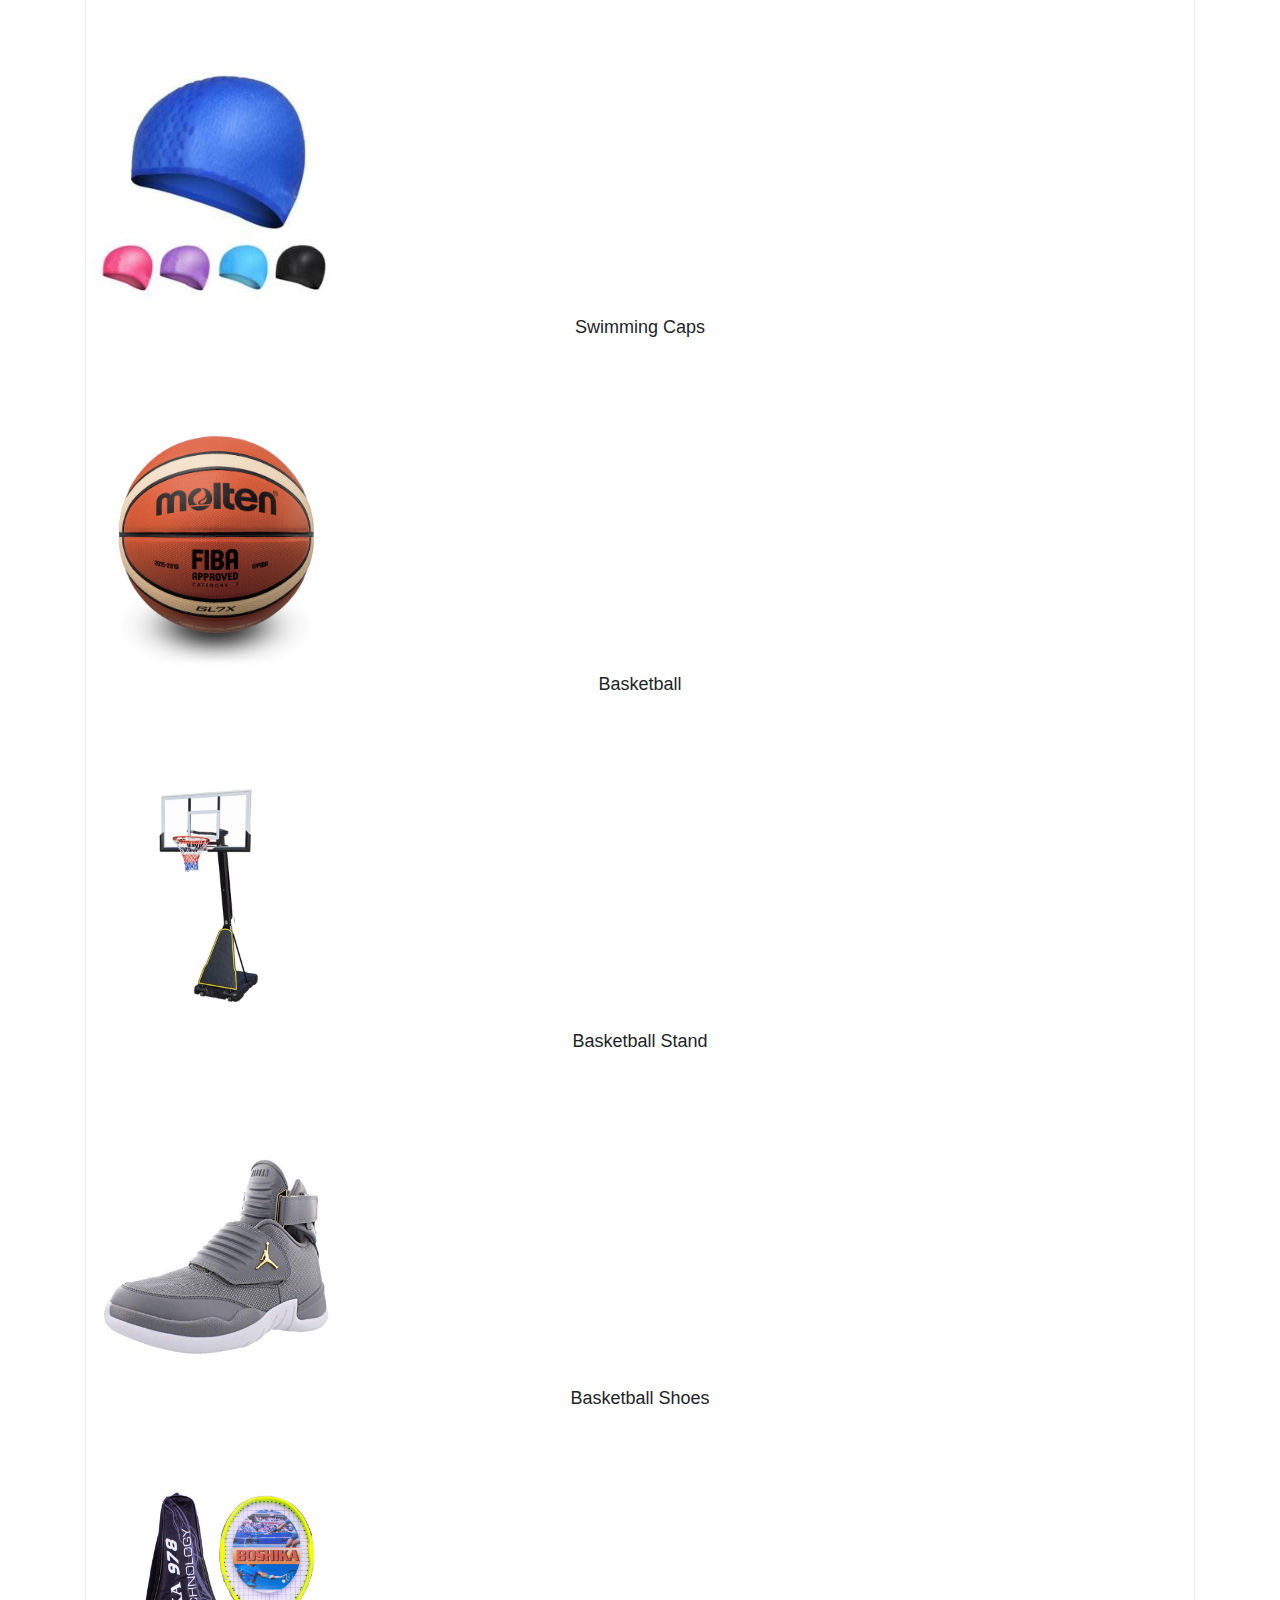
==== commit d772ab2f: "Add files via upload" ====
--- a/products.html
+++ b/products.html
@@ -52,19 +52,17 @@
 
     </div>
 
-    <div class="portfolioContainer isotope" style="position: sticky; overflow: hidden; height: 672px;">
-        <div class="crossfit objects isotope-item equipment" style="position: static; left: 0px; height: 60%">
-            <img src="css/img/products/1.jpg" alt="image">
+    <div class="portfolioContainer isotope">
+        <div class="equipment crossfit objects isotope-item">
+
+            <img class="img-container" src="css/img/products/1.jpg" alt="image">
             <p>Dumbbells</p>
-            <div class="hidden-info-1 text-style">
-                <p>Weights Available</p>
-                <p>1/2kg 1kg 2kg 3kg</p>
-            </div>
-            <p class="read-more-trigger-1">Read More</p>
-        </div>
-
-        <div class="equipment crossfit objects isotope-item " style="position: static; left: 0px; top: 0px; transform: translate3d(0px, 0px, 0px);">
-            <img src="css/img/products/2.jpg" alt="image">
+            <div class="overlay"></div>
+
+        </div>
+
+        <div class="equipment crossfit objects isotope-item">
+            <img class="img-container" src="css/img/products/2.jpg" alt="image">
             <p>Yoga Mat</p>
             <div class="hidden-info-2 text-style">
                 <p>Brands Available</p>
@@ -73,7 +71,7 @@
             <p style=" margin: 0 auto; position: relative" class="read-more-trigger-2">Read More</p>
         </div>
 
-        <div class="equipment crossfit objects isotope-item" style="position: static; left: 0px; top: 0px; transform: translate3d(0px, 0px, 0px);">
+        <div class="equipment crossfit objects isotope-item">
             <img src="css/img/products/3.jpg" alt="image">
             <p>Rubber Jumping Rope</p>
             <div class="hidden-info-3 text-style">
@@ -84,7 +82,7 @@
             <p style=" margin: 0 auto; position: relative" class="read-more-trigger-3">Read More</p>
         </div>
 
-        <div class="equipment crossfit objects isotope-item" style="position: static; left: 0px; top: 0px; transform: translate3d(0px, 0px, 0px);">
+        <div class="equipment crossfit objects isotope-item">
             <img src="css/img/products/4.jpg" alt="image">
             <p>Digital Counter Jumping Rope</p>
             <!--<div class="hidden-info-4">-->
@@ -92,7 +90,7 @@
             <!--<p style=" margin: 0 auto; position: relative" class="read-more-trigger-4">Read More</p>-->
         </div>
 
-        <div class="equipment crossfit objects isotope-item" style="position: static; left: 0px; top: 0px; transform: translate3d(0px, 0px, 0px);">
+        <div class="equipment crossfit objects isotope-item" >
             <img src="css/img/products/5.jpg" alt="image">
             <p>Jumping Rope</p>
             <!--<div class="hidden-info-5">-->
@@ -101,8 +99,8 @@
             <!--<p style=" margin: 0 auto; position: relative" class="read-more-trigger-5">Read More</p>-->
         </div>
 
-        <div class="equipment crossfit objects isotope-item" style="position: static; left: 0px; top: 0px; transform: translate3d(0px, 0px, 0px);">
-            <img src="css/img/products/6.jpg" alt="image">
+        <div class="equipment crossfit objects isotope-item" >
+            <img class="img-container" src="css/img/products/6.jpg" alt="image">
             <p>Sweat Belt</p>
             <!--<div class="hidden-info-6">-->
                 <!--<span style="font-size: 30px">Sizes Available</span>-->
@@ -111,7 +109,7 @@
             <!--<p style=" margin: 0 auto; position: relative" class="read-more-trigger-6">Read More</p>-->
         </div>
 
-        <div class="equipment crossfit objects isotope-item" style="position: static; left: 0px; top: 0px; transform: translate3d(0px, 0px, 0px);">
+        <div class="equipment crossfit objects isotope-item" >
             <img src="css/img/products/7.jpg" alt="image">
             <p>Hula Hoop</p>
             <div class="hidden-info-7 text-style">
@@ -121,7 +119,7 @@
             <p style=" margin: 0 auto; position: relative" class="read-more-trigger-7">Read More</p>
         </div>
 
-        <div class="equipment crossfit objects isotope-item" style="position: static; left: 0px; top: 0px; transform: translate3d(0px, 0px, 0px);">
+        <div class="equipment crossfit football objects isotope-item" >
             <img src="css/img/products/8.jpg" alt="image">
             <p>Cones</p>
             <!--<div class="hidden-info-8">-->
@@ -129,7 +127,7 @@
             <!--<p style=" margin: 0 auto; position: relative" class="read-more-trigger-8">Read More</p>-->
         </div>
 
-        <div class="equipment crossfit objects isotope-item" style="position: static; left: 0px; top: 0px; transform: translate3d(0px, 0px, 0px);">
+        <div class="equipment football crossfit objects isotope-item" >
             <img src="css/img/products/9.jpg" alt="image">
             <p>Adjustable Baffles</p>
             <!--<div class="hidden-info-9">-->
@@ -137,7 +135,7 @@
             <!--<p style=" margin: 0 auto; position: relative" class="read-more-trigger-9">Read More</p>-->
         </div>
 
-        <div class="equipment crossfit objects isotope-item" style="position: static; left: 0px; top: 0px; transform: translate3d(0px, 0px, 0px);">
+        <div class="equipment football crossfit objects isotope-item" >
             <img src="css/img/products/10.jpg" alt="image">
             <p>Baffles</p>
             <!--<div class="hidden-info-10">-->
@@ -147,7 +145,7 @@
             <!--<p style=" margin: 0 auto; position: relative" class="read-more-trigger-10">Read More</p>-->
         </div>
 
-        <div class="equipment crossfit objects isotope-item" style="position: static; left: 0px; top: 0px; transform: translate3d(0px, 0px, 0px);">
+        <div class="equipment crossfit objects isotope-item" >
             <img src="css/img/products/11.jpg" alt="image">
             <p>Balancing Ball</p>
             <!--<div class="hidden-info-11">-->
@@ -157,7 +155,7 @@
             <!--<p style=" margin: 0 auto; position: relative" class="read-more-trigger-11">Read More</p>-->
         </div>
 
-        <div class="equipment crossfit objects isotope-item" style="position: static; left: 0px; top: 0px; transform: translate3d(0px, 0px, 0px);">
+        <div class="equipment crossfit objects isotope-item" >
             <img src="css/img/products/53.jpg" alt="image">
             <p>Loop Bands</p>
             <div class="hidden-info-12 text-style text-style">
@@ -167,7 +165,7 @@
             <p style=" margin: 0 auto; position: relative" class="read-more-trigger-12">Read More</p>
         </div>
 
-        <div class="equipment football objects isotope-item" style="position: static; left: 0px; top: 0px; transform: translate3d(0px, 0px, 0px);">
+        <div class="equipment football objects isotope-item">
             <img src="css/img/products/12.jpg" alt="image">
             <p>Goal Keeper Gloves</p>
             <div class="hidden-info-13 text-style">
@@ -177,7 +175,7 @@
             <p style=" margin: 0 auto; position: relative" class="read-more-trigger-13">Read More</p>
         </div>
 
-        <div class="equipment football objects isotope-item" style="position: static; left: 0px; top: 0px; transform: translate3d(0px, 0px, 0px);">
+        <div class="equipment football objects isotope-item" >
             <img src="css/img/products/13.jpg" alt="image">
             <p>Soccer Ball</p>
             <div class="hidden-info-14 text-style">
@@ -187,7 +185,7 @@
             <p style=" margin: 0 auto; position: relative" class="read-more-trigger-14">Read More</p>
         </div>
 
-        <div class="equipment football objects isotope-item" style="position: static; left: 0px; top: 0px; transform: translate3d(0px, 0px, 0px);">
+        <div class="equipment football objects isotope-item" >
             <img src="css/img/products/14.jpg" alt="image">
             <p>Studded Shoes</p>
             <!--<div class="hidden-info-15">-->
@@ -197,7 +195,7 @@
             <!--<p style=" margin: 0 auto; position: relative" class="read-more-trigger-15">Read More</p>-->
         </div>
 
-        <div class="equipment football objects isotope-item" style="position: static; left: 0px; top: 0px; transform: translate3d(0px, 0px, 0px);">
+        <div class="equipment football objects isotope-item" >
             <img src="css/img/products/15.jpg" alt="image">
             <p>Terrain Studs Shoes</p>
             <!--<div class="hidden-info-16">-->
@@ -207,7 +205,7 @@
             <!--<p style=" margin: 0 auto; position: relative" class="read-more-trigger-16">Read More</p>-->
         </div>
 
-        <div class="equipment football objects isotope-item" style="position: static; left: 0px; top: 0px; transform: translate3d(0px, 0px, 0px);">
+        <div class="equipment football objects isotope-item" >
             <img src="css/img/products/16.jpg" alt="image">
             <p>Wrist Towel</p>
             <!--<div class="hidden-info-17">-->
@@ -217,17 +215,17 @@
             <!--<p style=" margin: 0 auto; position: relative" class="read-more-trigger-17">Read More</p>-->
         </div>
 
-        <div class="equipment football objects isotope-item" style="position: static; left: 0px; top: 0px; transform: translate3d(0px, 0px, 0px);">
-            <img src="css/img/products/17.jpg" alt="image">
-            <p>Oscar Award</p>
-            <!--<div class="hidden-info-18">-->
-                <!--<span style="font-size: 30px">Sizes Available</span>-->
-                <!--<span>1/2kg  1kg  2kg</span>-->
-            <!--</div>-->
-            <!--<p style=" margin: 0 auto; position: relative" class="read-more-trigger-18">Read More</p>-->
-        </div>
-
-        <div class="equipment football objects isotope-item" style="position: static; left: 0px; top: 0px; transform: translate3d(0px, 0px, 0px);">
+        <!--<div class="equipment football objects isotope-item" >-->
+            <!--<img src="css/img/products/17.jpg" alt="image">-->
+            <!--<p>Oscar Award</p>-->
+            <!--&lt;!&ndash;<div class="hidden-info-18">&ndash;&gt;-->
+                <!--&lt;!&ndash;<span style="font-size: 30px">Sizes Available</span>&ndash;&gt;-->
+                <!--&lt;!&ndash;<span>1/2kg  1kg  2kg</span>&ndash;&gt;-->
+            <!--&lt;!&ndash;</div>&ndash;&gt;-->
+            <!--&lt;!&ndash;<p style=" margin: 0 auto; position: relative" class="read-more-trigger-18">Read More</p>&ndash;&gt;-->
+        <!--</div>-->
+
+        <div class="equipment football objects isotope-item" >
             <img src="css/img/products/19.jpg" alt="image">
             <p>Referee Flag</p>
             <!--<div class="hidden-info-19">-->
@@ -237,7 +235,7 @@
             <!--<p style=" margin: 0 auto; position: relative" class="read-more-trigger-19">Read More</p>-->
         </div>
 
-        <div class="equipment football objects isotope-item" style="position: static; left: 0px; top: 0px; transform: translate3d(0px, 0px, 0px);">
+        <div class="equipment football objects isotope-item" >
             <img src="css/img/products/20.jpg" alt="image">
             <p>Kinesoliology Tape</p>
             <!--<div class="hidden-info-20">-->
@@ -247,7 +245,7 @@
             <!--<p style=" margin: 0 auto; position: relative" class="read-more-trigger-20">Read More</p>-->
         </div>
 
-        <div class="equipment football objects isotope-item" style="position: static; left: 0px; top: 0px; transform: translate3d(0px, 0px, 0px);">
+        <div class="equipment football objects isotope-item" >
             <img src="css/img/products/21.jpg" alt="image">
             <p>Cotton T-shirt</p>
             <!--<div class="hidden-info-21">-->
@@ -257,7 +255,7 @@
             <!--<p style=" margin: 0 auto; position: relative" class="read-more-trigger-21">Read More</p>-->
         </div>
 
-        <div class="equipment football objects isotope-item" style="position: static; left: 0px; top: 0px; transform: translate3d(0px, 0px, 0px);">
+        <div class="equipment football objects isotope-item" >
             <img src="css/img/products/22.jpg" alt="image">
             <p>SweatPants</p>
             <!--<div class="hidden-info-22">-->
@@ -267,7 +265,7 @@
             <!--<p style=" margin: 0 auto; position: relative" class="read-more-trigger-22">Read More</p>-->
         </div>
 
-        <div class="equipment football objects isotope-item" style="position: static; left: 0px; top: 0px; transform: translate3d(0px, 0px, 0px);">
+        <div class="equipment football objects isotope-item" >
             <img src="css/img/products/23.jpg" alt="image">
             <p>whistle</p>
             <!--<div class="hidden-info-23">-->
@@ -277,7 +275,7 @@
             <!--<p style=" margin: 0 auto; position: relative" class="read-more-trigger-23">Read More</p>-->
         </div>
 
-        <div class="equipment football objects isotope-item" style="position: static; left: 0px; top: 0px; transform: translate3d(0px, 0px, 0px);">
+        <div class="equipment football objects isotope-item" >
             <img src="css/img/products/24.jpg" alt="image">
             <p>Card Holder</p>
             <!--<div class="hidden-info-24">-->
@@ -287,7 +285,7 @@
             <!--<p style=" margin: 0 auto; position: relative" class="read-more-trigger-24">Read More</p>-->
         </div>
 
-        <div class="equipment football objects isotope-item" style="position: static; left: 0px; top: 0px; transform: translate3d(0px, 0px, 0px);">
+        <div class="equipment football objects isotope-item" >
             <img src="css/img/products/25.jpg" alt="image">
             <p>Goal</p>
             <!--<div class="hidden-info-25">-->
@@ -297,7 +295,7 @@
             <!--<p style=" margin: 0 auto; position: relative" class="read-more-trigger-25">Read More</p>-->
         </div>
 
-        <div class="equipment football objects isotope-item" style="position: static; left: 0px; top: 0px; transform: translate3d(0px, 0px, 0px);">
+        <div class="equipment football objects isotope-item" >
             <img src="css/img/products/26.jpg" alt="image">
             <p>Cup</p>
             <!--<div class="hidden-info-26">-->
@@ -307,7 +305,7 @@
             <!--<p style=" margin: 0 auto; position: relative" class="read-more-trigger-26">Read More</p>-->
         </div>
 
-        <div class="equipment football objects isotope-item" style="position: static; left: 0px; top: 0px; transform: translate3d(0px, 0px, 0px);">
+        <div class="equipment football objects isotope-item" >
             <img src="css/img/products/27.jpg" alt="image">
             <p>Medals</p>
             <!--<div class="hidden-info-27">-->
@@ -317,7 +315,7 @@
             <!--<p style=" margin: 0 auto; position: relative" class="read-more-trigger-27">Read More</p>-->
         </div>
 
-        <div class="equipment football objects isotope-item" style="position: static; left: 0px; top: 0px; transform: translate3d(0px, 0px, 0px);">
+        <div class="equipment football objects isotope-item" >
             <img src="css/img/products/28.jpg" alt="image">
             <p>Agility Ladder</p>
             <!--<div class="hidden-info-28">-->
@@ -327,7 +325,7 @@
             <!--<p style=" margin: 0 auto; position: relative" class="read-more-trigger-28">Read More</p>-->
         </div>
 
-        <div class="equipment football objects isotope-item" style="position: static; left: 0px; top: 0px; transform: translate3d(0px, 0px, 0px);">
+        <div class="equipment football objects isotope-item" >
             <img src="css/img/products/29.jpg" alt="image">
             <p>Balls Mesh</p>
             <!--<div class="hidden-info-29">-->
@@ -338,7 +336,7 @@
 
         </div>
 
-        <div class="equipment football objects isotope-item" style="position: static; left: 0px; top: 0px; transform: translate3d(0px, 0px, 0px);">
+        <div class="equipment football objects isotope-item" >
             <img src="css/img/products/30.jpg" alt="image">
             <p>Knee Gaurd</p>
             <div class="hidden-info-30 text-style">
@@ -348,7 +346,7 @@
             <p style=" margin: 0 auto; position: relative" class="read-more-trigger-30">Read More</p>
         </div>
 
-        <div class="equipment football objects isotope-item" style="position: static; left: 0px; top: 0px; transform: translate3d(0px, 0px, 0px);">
+        <div class="equipment football objects isotope-item" >
             <img src="css/img/products/31.jpg" alt="image">
             <p>Corner Flag</p>
             <!--<div class="hidden-info-31">-->
@@ -358,7 +356,7 @@
             <!--<p style=" margin: 0 auto; position: relative" class="read-more-trigger-31">Read More</p>-->
         </div>
 
-        <div class="equipment crossfit objects isotope-item" style="position: static; left: 0px; top: 0px; transform: translate3d(0px, 0px, 0px);">
+        <div class="equipment crossfit objects isotope-item" >
             <img src="css/img/products/32.jpg" alt="image">
             <p>Resistance Band</p>
             <div class="hidden-info-32 text-style">
@@ -368,7 +366,7 @@
             <p style=" margin: 0 auto; position: relative" class="read-more-trigger-32">Read More</p>
         </div>
 
-        <div class="equipment crossfit objects isotope-item" style="position: static; left: 0px; top: 0px; transform: translate3d(0px, 0px, 0px);">
+        <div class="equipment crossfit objects isotope-item" >
             <img src="css/img/products/33.jpg" alt="image">
             <p>Wrist Weights</p>
             <!--<div class="hidden-info-33">-->
@@ -378,7 +376,7 @@
             <!--<p style=" margin: 0 auto; position: relative" class="read-more-trigger-33">Read More</p>-->
         </div>
 
-        <div class="equipment crossfit objects isotope-item" style="position: static; left: 0px; top: 0px; transform: translate3d(0px, 0px, 0px);">
+        <div class="equipment crossfit objects isotope-item" >
             <img src="css/img/products/34.jpg" alt="image">
             <p>Ab Wheel</p>
             <!--<div class="hidden-info-34">-->
@@ -388,7 +386,7 @@
             <!--<p style=" margin: 0 auto; position: relative" class="read-more-trigger-34">Read More</p>-->
         </div>
 
-        <div class="equipment crossfit objects isotope-item" style="position: static; left: 0px; top: 0px; transform: translate3d(0px, 0px, 0px);">
+        <div class="equipment crossfit objects isotope-item" >
             <img src="css/img/products/35.jpg" alt="image">
             <p>Yoga Roller</p>
             <!--<div class="hidden-info-35">-->
@@ -398,7 +396,7 @@
             <!--<p style=" margin: 0 auto; position: relative" class="read-more-trigger-35">Read More</p>-->
         </div>
 
-        <div class="equipment crossfit objects isotope-item" style="position: static; left: 0px; top: 0px; transform: translate3d(0px, 0px, 0px);">
+        <div class="equipment crossfit objects isotope-item" >
             <img src="css/img/products/36.jpg" alt="image">
             <p>Yoga Stick</p>
             <!--<div class="hidden-info-36">-->
@@ -408,7 +406,7 @@
             <!--<p style=" margin: 0 auto; position: relative" class="read-more-trigger-36">Read More</p>-->
         </div>
 
-        <div class="equipment swimming objects isotope-item" style="position: static; left: 0px; top: 0px; transform: translate3d(0px, 0px, 0px);">
+        <div class="equipment swimming objects isotope-item" >
             <img src="css/img/products/37.jpg" alt="image">
             <p>Nose and Ear Plugs</p>
             <!--<div class="hidden-info-37">-->
@@ -418,17 +416,19 @@
             <!--<p style=" margin: 0 auto; position: relative" class="read-more-trigger-37">Read More</p>-->
         </div>
 
-        <div class="equipment swimming objects isotope-item" style="position: static; left: 0px; top: 0px; transform: translate3d(0px, 0px, 0px);">
+        <div class="equipment swimming objects isotope-item" >
             <img src="css/img/products/18.jpg" alt="image">
             <p>Swimming Goggles</p>
             <div class="hidden-info-38 text-style">
                 <p>Brands Available</p>
-                <p>Basa Cubra Arena</p>
+                <p>Basa</p>
+                <p>Cubra</p>
+                <p>Arena</p>
             </div>
             <p style=" margin: 0 auto; position: relative" class="read-more-trigger-38">Read More</p>
         </div>
 
-        <div class="equipment swimming objects isotope-item" style="position: static; left: 0px; top: 0px; transform: translate3d(0px, 0px, 0px);">
+        <div class="equipment swimming objects isotope-item" >
             <img src="css/img/products/39.jpg" alt="image">
             <p>Snorkeling Mask</p>
             <!--<div class="hidden-info-39">-->
@@ -438,7 +438,7 @@
             <!--<p style=" margin: 0 auto; position: relative" class="read-more-trigger-39">Read More</p>-->
         </div>
 
-        <div class="equipment swimming objects isotope-item" style="position: static; left: 0px; top: 0px; transform: translate3d(0px, 0px, 0px);">
+        <div class="equipment swimming objects isotope-item" >
             <img src="css/img/products/40.jpg" alt="image">
             <p>Swimming Fins</p>
             <!--<div class="hidden-info-40">-->
@@ -448,7 +448,7 @@
             <!--<p style=" margin: 0 auto; position: relative" class="read-more-trigger-40">Read More</p>-->
         </div>
 
-        <div class="equipment swimming objects isotope-item" style="position: static; left: 0px; top: 0px; transform: translate3d(0px, 0px, 0px);">
+        <div class="equipment swimming objects isotope-item" >
             <img src="css/img/products/41.jpg" alt="image">
             <p>Swimming Caps</p>
             <!--<div class="hidden-info-41">-->
@@ -458,7 +458,7 @@
             <!--<p style=" margin: 0 auto; position: relative" class="read-more-trigger-41">Read More</p>-->
         </div>
 
-        <div class="equipment basketball objects isotope-item" style="position: static; left: 0px; top: 0px; transform: translate3d(0px, 0px, 0px);">
+        <div class="equipment basketball objects isotope-item" >
             <img src="css/img/products/42.jpg" alt="image">
             <p>Basketball</p>
             <!--<div class="hidden-info-42">-->
@@ -468,7 +468,7 @@
             <!--<p style=" margin: 0 auto; position: relative" class="read-more-trigger-42">Read More</p>-->
         </div>
 
-        <div class="equipment basketball objects isotope-item" style="position: static; left: 0px; top: 0px; transform: translate3d(0px, 0px, 0px);">
+        <div class="equipment basketball objects isotope-item" >
             <img src="css/img/products/43.jpg" alt="image">
             <p>Basketball Stand</p>
             <!--<div class="hidden-info-43">-->
@@ -478,7 +478,7 @@
             <!--<p style=" margin: 0 auto; position: relative" class="read-more-trigger-43">Read More</p>-->
         </div>
 
-        <div class="equipment basketball objects isotope-item" style="position: static; left: 0px; top: 0px; transform: translate3d(0px, 0px, 0px);">
+        <div class="equipment basketball objects isotope-item">
             <img src="css/img/products/44.jpg" alt="image">
             <p>Basketball Shoes</p>
             <!--<div class="hidden-info-44">-->
@@ -488,7 +488,7 @@
             <!--<p style=" margin: 0 auto; position: relative" class="read-more-trigger-44">Read More</p>-->
         </div>
 
-        <div class="equipment tennis objects isotope-item" style="position: static; left: 0px; top: 0px; transform: translate3d(0px, 0px, 0px);">
+        <div class="equipment tennis objects isotope-item" >
             <img src="css/img/products/45.jpg" alt="image">
             <p>Boshika Racket</p>
             <div class="hidden-info-45 text-style">
@@ -498,7 +498,7 @@
             <p style=" margin: 0 auto; position: relative" class="read-more-trigger-45">Read More</p>
         </div>
 
-        <div class="equipment tennis objects isotope-item" style="position: static; left: 0px; top: 0px; transform: translate3d(0px, 0px, 0px);">
+        <div class="equipment tennis objects isotope-item" >
             <img src="css/img/products/46.jpg" alt="image">
             <p>Birdie Ball</p>
             <!--<div class="hidden-info-46 text-style">-->
@@ -508,7 +508,7 @@
             <!--<p style=" margin: 0 auto; position: relative" class="read-more-trigger-46">Read More</p>-->
         </div>
 
-        <div class="equipment tennis objects isotope-item" style="position: static; left: 0px; top: 0px; transform: translate3d(0px, 0px, 0px);">
+        <div class="equipment tennis objects isotope-item" >
             <img src="css/img/products/47.jpg" alt="image">
             <p>Wilson Racket</p>
             <!--<div class="hidden-info-47">-->
@@ -518,7 +518,7 @@
             <!--<p style=" margin: 0 auto; position: relative" class="read-more-trigger-47">Read More</p>-->
         </div>
 
-        <div class="equipment tennis objects isotope-item" style="position: static; left: 0px; top: 0px; transform: translate3d(0px, 0px, 0px);">
+        <div class="equipment tennis objects isotope-item" >
             <img src="css/img/products/48.jpg" alt="image">
             <p>Wilson Tennis Balls</p>
             <!--<div class="hidden-info-48">-->
@@ -528,7 +528,7 @@
             <!--<p style=" margin: 0 auto; position: relative" class="read-more-trigger-48">Read More</p>-->
         </div>
 
-        <div class="equipment volleyball objects isotope-item" style="position: static; left: 0px; top: 0px; transform: translate3d(0px, 0px, 0px);">
+        <div class="equipment volleyball objects isotope-item" >
             <img src="css/img/products/49.jpg" alt="image">
             <p>Volleyball</p>
             <!--<div class="hidden-info-49">-->
@@ -538,7 +538,7 @@
             <!--<p style=" margin: 0 auto; position: relative" class="read-more-trigger-49">Read More</p>-->
         </div>
 
-        <div class="equipment volleyball objects isotope-item" style="position: static; left: 0px; top: 0px; transform: translate3d(0px, 0px, 0px);">
+        <div class="equipment volleyball objects isotope-item" >
             <img src="css/img/products/50.jpg" alt="image">
             <p>Volleyball Net</p>
             <!--<div class="hidden-info-50">-->
@@ -548,7 +548,7 @@
             <!--<p style=" margin: 0 auto; position: relative" class="read-more-trigger-50">Read More</p>-->
         </div>
 
-        <div class="equipment others objects isotope-item" style="position: static; left: 0px; top: 0px; transform: translate3d(0px, 0px, 0px);">
+        <div class="equipment others objects isotope-item" >
             <img src="css/img/products/51.jpg" alt="image">
             <p>Boxing Gloves</p>
             <!--<div class="hidden-info-51">-->
@@ -558,7 +558,7 @@
             <!--<p style=" margin: 0 auto; position: relative" class="read-more-trigger-51">Read More</p>-->
         </div>
 
-        <div class="equipment others objects isotope-item" style="position: static; left: 0px; top: 0px; transform: translate3d(0px, 0px, 0px);">
+        <div class="equipment others objects isotope-item" >
             <img src="css/img/products/52.jpg" alt="image">
             <p>Teeth Guard</p>
             <!--<div class="hidden-info-52">-->
@@ -568,7 +568,7 @@
             <!--<p style=" margin: 0 auto; position: relative" class="read-more-trigger-52">Read More</p>-->
         </div>
 
-        <div class="equipment others objects isotope-item" style="position: static; left: 0px; top: 0px; transform: translate3d(0px, 0px, 0px);">
+        <div class="equipment others objects isotope-item" >
             <img src="css/img/products/54.jpg" alt="image">
             <p>Ping-Pong Balls</p>
             <!--<div class="hidden-info-53">-->
@@ -578,7 +578,7 @@
             <!--<p style=" margin: 0 auto; position: relative" class="read-more-trigger-53">Read More</p>-->
         </div>
 
-        <div class="equipment others objects isotope-item" style="position: static; left: 0px; top: 0px; transform: translate3d(0px, 0px, 0px);">
+        <div class="equipment others objects isotope-item" >
             <img src="css/img/products/55.jpg" alt="image">
             <p>Ping Pong Racket</p>
             <!--<div class="hidden-info-54">-->
--- a/css/products.css
+++ b/css/products.css
@@ -2,43 +2,35 @@
     height: 80px;
     background-color: transparent;
     position: fixed;
-}
-.nav-item{
-    width: 100px;
+    border-bottom: rgba(60, 66, 69, 0.7) solid 2px;
+
 }
 .navbar-brand img{
     height: 60px;
     width: 100px;
 }
-h1{
-    margin-top: 100px;
-    margin-left: auto;
-    margin-right: auto;
-    border-radius: 25px;
-    color: white;
-    width: 50%;
-    border: #323232;
-    padding: 10px;
-    text-align: center;
-    background-color: #323232;
-    margin-bottom: 28px;
-    font-size: 28px;
+.nav-item{
+    width: 100px;
 }
+.navbar-light .navbar-nav .active>.nav-link{
+    color: black;
+    font-size: 18px;
+    font-weight: 600;
+}
+
+
+/*************************************************/
+
 a:focus {
     outline: none;
 }
-#product-gallery{
-    height: 30vw;
-}
+
 .portfolioFilter {
-    margin-left: 15%;
-    width: 80%;
-    display: inline-block;
-    padding-bottom: 30px;
+    padding: 15px 18%;
 }
 
 .portfolioFilter a {
-    margin-right: 6px;
+    margin-right: 0;
     color: #666;
     text-decoration: none;
     border: 1px solid #ccc;
@@ -58,13 +50,12 @@
 }
 img {
     margin: 5px;
-    max-width:100%;
-    width: 250px;
+    width:250px;
     height: 250px;
 }
-
 .isotope-item {
     z-index: 2;
+    padding-bottom: 70px;
 }
 
 .isotope-hidden.isotope-item {
@@ -91,10 +82,31 @@
     -moz-transition-property: -moz-transform, opacity;
     transition-property: transform, opacity;
 }
+
+
+/*************************************************/
+
+
+h1{
+    margin-top: 100px;
+    margin-left: auto;
+    margin-right: auto;
+    border-radius: 25px;
+    color: white;
+    width: 50%;
+    border: #323232;
+    padding: 10px;
+    text-align: center;
+    background-color: #323232;
+    margin-bottom: 28px;
+    font-size: 28px;
+}
 p{
+    padding-bottom: 0;
+    margin-bottom: 0;
+    font-size: 18px;
     text-align: center;
 }
-
 
 #text{
     display:none;
@@ -122,4 +134,36 @@
     color:white;
     font-family:cursive;
     box-sizing:border-box;
-}+}
+
+.dyt img{
+    left:70%;
+    top: 50%;
+    height: 70vh;
+    width: 50vw;
+}
+.dyt h1{
+    margin-top: 2%;
+
+}
+.text-style p{
+    color: red;
+    font-size: 14px;
+}
+
+.overlay{
+    position: relative;
+    bottom: 0;
+    left: 0;
+    right: 0;
+    background-color: #00C3DA;
+    opacity: 0.9;
+    overflow: hidden;
+    width: 100%;
+    height: 0;
+    transition: height;
+    transition: all .3s ease;
+}
+.equipment:hover .team-overlay{
+    height: 100%;
+}
